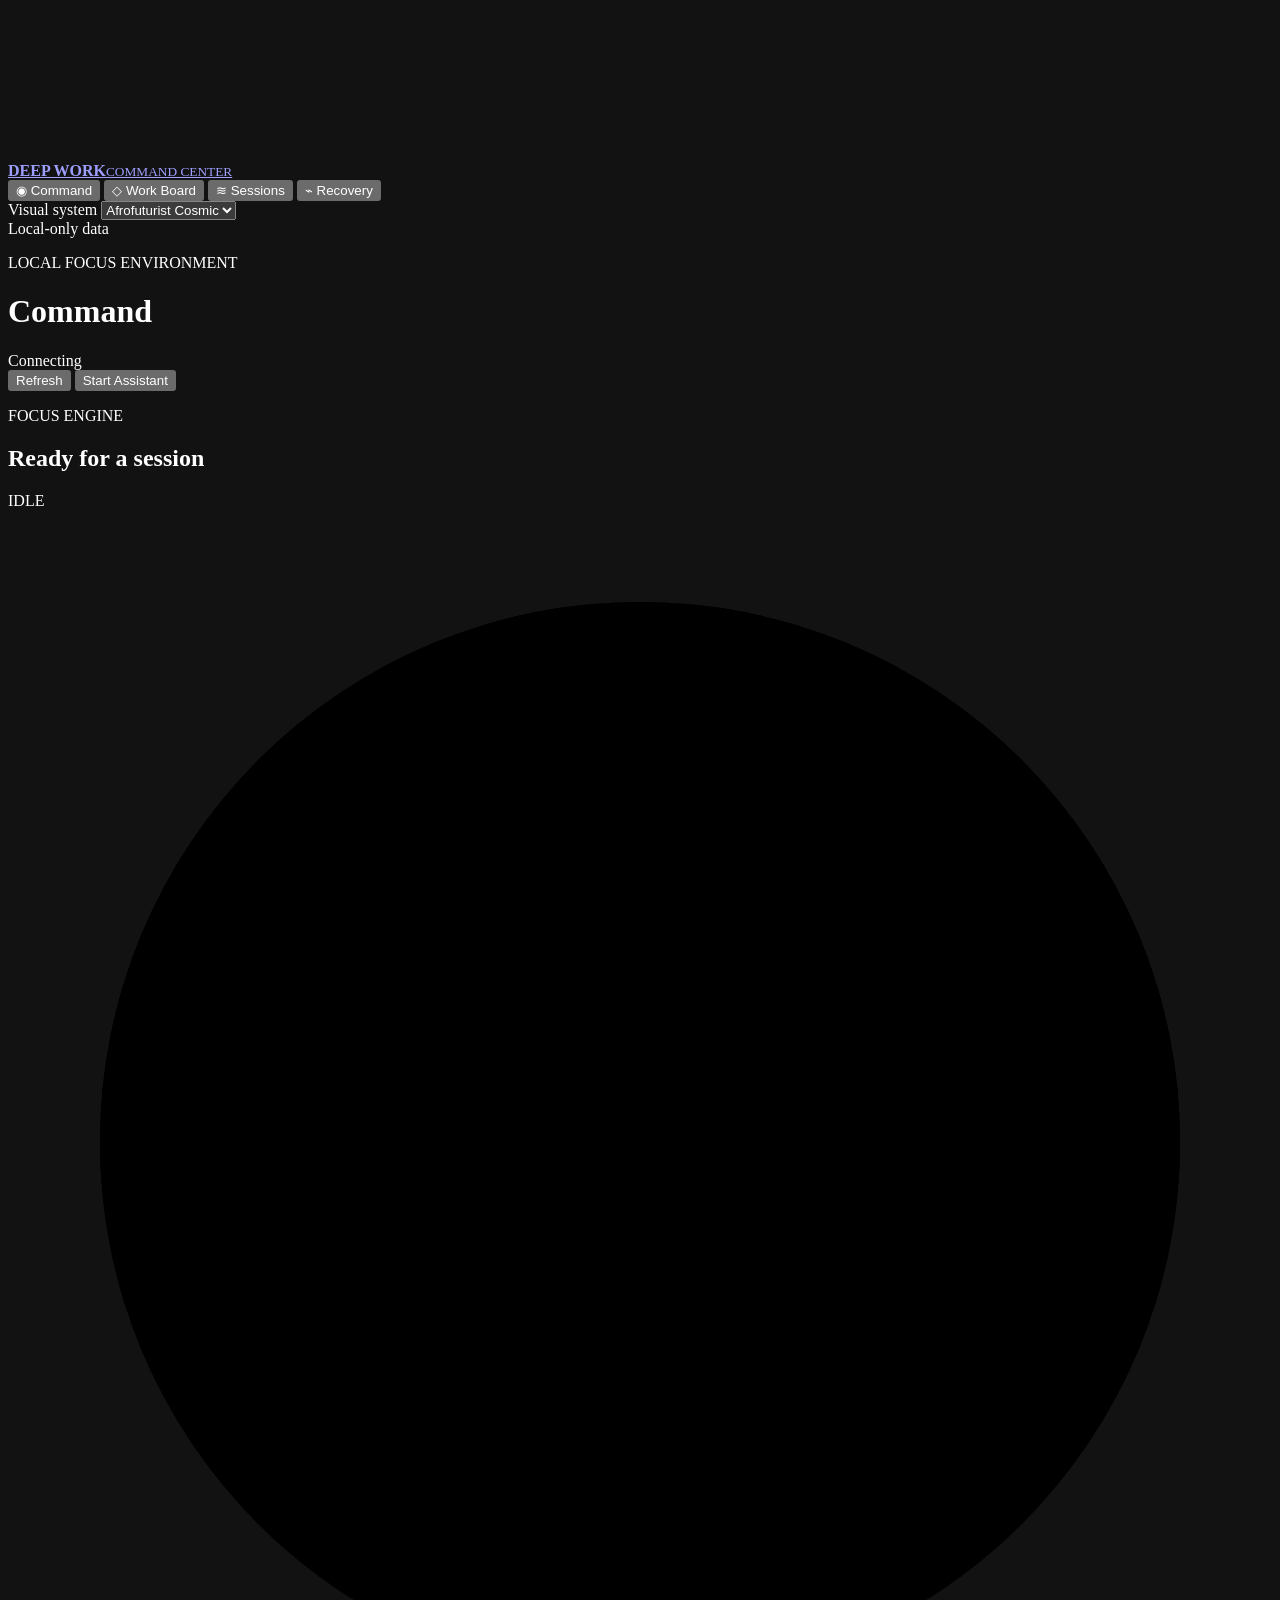
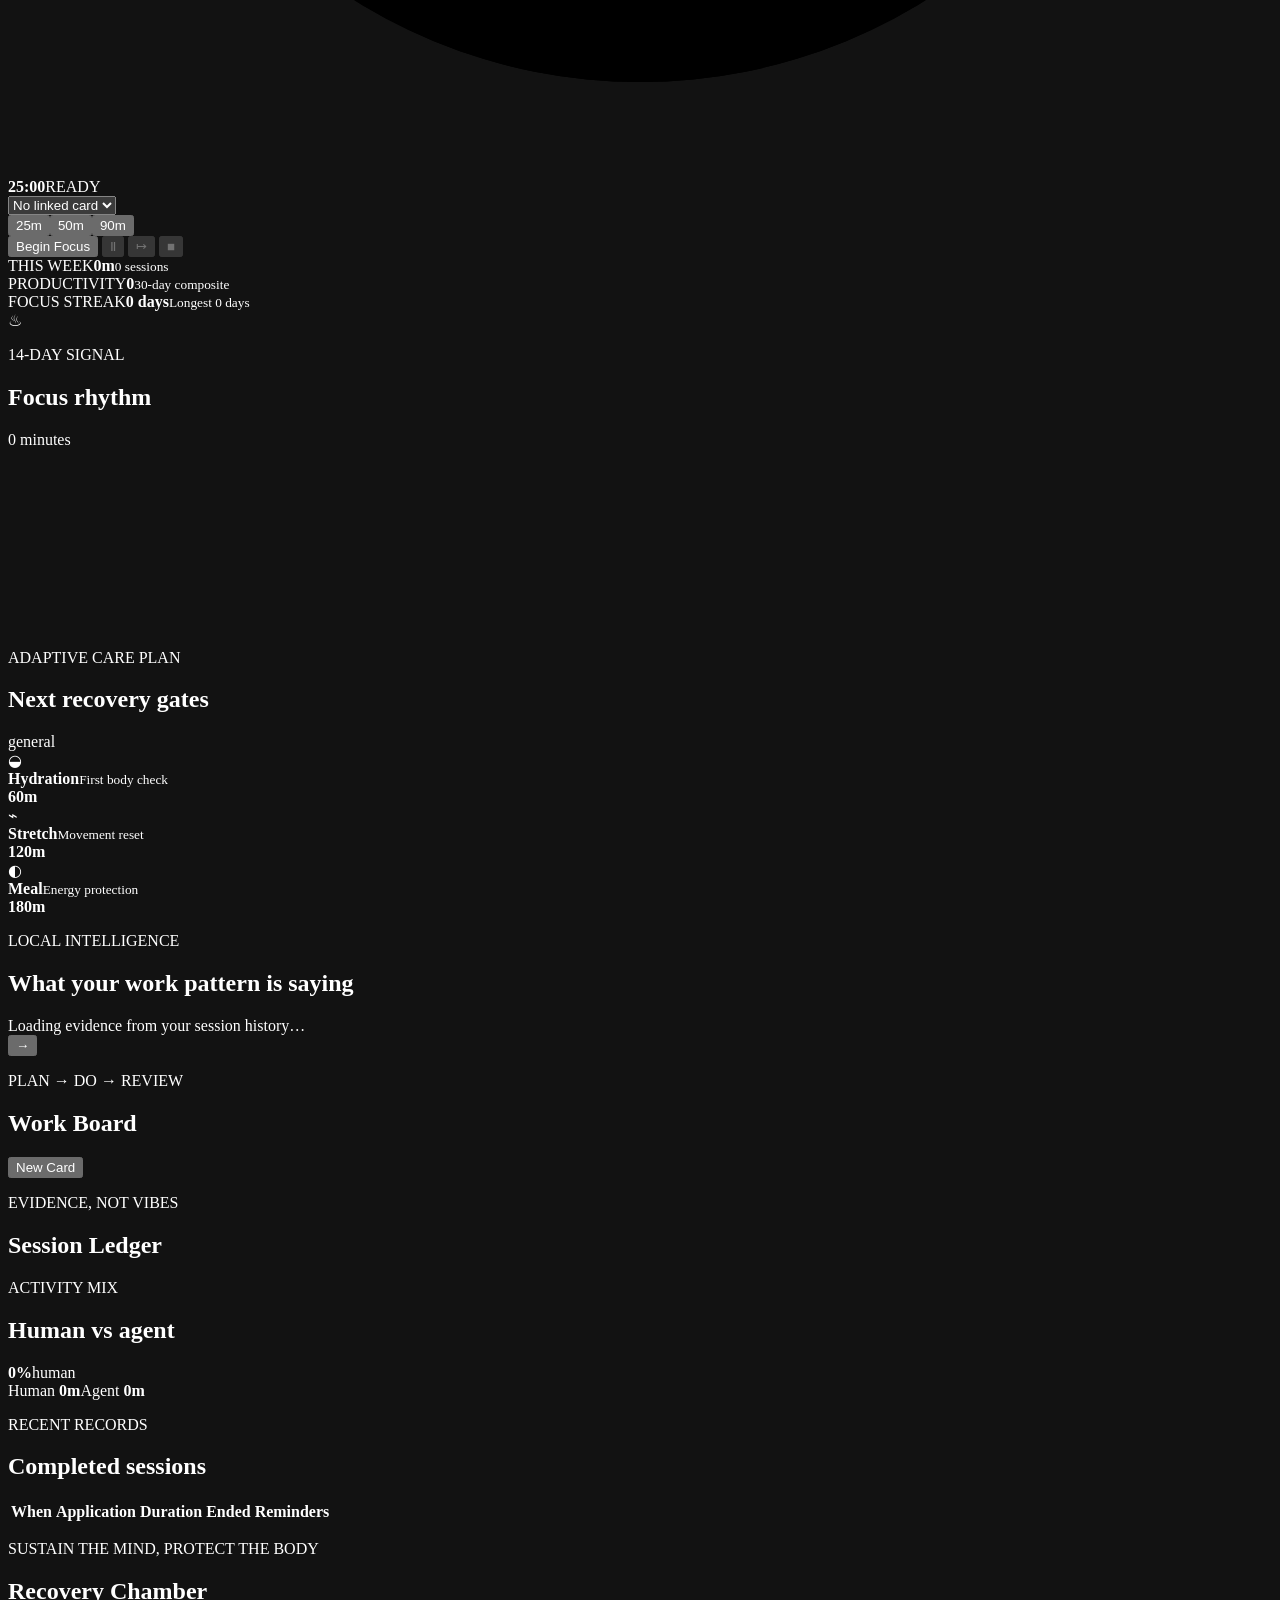
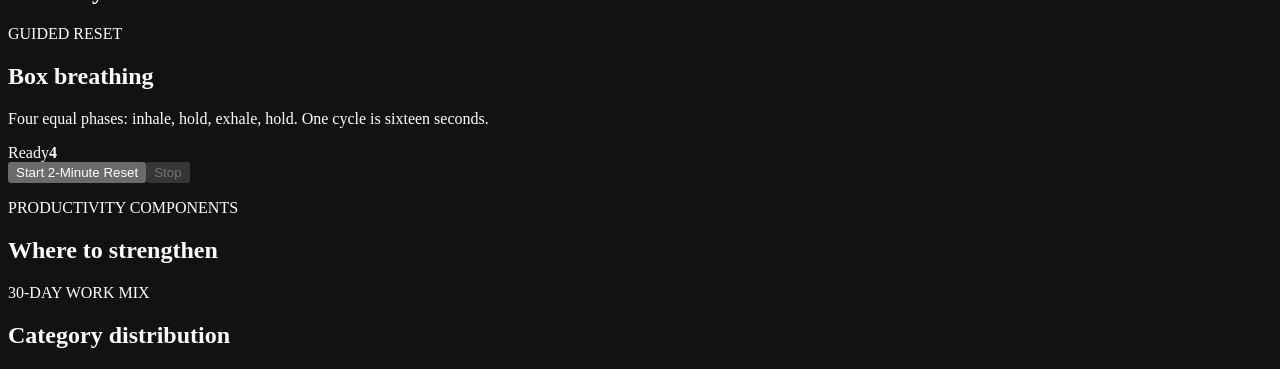
==== deep_work_assistant/ui/index.html @ 3921268c "feat(ui): add command center interface" ====
<!doctype html>
<html lang="en" data-theme="cosmic">
<head>
  <meta charset="utf-8">
  <meta name="viewport" content="width=device-width,initial-scale=1">
  <meta name="color-scheme" content="dark">
  <title>Deep Work // Focus Command Center</title>
  <link rel="stylesheet" href="/app.css">
</head>
<body>
  <canvas id="ambientCanvas" aria-hidden="true"></canvas>
  <div class="noise" aria-hidden="true"></div>
  <div class="app-shell">
    <aside class="sidebar glass-panel">
      <a class="brand" href="#command" aria-label="Deep Work Command Center home">
        <span class="brand-mark"><span></span><span></span><span></span></span>
        <span><strong>DEEP WORK</strong><small>COMMAND CENTER</small></span>
      </a>
      <nav>
        <button class="nav-item active" data-target="command"><span>◉</span> Command</button>
        <button class="nav-item" data-target="board"><span>◇</span> Work Board</button>
        <button class="nav-item" data-target="sessions"><span>≋</span> Sessions</button>
        <button class="nav-item" data-target="recovery"><span>⌁</span> Recovery</button>
      </nav>
      <div class="sidebar-bottom">
        <label class="theme-label" for="themeSelect">Visual system</label>
        <select id="themeSelect" aria-label="Visual system">
          <option value="cinematic">Cinematic Material</option>
          <option value="cosmic" selected>Afrofuturist Cosmic</option>
          <option value="liquid">Liquid Motion</option>
          <option value="core">AI Core</option>
        </select>
        <div class="local-badge"><span class="status-dot"></span> Local-only data</div>
      </div>
    </aside>

    <main>
      <header class="topbar">
        <div>
          <p class="eyebrow" id="dateLabel">LOCAL FOCUS ENVIRONMENT</p>
          <h1 id="pageTitle">Command</h1>
        </div>
        <div class="top-actions">
          <div class="connection-pill"><span class="status-dot" id="connectionDot"></span><span id="connectionText">Connecting</span></div>
          <button class="button secondary" id="refreshButton">Refresh</button>
          <button class="button primary" id="assistantButton">Start Assistant</button>
        </div>
      </header>

      <section class="page active" id="command">
        <div class="hero-grid">
          <article class="focus-console glass-panel glow-edge">
            <div class="panel-heading">
              <div><p class="eyebrow">FOCUS ENGINE</p><h2 id="focusStateLabel">Ready for a session</h2></div>
              <span class="live-tag" id="focusLiveTag">IDLE</span>
            </div>
            <div class="focus-orb-wrap">
              <div class="focus-orb" id="focusOrb">
                <svg viewBox="0 0 220 220" aria-hidden="true">
                  <circle class="orb-track" cx="110" cy="110" r="94"></circle>
                  <circle class="orb-progress" id="orbProgress" cx="110" cy="110" r="94"></circle>
                </svg>
                <div class="orb-core"><strong id="timerValue">25:00</strong><span id="timerPhase">READY</span></div>
              </div>
              <div class="orbit orbit-one"></div><div class="orbit orbit-two"></div>
            </div>
            <div class="focus-controls">
              <select id="focusCardSelect" aria-label="Link focus session to a work card"><option value="">No linked card</option></select>
              <div class="duration-pills" role="group" aria-label="Focus duration">
                <button class="duration-pill active" data-minutes="25">25m</button><button class="duration-pill" data-minutes="50">50m</button><button class="duration-pill" data-minutes="90">90m</button>
              </div>
              <div class="control-row">
                <button class="button primary wide" id="startFocusButton">Begin Focus</button>
                <button class="icon-button" id="pauseFocusButton" title="Pause or resume" disabled>Ⅱ</button>
                <button class="icon-button" id="nextFocusButton" title="Move to next phase" disabled>↦</button>
                <button class="icon-button danger" id="stopFocusButton" title="Stop session" disabled>■</button>
              </div>
            </div>
          </article>

          <div class="metric-stack">
            <article class="metric-card glass-panel"><span>THIS WEEK</span><strong id="weekFocus">0m</strong><small id="weekSessions">0 sessions</small><div class="metric-line"><i id="weekFocusLine"></i></div></article>
            <article class="metric-card glass-panel"><span>PRODUCTIVITY</span><strong id="productivityScore">0</strong><small>30-day composite</small><div class="score-components" id="scoreComponents"></div></article>
            <article class="metric-card glass-panel"><span>FOCUS STREAK</span><strong id="streakValue">0 days</strong><small id="streakDetail">Longest 0 days</small><div class="streak-flame" aria-hidden="true">♨</div></article>
          </div>
        </div>

        <div class="dashboard-grid">
          <article class="glass-panel chart-panel"><div class="panel-heading"><div><p class="eyebrow">14-DAY SIGNAL</p><h2>Focus rhythm</h2></div><span id="trendTotal">0 minutes</span></div><canvas id="trendChart" height="180" aria-label="Fourteen day focus trend chart"></canvas></article>
          <article class="glass-panel plan-panel"><div class="panel-heading"><div><p class="eyebrow">ADAPTIVE CARE PLAN</p><h2>Next recovery gates</h2></div><span id="profileCategory">general</span></div><div class="plan-list"><div class="plan-item"><span class="plan-icon">◒</span><div><strong>Hydration</strong><small>First body check</small></div><b id="hydrationPlan">60m</b></div><div class="plan-item"><span class="plan-icon">⌁</span><div><strong>Stretch</strong><small>Movement reset</small></div><b id="stretchPlan">120m</b></div><div class="plan-item"><span class="plan-icon">◐</span><div><strong>Meal</strong><small>Energy protection</small></div><b id="eatPlan">180m</b></div></div></article>
        </div>

        <article class="glass-panel insight-strip"><div><p class="eyebrow">LOCAL INTELLIGENCE</p><h2>What your work pattern is saying</h2></div><div id="insightText">Loading evidence from your session history…</div><button class="icon-button" id="nextInsightButton" title="Next insight">→</button></article>
      </section>

      <section class="page" id="board"><div class="section-heading"><div><p class="eyebrow">PLAN → DO → REVIEW</p><h2>Work Board</h2></div><button class="button primary" id="newCardButton">New Card</button></div><div class="board-summary" id="boardSummary"></div><div class="kanban" id="kanbanBoard" aria-live="polite"></div></section>

      <section class="page" id="sessions"><div class="section-heading"><div><p class="eyebrow">EVIDENCE, NOT VIBES</p><h2>Session Ledger</h2></div><span class="data-path" id="historyPath"></span></div><div class="session-grid"><article class="glass-panel activity-mix-panel"><div class="panel-heading"><div><p class="eyebrow">ACTIVITY MIX</p><h2>Human vs agent</h2></div></div><div class="mix-ring" id="mixRing"><div><strong id="humanRatio">0%</strong><span>human</span></div></div><div class="mix-legend"><span><i class="human"></i>Human <b id="humanTime">0m</b></span><span><i class="agent"></i>Agent <b id="agentTime">0m</b></span></div></article><article class="glass-panel session-table-panel"><div class="panel-heading"><div><p class="eyebrow">RECENT RECORDS</p><h2>Completed sessions</h2></div></div><div class="table-wrap"><table><thead><tr><th>When</th><th>Application</th><th>Duration</th><th>Ended</th><th>Reminders</th></tr></thead><tbody id="sessionRows"></tbody></table></div></article></div></section>

      <section class="page" id="recovery"><div class="section-heading"><div><p class="eyebrow">SUSTAIN THE MIND, PROTECT THE BODY</p><h2>Recovery Chamber</h2></div></div><div class="recovery-grid"><article class="breath-card glass-panel glow-edge"><div><p class="eyebrow">GUIDED RESET</p><h2>Box breathing</h2><p>Four equal phases: inhale, hold, exhale, hold. One cycle is sixteen seconds.</p></div><div class="breath-visual" id="breathVisual"><span id="breathPhase">Ready</span><strong id="breathCount">4</strong></div><div class="control-row"><button class="button primary wide" id="breathButton">Start 2-Minute Reset</button><button class="button secondary" id="breathStopButton" disabled>Stop</button></div></article><article class="glass-panel recommendation-panel"><div class="panel-heading"><div><p class="eyebrow">PRODUCTIVITY COMPONENTS</p><h2>Where to strengthen</h2></div></div><div id="recommendations" class="recommendations"></div></article><article class="glass-panel category-panel"><div class="panel-heading"><div><p class="eyebrow">30-DAY WORK MIX</p><h2>Category distribution</h2></div></div><div id="categoryBars" class="category-bars"></div></article></div></section>
    </main>
  </div>

  <dialog id="cardDialog"><form method="dialog" id="cardForm"><div class="dialog-heading"><div><p class="eyebrow">WORK ITEM</p><h2 id="cardDialogTitle">New card</h2></div><button class="icon-button" value="cancel" aria-label="Close">×</button></div><input type="hidden" id="cardId"><label>Title<input id="cardTitle" required maxlength="140"></label><label>Description<textarea id="cardDescription" rows="4" maxlength="1200"></textarea></label><div class="form-grid"><label>Column<select id="cardColumn"><option value="backlog">Backlog</option><option value="ready">Ready</option><option value="in_progress">In Progress</option><option value="review">Review</option><option value="done">Done</option></select></label><label>Priority<select id="cardPriority"><option value="0">Normal</option><option value="1">High</option><option value="2">Urgent</option></select></label></div><label>Tags<input id="cardTags" placeholder="research, client, backend"></label><div class="form-grid"><label>Linked app pattern<input id="cardApp" placeholder="code.exe"></label><label>Window title pattern<input id="cardWindow" placeholder="deep-work-assistant"></label></div><div class="dialog-actions"><button type="button" class="button danger ghost" id="deleteCardButton" hidden>Delete</button><span></span><button value="cancel" class="button secondary">Cancel</button><button type="submit" class="button primary">Save Card</button></div></form></dialog>
  <div id="toastRegion" class="toast-region" aria-live="polite"></div><script src="/app.js"></script>
</body></html>
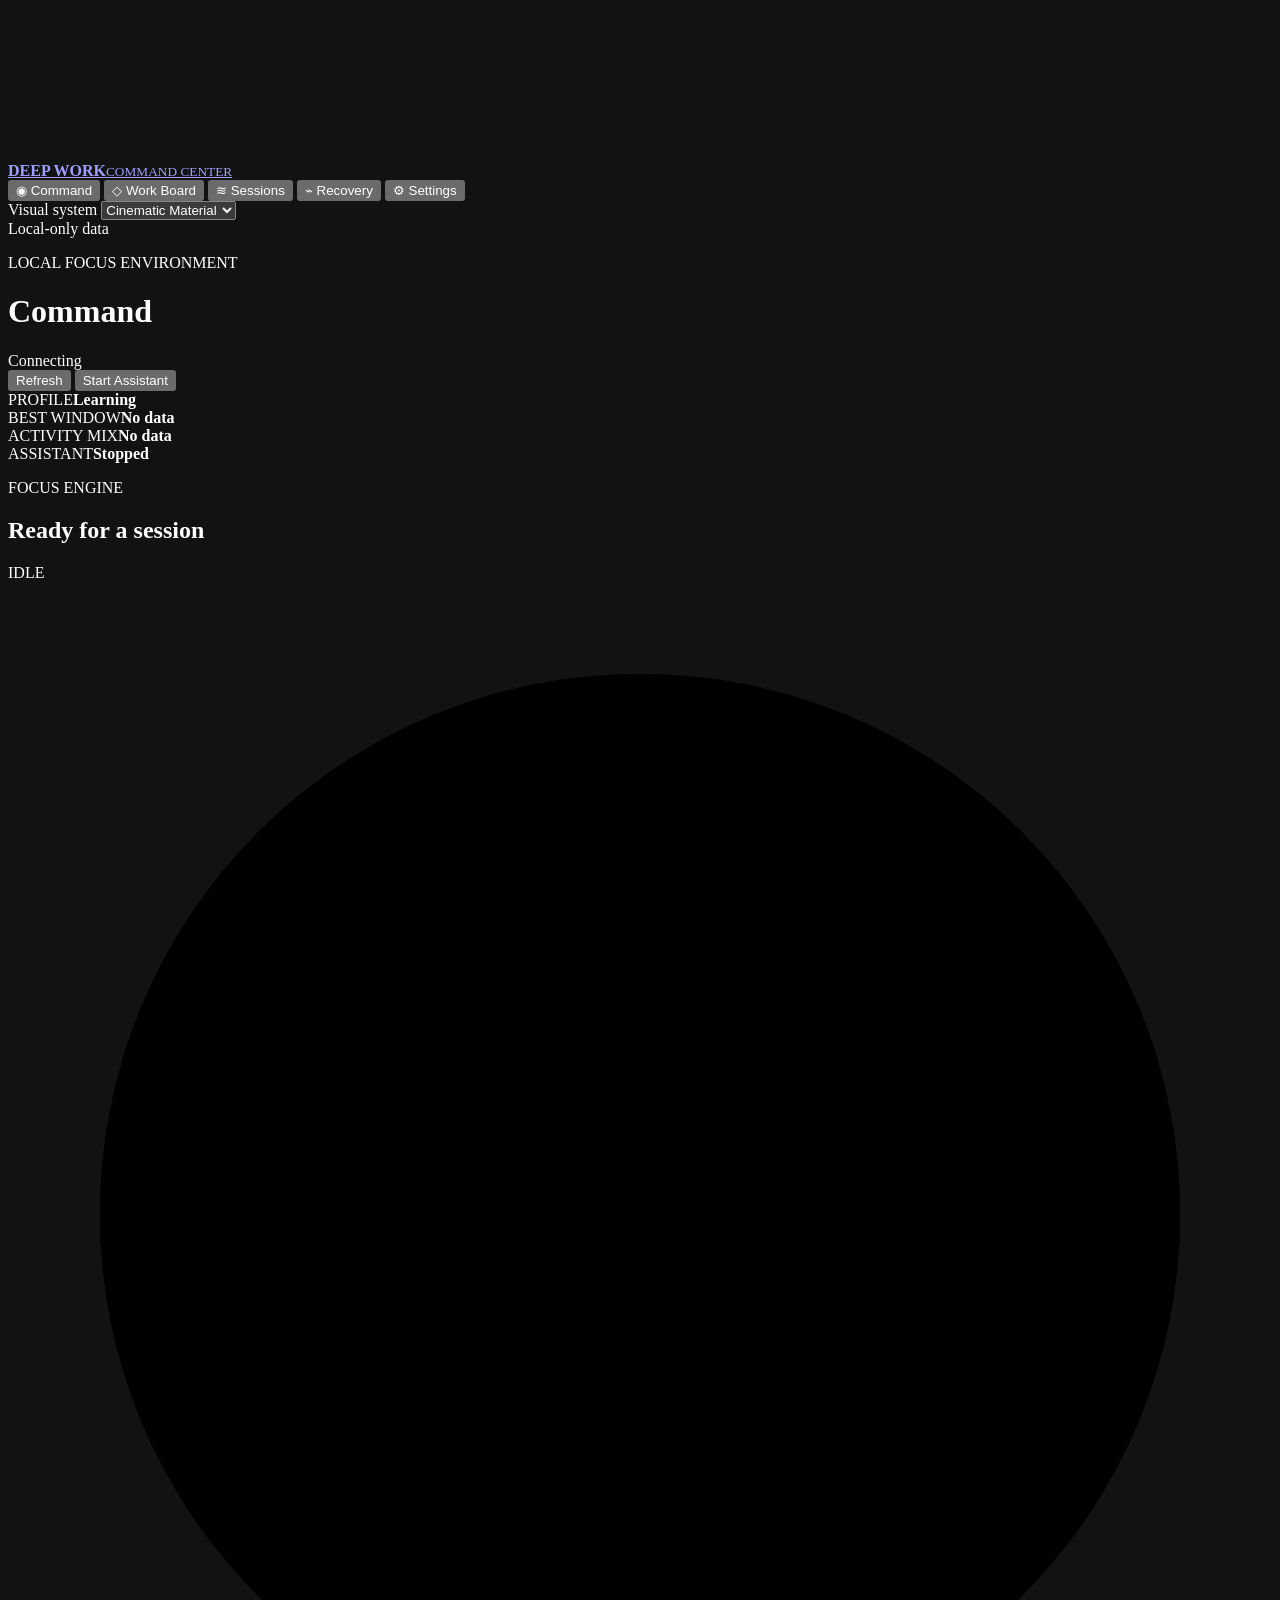
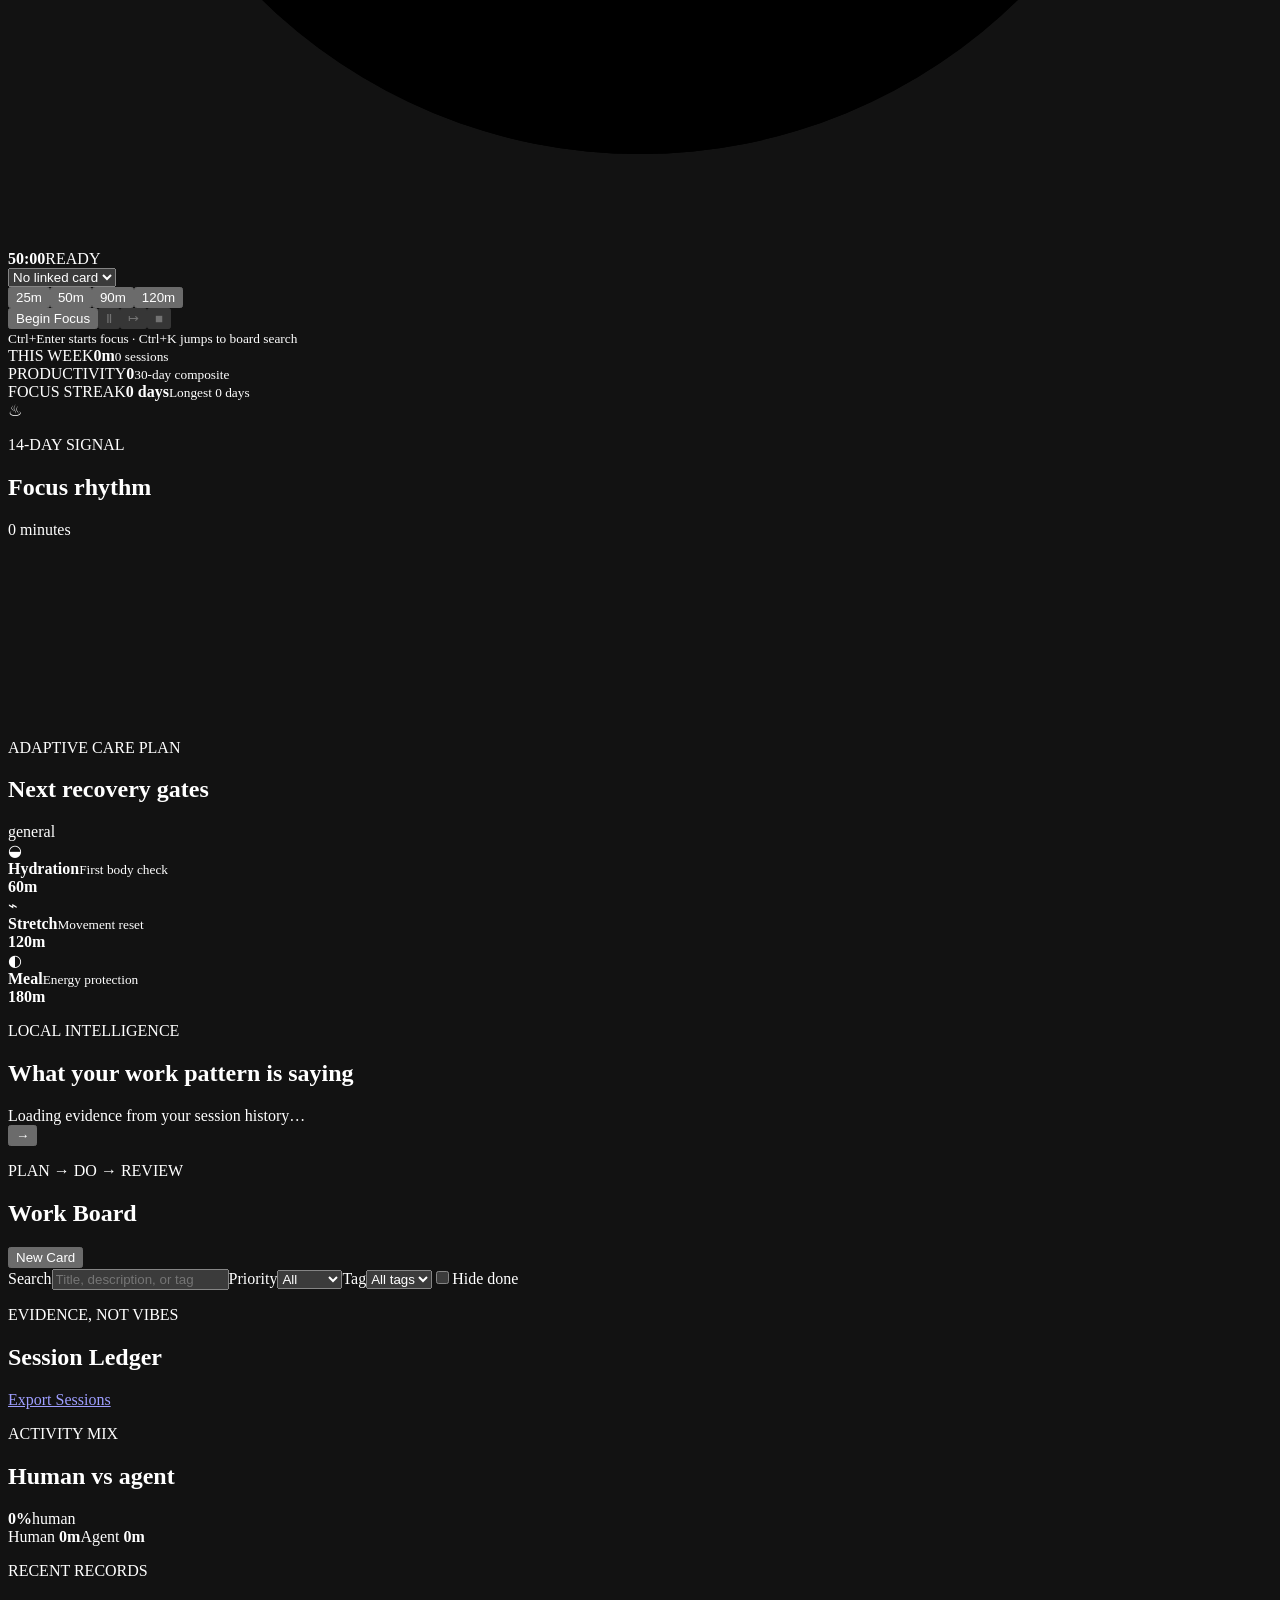
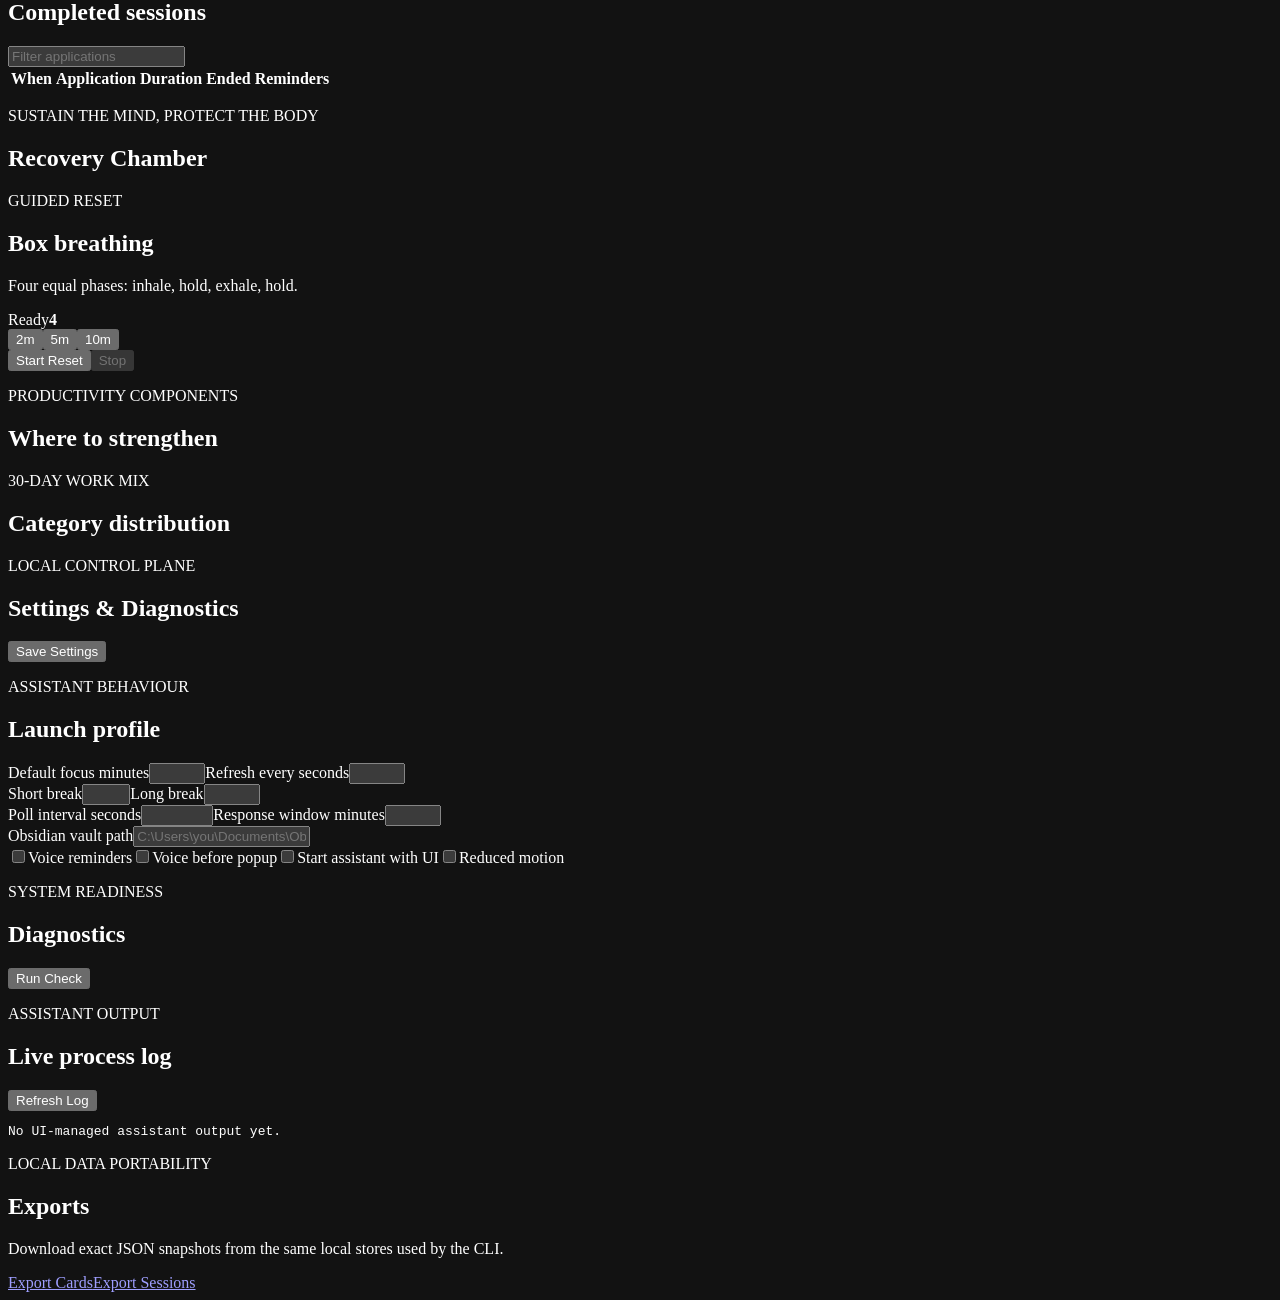
==== commit 97770a48: "feat(ui): add settings diagnostics filters and session detail screens" ====
--- a/deep_work_assistant/ui/index.html
+++ b/deep_work_assistant/ui/index.html
@@ -1,11 +1,12 @@
 <!doctype html>
-<html lang="en" data-theme="cosmic">
+<html lang="en" data-theme="cosmic" data-motion="full">
 <head>
   <meta charset="utf-8">
   <meta name="viewport" content="width=device-width,initial-scale=1">
   <meta name="color-scheme" content="dark">
   <title>Deep Work // Focus Command Center</title>
   <link rel="stylesheet" href="/app.css">
+  <link rel="stylesheet" href="/app.v2.css">
 </head>
 <body>
   <canvas id="ambientCanvas" aria-hidden="true"></canvas>
@@ -21,12 +22,13 @@
         <button class="nav-item" data-target="board"><span>◇</span> Work Board</button>
         <button class="nav-item" data-target="sessions"><span>≋</span> Sessions</button>
         <button class="nav-item" data-target="recovery"><span>⌁</span> Recovery</button>
+        <button class="nav-item" data-target="settings"><span>⚙</span> Settings</button>
       </nav>
       <div class="sidebar-bottom">
         <label class="theme-label" for="themeSelect">Visual system</label>
         <select id="themeSelect" aria-label="Visual system">
           <option value="cinematic">Cinematic Material</option>
-          <option value="cosmic" selected>Afrofuturist Cosmic</option>
+          <option value="cosmic">Afrofuturist Cosmic</option>
           <option value="liquid">Liquid Motion</option>
           <option value="core">AI Core</option>
         </select>
@@ -36,10 +38,7 @@
 
     <main>
       <header class="topbar">
-        <div>
-          <p class="eyebrow" id="dateLabel">LOCAL FOCUS ENVIRONMENT</p>
-          <h1 id="pageTitle">Command</h1>
-        </div>
+        <div><p class="eyebrow" id="dateLabel">LOCAL FOCUS ENVIRONMENT</p><h1 id="pageTitle">Command</h1></div>
         <div class="top-actions">
           <div class="connection-pill"><span class="status-dot" id="connectionDot"></span><span id="connectionText">Connecting</span></div>
           <button class="button secondary" id="refreshButton">Refresh</button>
@@ -47,60 +46,73 @@
         </div>
       </header>
 
+      <section class="system-strip glass-panel" aria-label="System status">
+        <div><span>PROFILE</span><strong id="systemProfile">Learning</strong></div>
+        <div><span>BEST WINDOW</span><strong id="bestWindow">No data</strong></div>
+        <div><span>ACTIVITY MIX</span><strong id="systemMix">No data</strong></div>
+        <div><span>ASSISTANT</span><strong id="systemAssistant">Stopped</strong></div>
+      </section>
+
       <section class="page active" id="command">
         <div class="hero-grid">
           <article class="focus-console glass-panel glow-edge">
-            <div class="panel-heading">
-              <div><p class="eyebrow">FOCUS ENGINE</p><h2 id="focusStateLabel">Ready for a session</h2></div>
-              <span class="live-tag" id="focusLiveTag">IDLE</span>
-            </div>
+            <div class="panel-heading"><div><p class="eyebrow">FOCUS ENGINE</p><h2 id="focusStateLabel">Ready for a session</h2></div><span class="live-tag" id="focusLiveTag">IDLE</span></div>
             <div class="focus-orb-wrap">
-              <div class="focus-orb" id="focusOrb">
-                <svg viewBox="0 0 220 220" aria-hidden="true">
-                  <circle class="orb-track" cx="110" cy="110" r="94"></circle>
-                  <circle class="orb-progress" id="orbProgress" cx="110" cy="110" r="94"></circle>
-                </svg>
-                <div class="orb-core"><strong id="timerValue">25:00</strong><span id="timerPhase">READY</span></div>
-              </div>
+              <div class="focus-orb" id="focusOrb"><svg viewBox="0 0 220 220" aria-hidden="true"><circle class="orb-track" cx="110" cy="110" r="94"></circle><circle class="orb-progress" id="orbProgress" cx="110" cy="110" r="94"></circle></svg><div class="orb-core"><strong id="timerValue">50:00</strong><span id="timerPhase">READY</span></div></div>
               <div class="orbit orbit-one"></div><div class="orbit orbit-two"></div>
             </div>
             <div class="focus-controls">
               <select id="focusCardSelect" aria-label="Link focus session to a work card"><option value="">No linked card</option></select>
-              <div class="duration-pills" role="group" aria-label="Focus duration">
-                <button class="duration-pill active" data-minutes="25">25m</button><button class="duration-pill" data-minutes="50">50m</button><button class="duration-pill" data-minutes="90">90m</button>
-              </div>
-              <div class="control-row">
-                <button class="button primary wide" id="startFocusButton">Begin Focus</button>
-                <button class="icon-button" id="pauseFocusButton" title="Pause or resume" disabled>Ⅱ</button>
-                <button class="icon-button" id="nextFocusButton" title="Move to next phase" disabled>↦</button>
-                <button class="icon-button danger" id="stopFocusButton" title="Stop session" disabled>■</button>
-              </div>
+              <div class="duration-pills" role="group" aria-label="Focus duration"><button class="duration-pill" data-minutes="25">25m</button><button class="duration-pill active" data-minutes="50">50m</button><button class="duration-pill" data-minutes="90">90m</button><button class="duration-pill" data-minutes="120">120m</button></div>
+              <div class="control-row"><button class="button primary wide" id="startFocusButton">Begin Focus</button><button class="icon-button" id="pauseFocusButton" title="Pause or resume" disabled>Ⅱ</button><button class="icon-button" id="nextFocusButton" title="Move to next phase" disabled>↦</button><button class="icon-button danger" id="stopFocusButton" title="Stop session" disabled>■</button></div>
+              <small class="shortcut-note">Ctrl+Enter starts focus · Ctrl+K jumps to board search</small>
             </div>
           </article>
-
           <div class="metric-stack">
             <article class="metric-card glass-panel"><span>THIS WEEK</span><strong id="weekFocus">0m</strong><small id="weekSessions">0 sessions</small><div class="metric-line"><i id="weekFocusLine"></i></div></article>
             <article class="metric-card glass-panel"><span>PRODUCTIVITY</span><strong id="productivityScore">0</strong><small>30-day composite</small><div class="score-components" id="scoreComponents"></div></article>
             <article class="metric-card glass-panel"><span>FOCUS STREAK</span><strong id="streakValue">0 days</strong><small id="streakDetail">Longest 0 days</small><div class="streak-flame" aria-hidden="true">♨</div></article>
           </div>
         </div>
-
         <div class="dashboard-grid">
           <article class="glass-panel chart-panel"><div class="panel-heading"><div><p class="eyebrow">14-DAY SIGNAL</p><h2>Focus rhythm</h2></div><span id="trendTotal">0 minutes</span></div><canvas id="trendChart" height="180" aria-label="Fourteen day focus trend chart"></canvas></article>
           <article class="glass-panel plan-panel"><div class="panel-heading"><div><p class="eyebrow">ADAPTIVE CARE PLAN</p><h2>Next recovery gates</h2></div><span id="profileCategory">general</span></div><div class="plan-list"><div class="plan-item"><span class="plan-icon">◒</span><div><strong>Hydration</strong><small>First body check</small></div><b id="hydrationPlan">60m</b></div><div class="plan-item"><span class="plan-icon">⌁</span><div><strong>Stretch</strong><small>Movement reset</small></div><b id="stretchPlan">120m</b></div><div class="plan-item"><span class="plan-icon">◐</span><div><strong>Meal</strong><small>Energy protection</small></div><b id="eatPlan">180m</b></div></div></article>
         </div>
-
         <article class="glass-panel insight-strip"><div><p class="eyebrow">LOCAL INTELLIGENCE</p><h2>What your work pattern is saying</h2></div><div id="insightText">Loading evidence from your session history…</div><button class="icon-button" id="nextInsightButton" title="Next insight">→</button></article>
       </section>
 
-      <section class="page" id="board"><div class="section-heading"><div><p class="eyebrow">PLAN → DO → REVIEW</p><h2>Work Board</h2></div><button class="button primary" id="newCardButton">New Card</button></div><div class="board-summary" id="boardSummary"></div><div class="kanban" id="kanbanBoard" aria-live="polite"></div></section>
+      <section class="page" id="board">
+        <div class="section-heading"><div><p class="eyebrow">PLAN → DO → REVIEW</p><h2>Work Board</h2></div><button class="button primary" id="newCardButton">New Card</button></div>
+        <div class="board-toolbar glass-panel"><label class="search-field"><span>Search</span><input id="boardSearch" placeholder="Title, description, or tag"></label><label><span>Priority</span><select id="priorityFilter"><option value="all">All</option><option value="2">Urgent</option><option value="1">High</option><option value="0">Normal</option></select></label><label><span>Tag</span><select id="tagFilter"><option value="all">All tags</option></select></label><label class="check-field"><input type="checkbox" id="hideDoneToggle"><span>Hide done</span></label></div>
+        <div class="board-summary" id="boardSummary"></div><div class="kanban" id="kanbanBoard" aria-live="polite"></div>
+      </section>
 
-      <section class="page" id="sessions"><div class="section-heading"><div><p class="eyebrow">EVIDENCE, NOT VIBES</p><h2>Session Ledger</h2></div><span class="data-path" id="historyPath"></span></div><div class="session-grid"><article class="glass-panel activity-mix-panel"><div class="panel-heading"><div><p class="eyebrow">ACTIVITY MIX</p><h2>Human vs agent</h2></div></div><div class="mix-ring" id="mixRing"><div><strong id="humanRatio">0%</strong><span>human</span></div></div><div class="mix-legend"><span><i class="human"></i>Human <b id="humanTime">0m</b></span><span><i class="agent"></i>Agent <b id="agentTime">0m</b></span></div></article><article class="glass-panel session-table-panel"><div class="panel-heading"><div><p class="eyebrow">RECENT RECORDS</p><h2>Completed sessions</h2></div></div><div class="table-wrap"><table><thead><tr><th>When</th><th>Application</th><th>Duration</th><th>Ended</th><th>Reminders</th></tr></thead><tbody id="sessionRows"></tbody></table></div></article></div></section>
+      <section class="page" id="sessions">
+        <div class="section-heading"><div><p class="eyebrow">EVIDENCE, NOT VIBES</p><h2>Session Ledger</h2></div><div class="section-actions"><a class="button secondary" href="/api/export/sessions">Export Sessions</a><span class="data-path" id="historyPath"></span></div></div>
+        <div class="session-summary-row" id="sessionSummary"></div>
+        <div class="session-grid"><article class="glass-panel activity-mix-panel"><div class="panel-heading"><div><p class="eyebrow">ACTIVITY MIX</p><h2>Human vs agent</h2></div></div><div class="mix-ring" id="mixRing"><div><strong id="humanRatio">0%</strong><span>human</span></div></div><div class="mix-legend"><span><i class="human"></i>Human <b id="humanTime">0m</b></span><span><i class="agent"></i>Agent <b id="agentTime">0m</b></span></div></article><article class="glass-panel session-table-panel"><div class="panel-heading"><div><p class="eyebrow">RECENT RECORDS</p><h2>Completed sessions</h2></div><input id="sessionSearch" class="compact-search" placeholder="Filter applications"></div><div class="table-wrap"><table><thead><tr><th>When</th><th>Application</th><th>Duration</th><th>Ended</th><th>Reminders</th></tr></thead><tbody id="sessionRows"></tbody></table></div></article></div>
+      </section>
 
-      <section class="page" id="recovery"><div class="section-heading"><div><p class="eyebrow">SUSTAIN THE MIND, PROTECT THE BODY</p><h2>Recovery Chamber</h2></div></div><div class="recovery-grid"><article class="breath-card glass-panel glow-edge"><div><p class="eyebrow">GUIDED RESET</p><h2>Box breathing</h2><p>Four equal phases: inhale, hold, exhale, hold. One cycle is sixteen seconds.</p></div><div class="breath-visual" id="breathVisual"><span id="breathPhase">Ready</span><strong id="breathCount">4</strong></div><div class="control-row"><button class="button primary wide" id="breathButton">Start 2-Minute Reset</button><button class="button secondary" id="breathStopButton" disabled>Stop</button></div></article><article class="glass-panel recommendation-panel"><div class="panel-heading"><div><p class="eyebrow">PRODUCTIVITY COMPONENTS</p><h2>Where to strengthen</h2></div></div><div id="recommendations" class="recommendations"></div></article><article class="glass-panel category-panel"><div class="panel-heading"><div><p class="eyebrow">30-DAY WORK MIX</p><h2>Category distribution</h2></div></div><div id="categoryBars" class="category-bars"></div></article></div></section>
+      <section class="page" id="recovery">
+        <div class="section-heading"><div><p class="eyebrow">SUSTAIN THE MIND, PROTECT THE BODY</p><h2>Recovery Chamber</h2></div></div>
+        <div class="recovery-grid"><article class="breath-card glass-panel glow-edge"><div><p class="eyebrow">GUIDED RESET</p><h2>Box breathing</h2><p>Four equal phases: inhale, hold, exhale, hold.</p></div><div class="breath-visual" id="breathVisual"><span id="breathPhase">Ready</span><strong id="breathCount">4</strong></div><div class="duration-pills recovery-presets"><button class="duration-pill active" data-breath-minutes="2">2m</button><button class="duration-pill" data-breath-minutes="5">5m</button><button class="duration-pill" data-breath-minutes="10">10m</button></div><div class="control-row"><button class="button primary wide" id="breathButton">Start Reset</button><button class="button secondary" id="breathStopButton" disabled>Stop</button></div></article><article class="glass-panel recommendation-panel"><div class="panel-heading"><div><p class="eyebrow">PRODUCTIVITY COMPONENTS</p><h2>Where to strengthen</h2></div></div><div id="recommendations" class="recommendations"></div></article><article class="glass-panel category-panel"><div class="panel-heading"><div><p class="eyebrow">30-DAY WORK MIX</p><h2>Category distribution</h2></div></div><div id="categoryBars" class="category-bars"></div></article></div>
+      </section>
+
+      <section class="page" id="settings">
+        <div class="section-heading"><div><p class="eyebrow">LOCAL CONTROL PLANE</p><h2>Settings & Diagnostics</h2></div><button class="button primary" id="saveSettingsButton">Save Settings</button></div>
+        <div class="settings-grid">
+          <form class="glass-panel settings-panel" id="settingsForm"><div class="panel-heading"><div><p class="eyebrow">ASSISTANT BEHAVIOUR</p><h2>Launch profile</h2></div></div><div class="form-grid"><label>Default focus minutes<input type="number" id="settingFocus" min="5" max="240"></label><label>Refresh every seconds<input type="number" id="settingRefresh" min="5" max="300"></label></div><div class="form-grid"><label>Short break<input type="number" id="settingShortBreak" min="1" max="60"></label><label>Long break<input type="number" id="settingLongBreak" min="1" max="120"></label></div><div class="form-grid"><label>Poll interval seconds<input type="number" id="settingPoll" min="1" max="300" step="0.5"></label><label>Response window minutes<input type="number" id="settingResponse" min="1" max="180"></label></div><label>Obsidian vault path<input id="settingObsidian" placeholder="C:\Users\you\Documents\Obsidian Vault"></label><div class="toggle-grid"><label class="switch-row"><input type="checkbox" id="settingVoice"><span>Voice reminders</span></label><label class="switch-row"><input type="checkbox" id="settingPreannounce"><span>Voice before popup</span></label><label class="switch-row"><input type="checkbox" id="settingAutoStart"><span>Start assistant with UI</span></label><label class="switch-row"><input type="checkbox" id="settingReducedMotion"><span>Reduced motion</span></label></div></form>
+          <article class="glass-panel diagnostics-panel"><div class="panel-heading"><div><p class="eyebrow">SYSTEM READINESS</p><h2>Diagnostics</h2></div><button class="button secondary" id="refreshDiagnosticsButton">Run Check</button></div><div id="diagnosticsGrid" class="diagnostics-grid"></div></article>
+          <article class="glass-panel logs-panel"><div class="panel-heading"><div><p class="eyebrow">ASSISTANT OUTPUT</p><h2>Live process log</h2></div><button class="button secondary" id="refreshLogsButton">Refresh Log</button></div><pre id="assistantLog">No UI-managed assistant output yet.</pre></article>
+          <article class="glass-panel export-panel"><div><p class="eyebrow">LOCAL DATA PORTABILITY</p><h2>Exports</h2><p>Download exact JSON snapshots from the same local stores used by the CLI.</p></div><div class="control-row"><a class="button secondary" href="/api/export/cards">Export Cards</a><a class="button secondary" href="/api/export/sessions">Export Sessions</a></div></article>
+        </div>
+      </section>
     </main>
   </div>
 
-  <dialog id="cardDialog"><form method="dialog" id="cardForm"><div class="dialog-heading"><div><p class="eyebrow">WORK ITEM</p><h2 id="cardDialogTitle">New card</h2></div><button class="icon-button" value="cancel" aria-label="Close">×</button></div><input type="hidden" id="cardId"><label>Title<input id="cardTitle" required maxlength="140"></label><label>Description<textarea id="cardDescription" rows="4" maxlength="1200"></textarea></label><div class="form-grid"><label>Column<select id="cardColumn"><option value="backlog">Backlog</option><option value="ready">Ready</option><option value="in_progress">In Progress</option><option value="review">Review</option><option value="done">Done</option></select></label><label>Priority<select id="cardPriority"><option value="0">Normal</option><option value="1">High</option><option value="2">Urgent</option></select></label></div><label>Tags<input id="cardTags" placeholder="research, client, backend"></label><div class="form-grid"><label>Linked app pattern<input id="cardApp" placeholder="code.exe"></label><label>Window title pattern<input id="cardWindow" placeholder="deep-work-assistant"></label></div><div class="dialog-actions"><button type="button" class="button danger ghost" id="deleteCardButton" hidden>Delete</button><span></span><button value="cancel" class="button secondary">Cancel</button><button type="submit" class="button primary">Save Card</button></div></form></dialog>
-  <div id="toastRegion" class="toast-region" aria-live="polite"></div><script src="/app.js"></script>
-</body></html>+  <dialog id="cardDialog"><form method="dialog" id="cardForm"><div class="dialog-heading"><div><p class="eyebrow">WORK ITEM</p><h2 id="cardDialogTitle">New card</h2></div><button class="icon-button" value="cancel" aria-label="Close">×</button></div><input type="hidden" id="cardId"><label>Title<input id="cardTitle" required maxlength="140"></label><label>Description<textarea id="cardDescription" rows="4" maxlength="1200"></textarea></label><div class="form-grid"><label>Column<select id="cardColumn"><option value="backlog">Backlog</option><option value="ready">Ready</option><option value="in_progress">In Progress</option><option value="review">Review</option><option value="done">Done</option></select></label><label>Priority<select id="cardPriority"><option value="0">Normal</option><option value="1">High</option><option value="2">Urgent</option></select></label></div><label>Tags<input id="cardTags" placeholder="research, client, backend"></label><div class="form-grid"><label>Linked app pattern<input id="cardApp" placeholder="code.exe"></label><label>Window title pattern<input id="cardWindow" placeholder="deep-work-assistant"></label></div><label>Log additional minutes<input id="cardLogMinutes" type="number" min="0" max="1440" value="0"></label><div class="dialog-actions"><button type="button" class="button danger ghost" id="deleteCardButton" hidden>Delete</button><span></span><button value="cancel" class="button secondary">Cancel</button><button type="submit" class="button primary">Save Card</button></div></form></dialog>
+  <dialog id="sessionDialog"><div class="dialog-heading"><div><p class="eyebrow">SESSION RECORD</p><h2 id="sessionDialogTitle">Session details</h2></div><button class="icon-button" id="closeSessionDialog" aria-label="Close">×</button></div><div id="sessionDetail" class="session-detail"></div></dialog>
+  <div id="toastRegion" class="toast-region" aria-live="polite"></div>
+  <script src="/app.v2.js"></script>
+</body>
+</html>
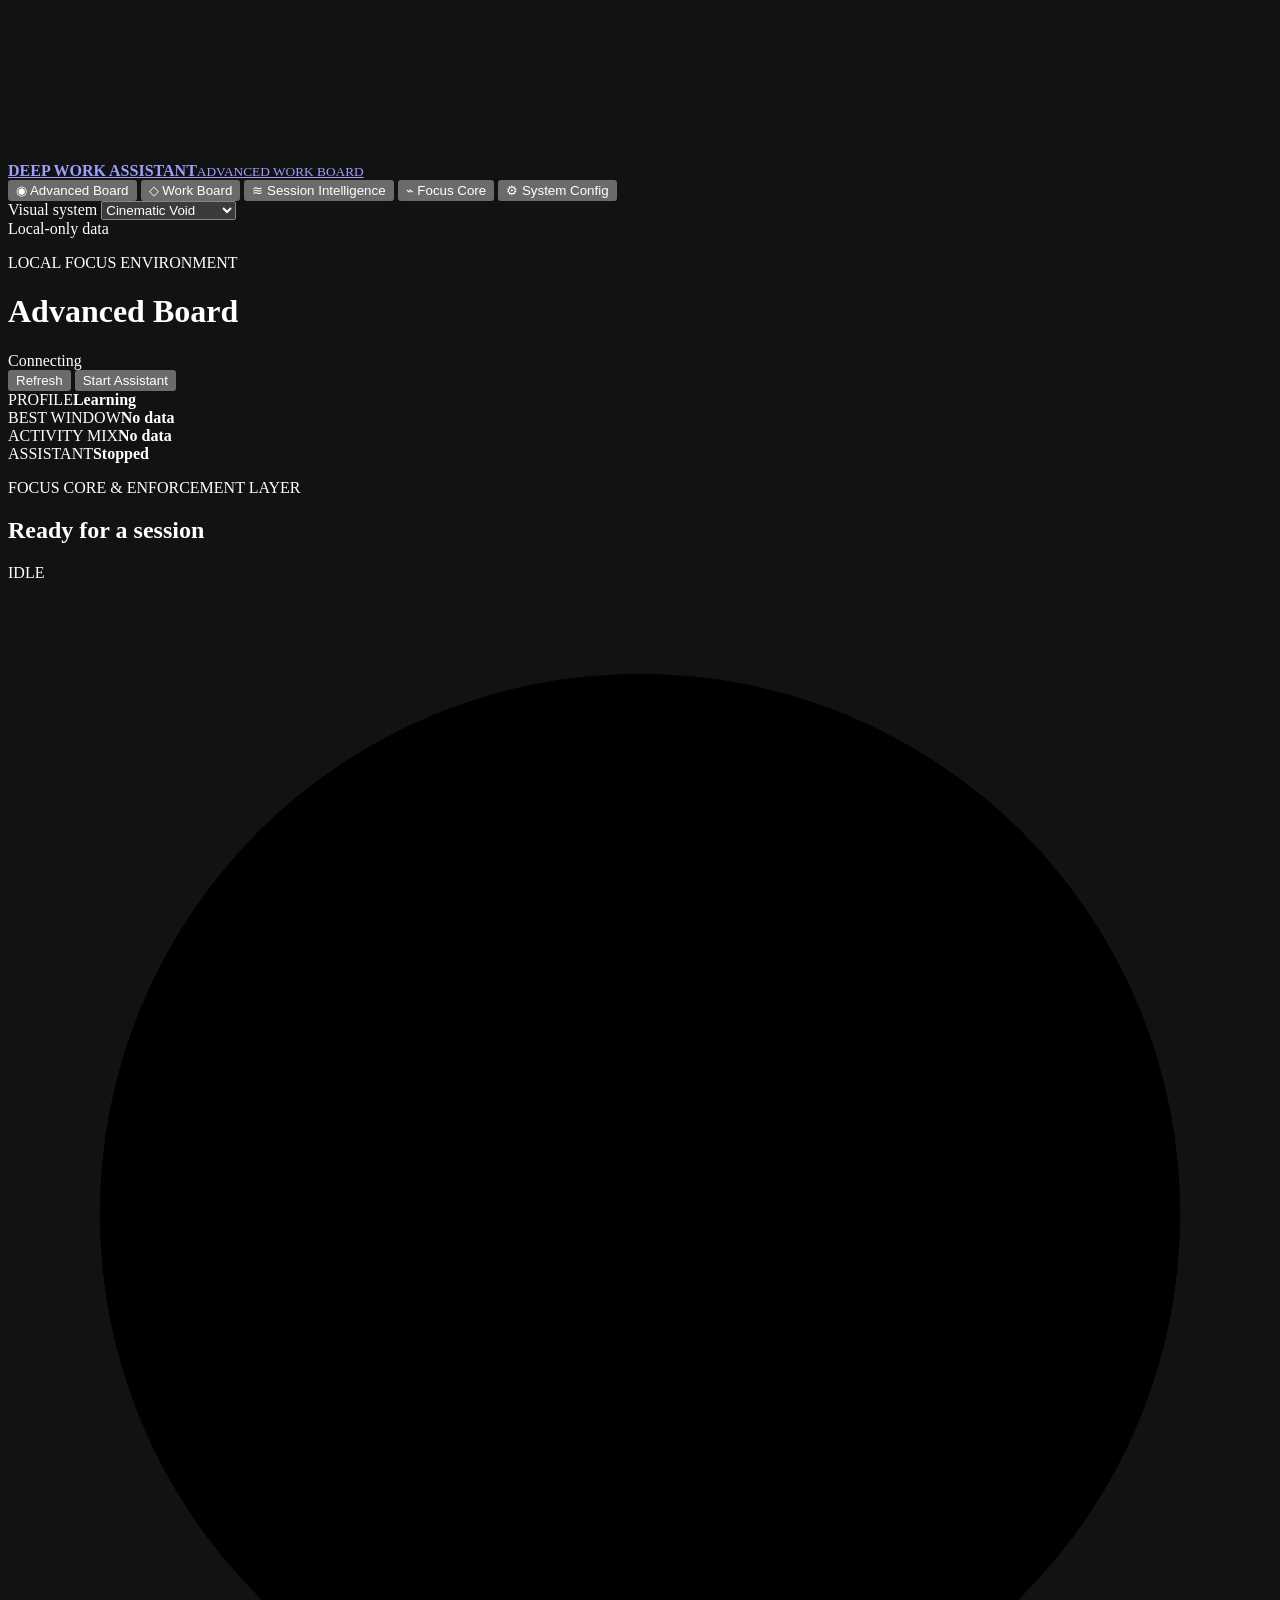
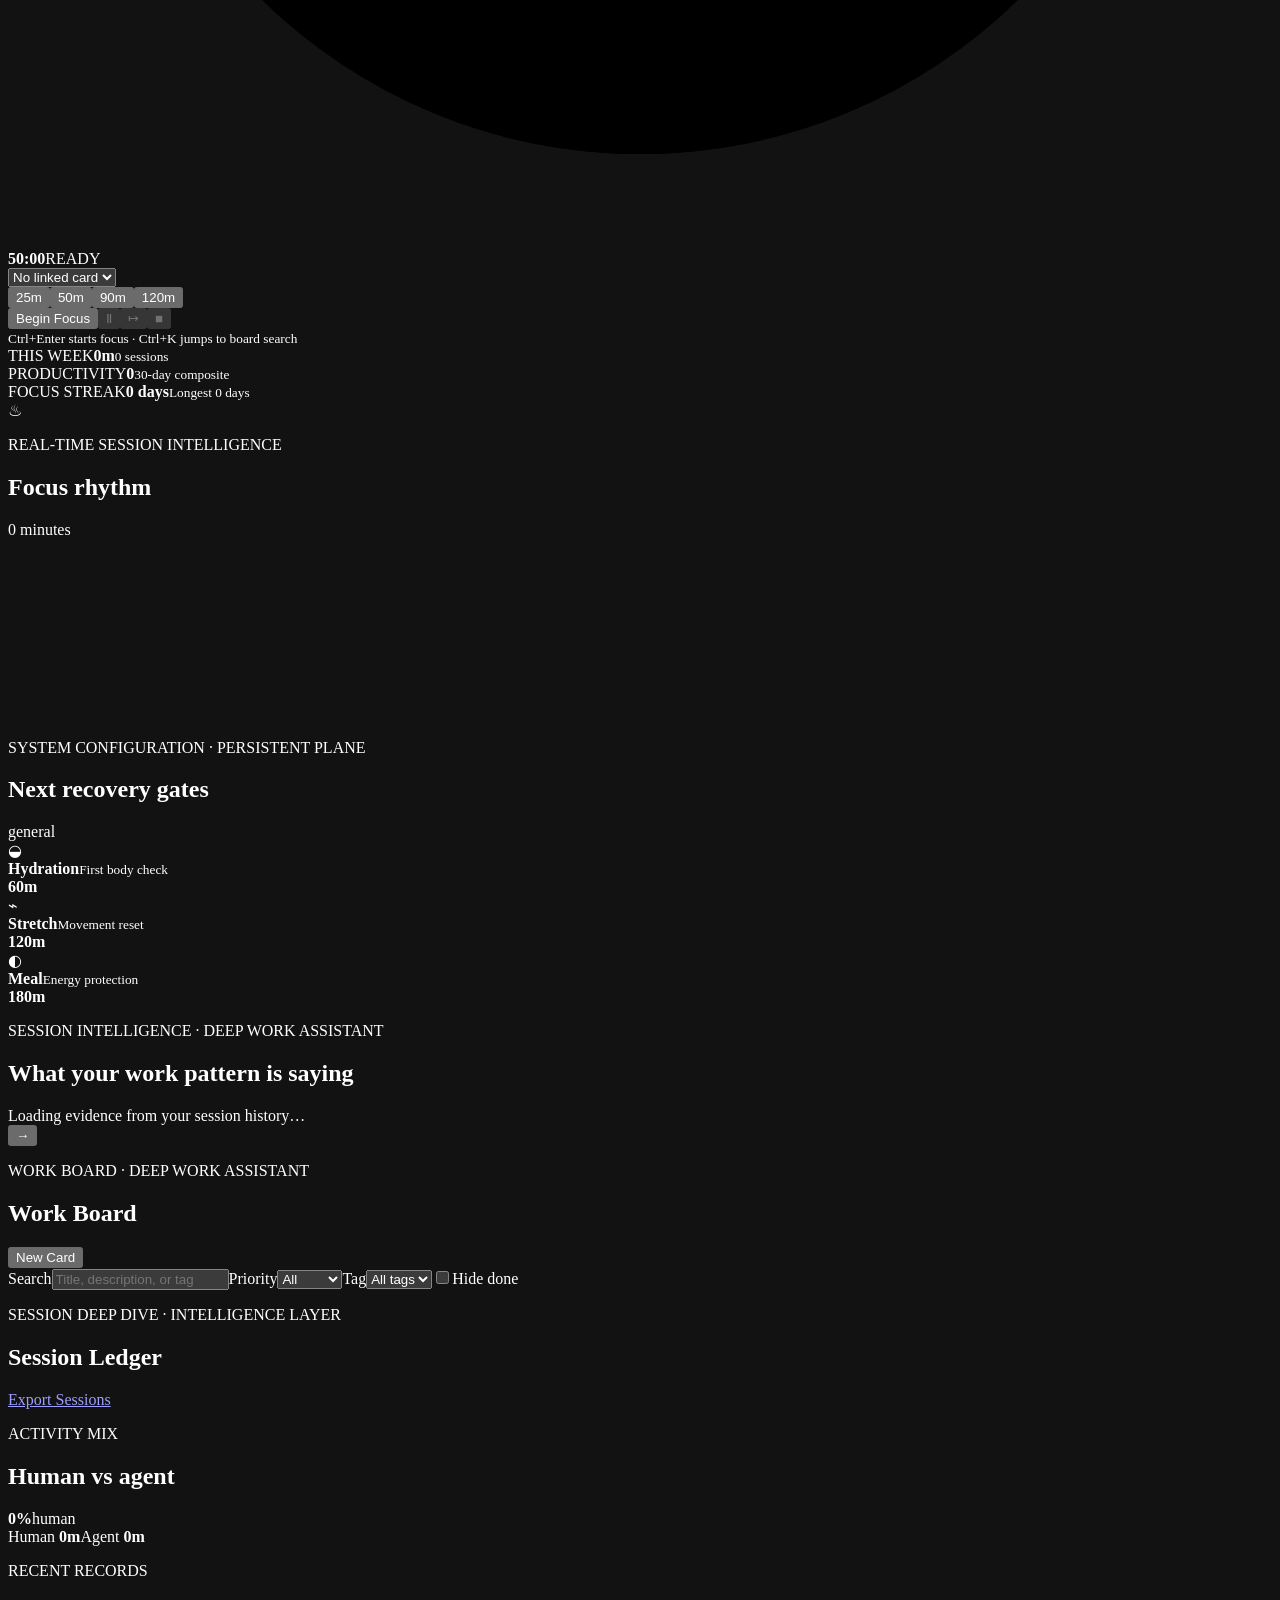
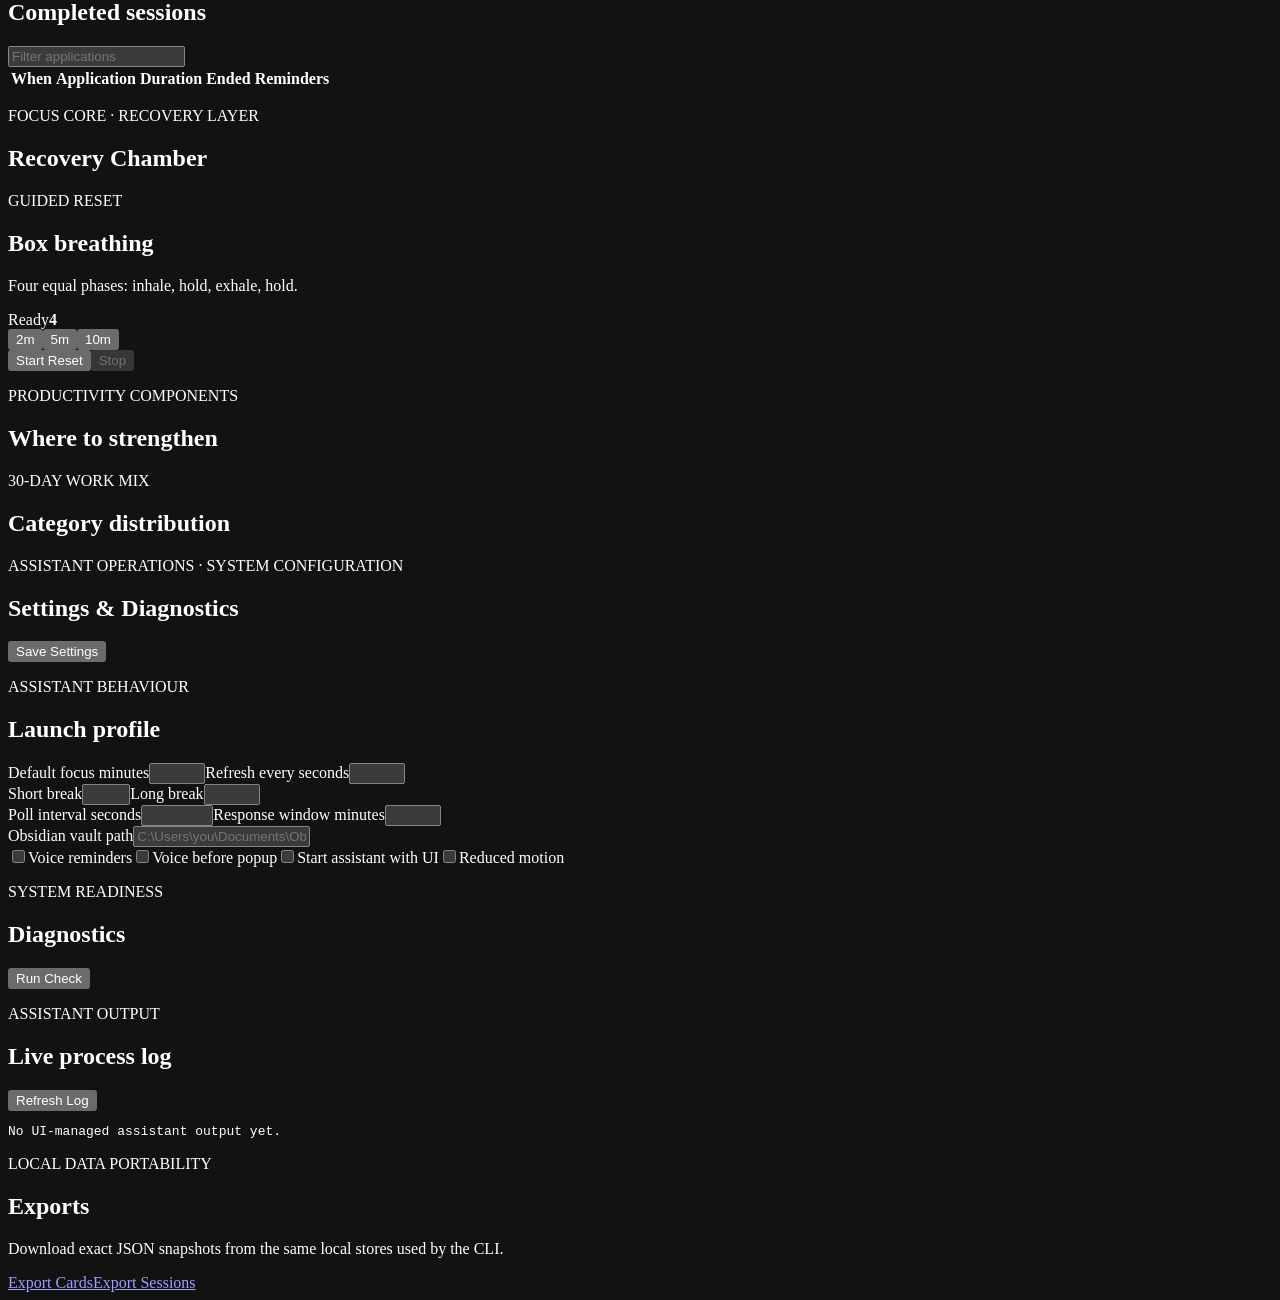
==== commit 79f25a7e: "fix: refine command board UI and analytics windows" ====
--- a/deep_work_assistant/ui/index.html
+++ b/deep_work_assistant/ui/index.html
@@ -4,7 +4,7 @@
   <meta charset="utf-8">
   <meta name="viewport" content="width=device-width,initial-scale=1">
   <meta name="color-scheme" content="dark">
-  <title>Deep Work // Focus Command Center</title>
+  <title>Deep Work Assistant // Advanced Work Board</title>
   <link rel="stylesheet" href="/app.css">
   <link rel="stylesheet" href="/app.v2.css">
 </head>
@@ -13,21 +13,21 @@
   <div class="noise" aria-hidden="true"></div>
   <div class="app-shell">
     <aside class="sidebar glass-panel">
-      <a class="brand" href="#command" aria-label="Deep Work Command Center home">
+      <a class="brand" href="#command" aria-label="Deep Work Assistant home">
         <span class="brand-mark"><span></span><span></span><span></span></span>
-        <span><strong>DEEP WORK</strong><small>COMMAND CENTER</small></span>
+        <span><strong>DEEP WORK ASSISTANT</strong><small>ADVANCED WORK BOARD</small></span>
       </a>
       <nav>
-        <button class="nav-item active" data-target="command"><span>◉</span> Command</button>
+        <button class="nav-item active" data-target="command"><span>◉</span> Advanced Board</button>
         <button class="nav-item" data-target="board"><span>◇</span> Work Board</button>
-        <button class="nav-item" data-target="sessions"><span>≋</span> Sessions</button>
-        <button class="nav-item" data-target="recovery"><span>⌁</span> Recovery</button>
-        <button class="nav-item" data-target="settings"><span>⚙</span> Settings</button>
+        <button class="nav-item" data-target="sessions"><span>≋</span> Session Intelligence</button>
+        <button class="nav-item" data-target="recovery"><span>⌁</span> Focus Core</button>
+        <button class="nav-item" data-target="settings"><span>⚙</span> System Config</button>
       </nav>
       <div class="sidebar-bottom">
         <label class="theme-label" for="themeSelect">Visual system</label>
         <select id="themeSelect" aria-label="Visual system">
-          <option value="cinematic">Cinematic Material</option>
+          <option value="cinematic">Cinematic Void</option>
           <option value="cosmic">Afrofuturist Cosmic</option>
           <option value="liquid">Liquid Motion</option>
           <option value="core">AI Core</option>
@@ -38,7 +38,7 @@
 
     <main>
       <header class="topbar">
-        <div><p class="eyebrow" id="dateLabel">LOCAL FOCUS ENVIRONMENT</p><h1 id="pageTitle">Command</h1></div>
+        <div><p class="eyebrow" id="dateLabel">LOCAL FOCUS ENVIRONMENT</p><h1 id="pageTitle">Advanced Board</h1></div>
         <div class="top-actions">
           <div class="connection-pill"><span class="status-dot" id="connectionDot"></span><span id="connectionText">Connecting</span></div>
           <button class="button secondary" id="refreshButton">Refresh</button>
@@ -56,7 +56,7 @@
       <section class="page active" id="command">
         <div class="hero-grid">
           <article class="focus-console glass-panel glow-edge">
-            <div class="panel-heading"><div><p class="eyebrow">FOCUS ENGINE</p><h2 id="focusStateLabel">Ready for a session</h2></div><span class="live-tag" id="focusLiveTag">IDLE</span></div>
+            <div class="panel-heading"><div><p class="eyebrow">FOCUS CORE &amp; ENFORCEMENT LAYER</p><h2 id="focusStateLabel">Ready for a session</h2></div><span class="live-tag" id="focusLiveTag">IDLE</span></div>
             <div class="focus-orb-wrap">
               <div class="focus-orb" id="focusOrb"><svg viewBox="0 0 220 220" aria-hidden="true"><circle class="orb-track" cx="110" cy="110" r="94"></circle><circle class="orb-progress" id="orbProgress" cx="110" cy="110" r="94"></circle></svg><div class="orb-core"><strong id="timerValue">50:00</strong><span id="timerPhase">READY</span></div></div>
               <div class="orbit orbit-one"></div><div class="orbit orbit-two"></div>
@@ -75,31 +75,31 @@
           </div>
         </div>
         <div class="dashboard-grid">
-          <article class="glass-panel chart-panel"><div class="panel-heading"><div><p class="eyebrow">14-DAY SIGNAL</p><h2>Focus rhythm</h2></div><span id="trendTotal">0 minutes</span></div><canvas id="trendChart" height="180" aria-label="Fourteen day focus trend chart"></canvas></article>
-          <article class="glass-panel plan-panel"><div class="panel-heading"><div><p class="eyebrow">ADAPTIVE CARE PLAN</p><h2>Next recovery gates</h2></div><span id="profileCategory">general</span></div><div class="plan-list"><div class="plan-item"><span class="plan-icon">◒</span><div><strong>Hydration</strong><small>First body check</small></div><b id="hydrationPlan">60m</b></div><div class="plan-item"><span class="plan-icon">⌁</span><div><strong>Stretch</strong><small>Movement reset</small></div><b id="stretchPlan">120m</b></div><div class="plan-item"><span class="plan-icon">◐</span><div><strong>Meal</strong><small>Energy protection</small></div><b id="eatPlan">180m</b></div></div></article>
+          <article class="glass-panel chart-panel"><div class="panel-heading"><div><p class="eyebrow">REAL-TIME SESSION INTELLIGENCE</p><h2>Focus rhythm</h2></div><span id="trendTotal">0 minutes</span></div><canvas id="trendChart" height="180" aria-label="Fourteen day focus trend chart"></canvas></article>
+          <article class="glass-panel plan-panel"><div class="panel-heading"><div><p class="eyebrow">SYSTEM CONFIGURATION · PERSISTENT PLANE</p><h2>Next recovery gates</h2></div><span id="profileCategory">general</span></div><div class="plan-list"><div class="plan-item"><span class="plan-icon">◒</span><div><strong>Hydration</strong><small>First body check</small></div><b id="hydrationPlan">60m</b></div><div class="plan-item"><span class="plan-icon">⌁</span><div><strong>Stretch</strong><small>Movement reset</small></div><b id="stretchPlan">120m</b></div><div class="plan-item"><span class="plan-icon">◐</span><div><strong>Meal</strong><small>Energy protection</small></div><b id="eatPlan">180m</b></div></div></article>
         </div>
-        <article class="glass-panel insight-strip"><div><p class="eyebrow">LOCAL INTELLIGENCE</p><h2>What your work pattern is saying</h2></div><div id="insightText">Loading evidence from your session history…</div><button class="icon-button" id="nextInsightButton" title="Next insight">→</button></article>
+        <article class="glass-panel insight-strip"><div><p class="eyebrow">SESSION INTELLIGENCE · DEEP WORK ASSISTANT</p><h2>What your work pattern is saying</h2></div><div id="insightText">Loading evidence from your session history…</div><button class="icon-button" id="nextInsightButton" title="Next insight">→</button></article>
       </section>
 
       <section class="page" id="board">
-        <div class="section-heading"><div><p class="eyebrow">PLAN → DO → REVIEW</p><h2>Work Board</h2></div><button class="button primary" id="newCardButton">New Card</button></div>
+        <div class="section-heading"><div><p class="eyebrow">WORK BOARD · DEEP WORK ASSISTANT</p><h2>Work Board</h2></div><button class="button primary" id="newCardButton">New Card</button></div>
         <div class="board-toolbar glass-panel"><label class="search-field"><span>Search</span><input id="boardSearch" placeholder="Title, description, or tag"></label><label><span>Priority</span><select id="priorityFilter"><option value="all">All</option><option value="2">Urgent</option><option value="1">High</option><option value="0">Normal</option></select></label><label><span>Tag</span><select id="tagFilter"><option value="all">All tags</option></select></label><label class="check-field"><input type="checkbox" id="hideDoneToggle"><span>Hide done</span></label></div>
         <div class="board-summary" id="boardSummary"></div><div class="kanban" id="kanbanBoard" aria-live="polite"></div>
       </section>
 
       <section class="page" id="sessions">
-        <div class="section-heading"><div><p class="eyebrow">EVIDENCE, NOT VIBES</p><h2>Session Ledger</h2></div><div class="section-actions"><a class="button secondary" href="/api/export/sessions">Export Sessions</a><span class="data-path" id="historyPath"></span></div></div>
+        <div class="section-heading"><div><p class="eyebrow">SESSION DEEP DIVE · INTELLIGENCE LAYER</p><h2>Session Ledger</h2></div><div class="section-actions"><a class="button secondary" href="/api/export/sessions">Export Sessions</a><span class="data-path" id="historyPath"></span></div></div>
         <div class="session-summary-row" id="sessionSummary"></div>
         <div class="session-grid"><article class="glass-panel activity-mix-panel"><div class="panel-heading"><div><p class="eyebrow">ACTIVITY MIX</p><h2>Human vs agent</h2></div></div><div class="mix-ring" id="mixRing"><div><strong id="humanRatio">0%</strong><span>human</span></div></div><div class="mix-legend"><span><i class="human"></i>Human <b id="humanTime">0m</b></span><span><i class="agent"></i>Agent <b id="agentTime">0m</b></span></div></article><article class="glass-panel session-table-panel"><div class="panel-heading"><div><p class="eyebrow">RECENT RECORDS</p><h2>Completed sessions</h2></div><input id="sessionSearch" class="compact-search" placeholder="Filter applications"></div><div class="table-wrap"><table><thead><tr><th>When</th><th>Application</th><th>Duration</th><th>Ended</th><th>Reminders</th></tr></thead><tbody id="sessionRows"></tbody></table></div></article></div>
       </section>
 
       <section class="page" id="recovery">
-        <div class="section-heading"><div><p class="eyebrow">SUSTAIN THE MIND, PROTECT THE BODY</p><h2>Recovery Chamber</h2></div></div>
+        <div class="section-heading"><div><p class="eyebrow">FOCUS CORE · RECOVERY LAYER</p><h2>Recovery Chamber</h2></div></div>
         <div class="recovery-grid"><article class="breath-card glass-panel glow-edge"><div><p class="eyebrow">GUIDED RESET</p><h2>Box breathing</h2><p>Four equal phases: inhale, hold, exhale, hold.</p></div><div class="breath-visual" id="breathVisual"><span id="breathPhase">Ready</span><strong id="breathCount">4</strong></div><div class="duration-pills recovery-presets"><button class="duration-pill active" data-breath-minutes="2">2m</button><button class="duration-pill" data-breath-minutes="5">5m</button><button class="duration-pill" data-breath-minutes="10">10m</button></div><div class="control-row"><button class="button primary wide" id="breathButton">Start Reset</button><button class="button secondary" id="breathStopButton" disabled>Stop</button></div></article><article class="glass-panel recommendation-panel"><div class="panel-heading"><div><p class="eyebrow">PRODUCTIVITY COMPONENTS</p><h2>Where to strengthen</h2></div></div><div id="recommendations" class="recommendations"></div></article><article class="glass-panel category-panel"><div class="panel-heading"><div><p class="eyebrow">30-DAY WORK MIX</p><h2>Category distribution</h2></div></div><div id="categoryBars" class="category-bars"></div></article></div>
       </section>
 
       <section class="page" id="settings">
-        <div class="section-heading"><div><p class="eyebrow">LOCAL CONTROL PLANE</p><h2>Settings & Diagnostics</h2></div><button class="button primary" id="saveSettingsButton">Save Settings</button></div>
+        <div class="section-heading"><div><p class="eyebrow">ASSISTANT OPERATIONS · SYSTEM CONFIGURATION</p><h2>Settings & Diagnostics</h2></div><button class="button primary" id="saveSettingsButton">Save Settings</button></div>
         <div class="settings-grid">
           <form class="glass-panel settings-panel" id="settingsForm"><div class="panel-heading"><div><p class="eyebrow">ASSISTANT BEHAVIOUR</p><h2>Launch profile</h2></div></div><div class="form-grid"><label>Default focus minutes<input type="number" id="settingFocus" min="5" max="240"></label><label>Refresh every seconds<input type="number" id="settingRefresh" min="5" max="300"></label></div><div class="form-grid"><label>Short break<input type="number" id="settingShortBreak" min="1" max="60"></label><label>Long break<input type="number" id="settingLongBreak" min="1" max="120"></label></div><div class="form-grid"><label>Poll interval seconds<input type="number" id="settingPoll" min="1" max="300" step="0.5"></label><label>Response window minutes<input type="number" id="settingResponse" min="1" max="180"></label></div><label>Obsidian vault path<input id="settingObsidian" placeholder="C:\Users\you\Documents\Obsidian Vault"></label><div class="toggle-grid"><label class="switch-row"><input type="checkbox" id="settingVoice"><span>Voice reminders</span></label><label class="switch-row"><input type="checkbox" id="settingPreannounce"><span>Voice before popup</span></label><label class="switch-row"><input type="checkbox" id="settingAutoStart"><span>Start assistant with UI</span></label><label class="switch-row"><input type="checkbox" id="settingReducedMotion"><span>Reduced motion</span></label></div></form>
           <article class="glass-panel diagnostics-panel"><div class="panel-heading"><div><p class="eyebrow">SYSTEM READINESS</p><h2>Diagnostics</h2></div><button class="button secondary" id="refreshDiagnosticsButton">Run Check</button></div><div id="diagnosticsGrid" class="diagnostics-grid"></div></article>
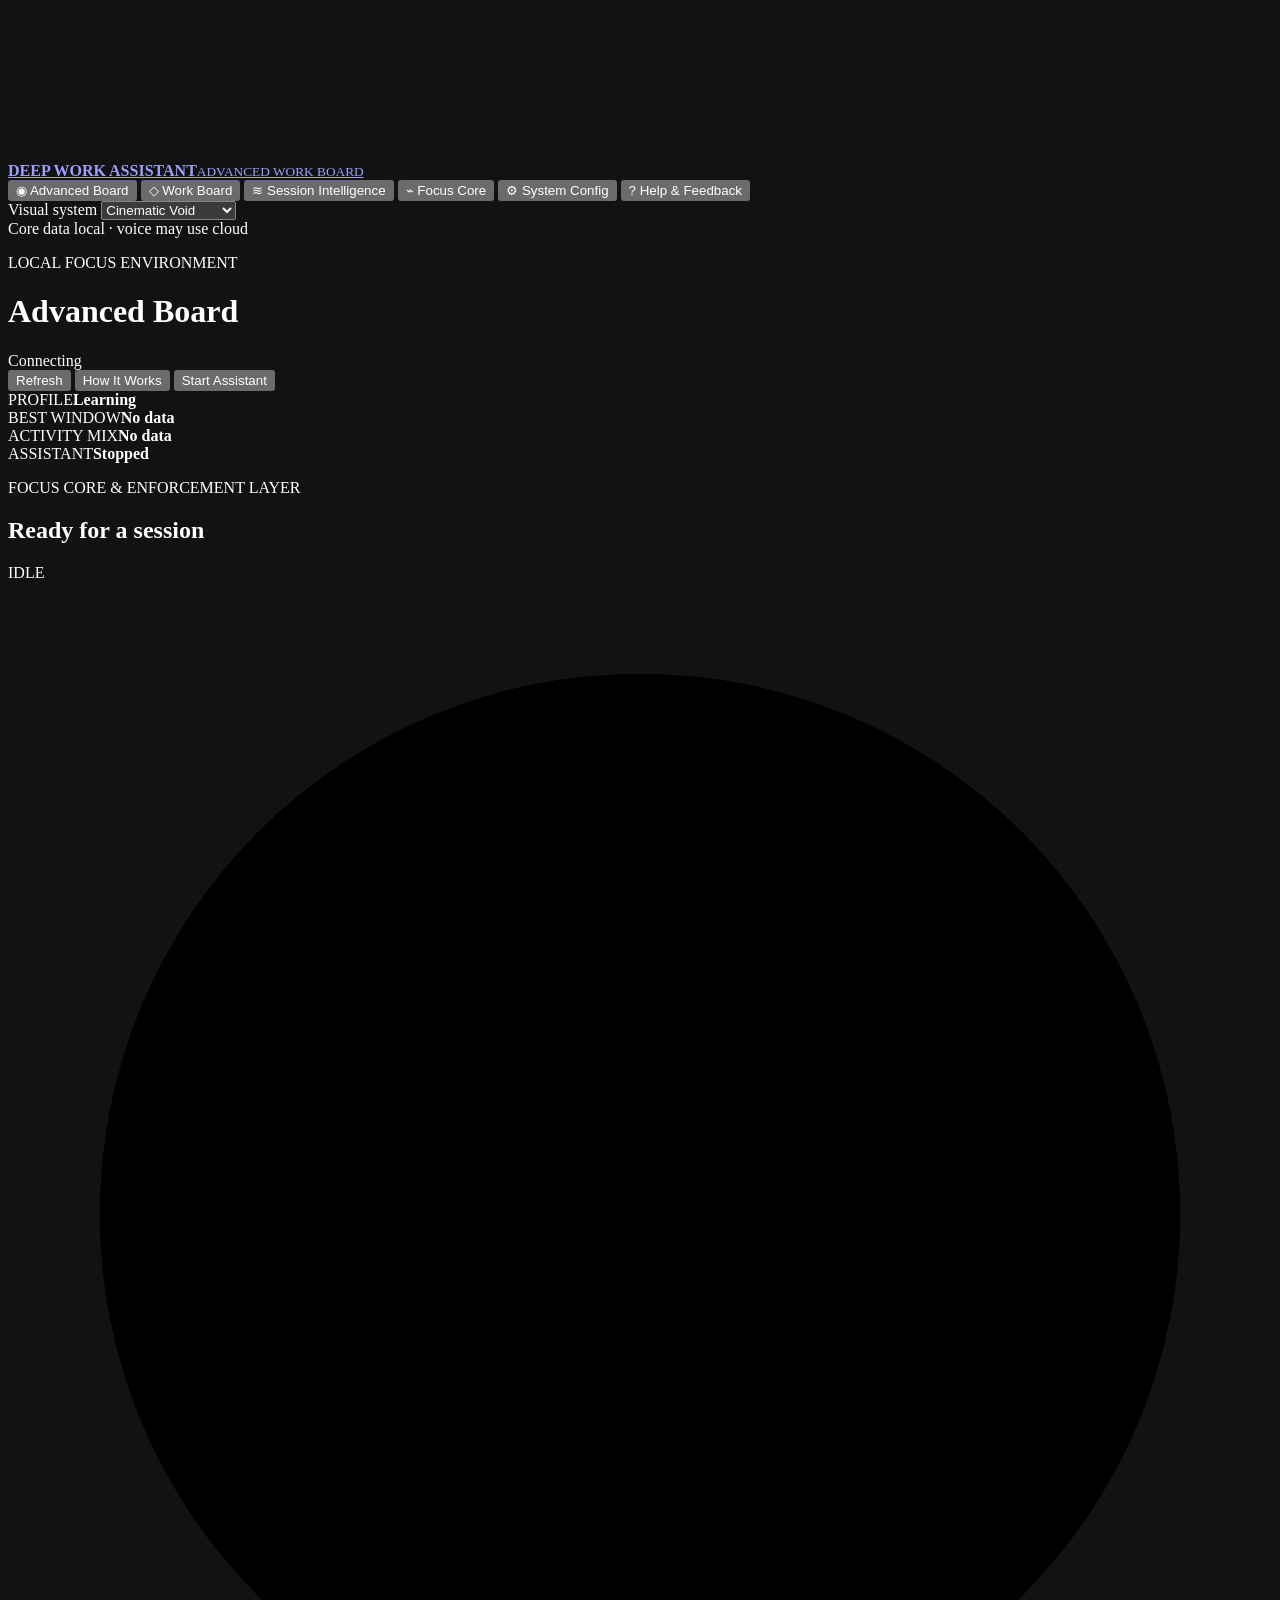
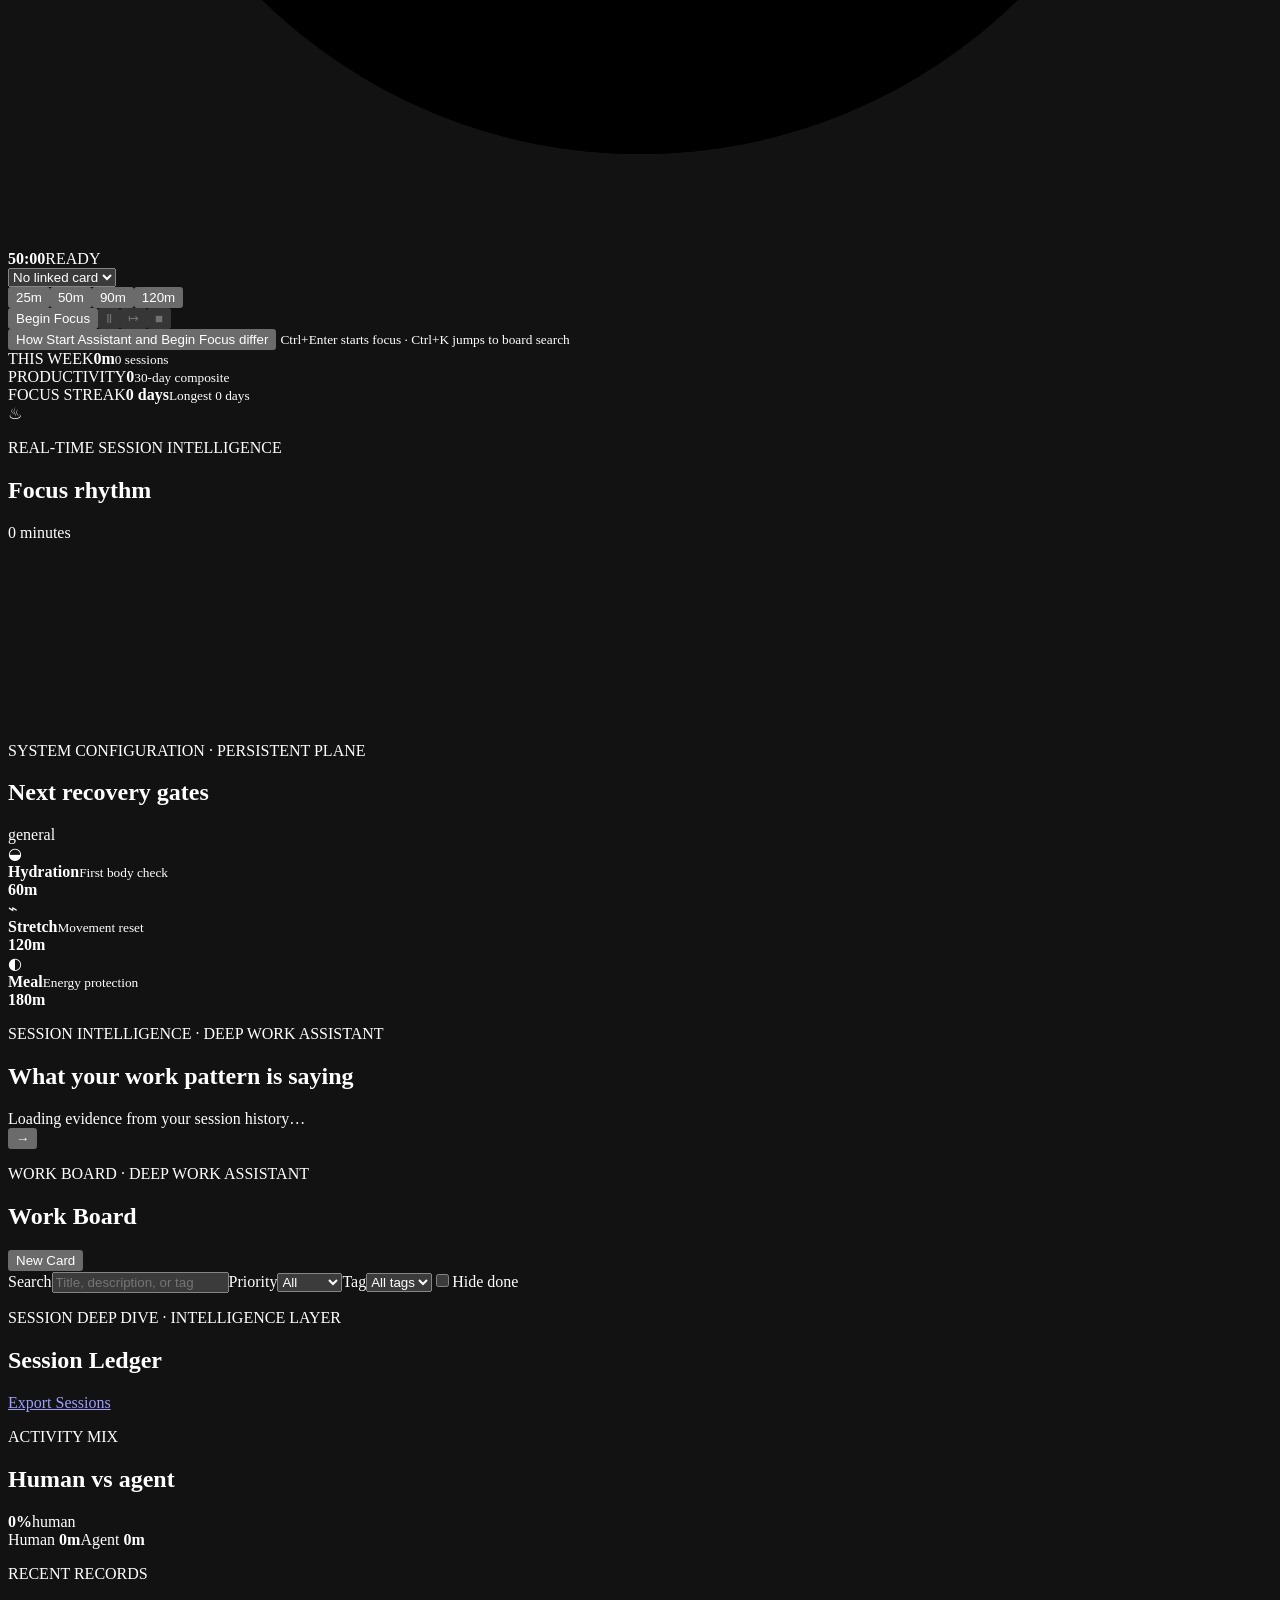
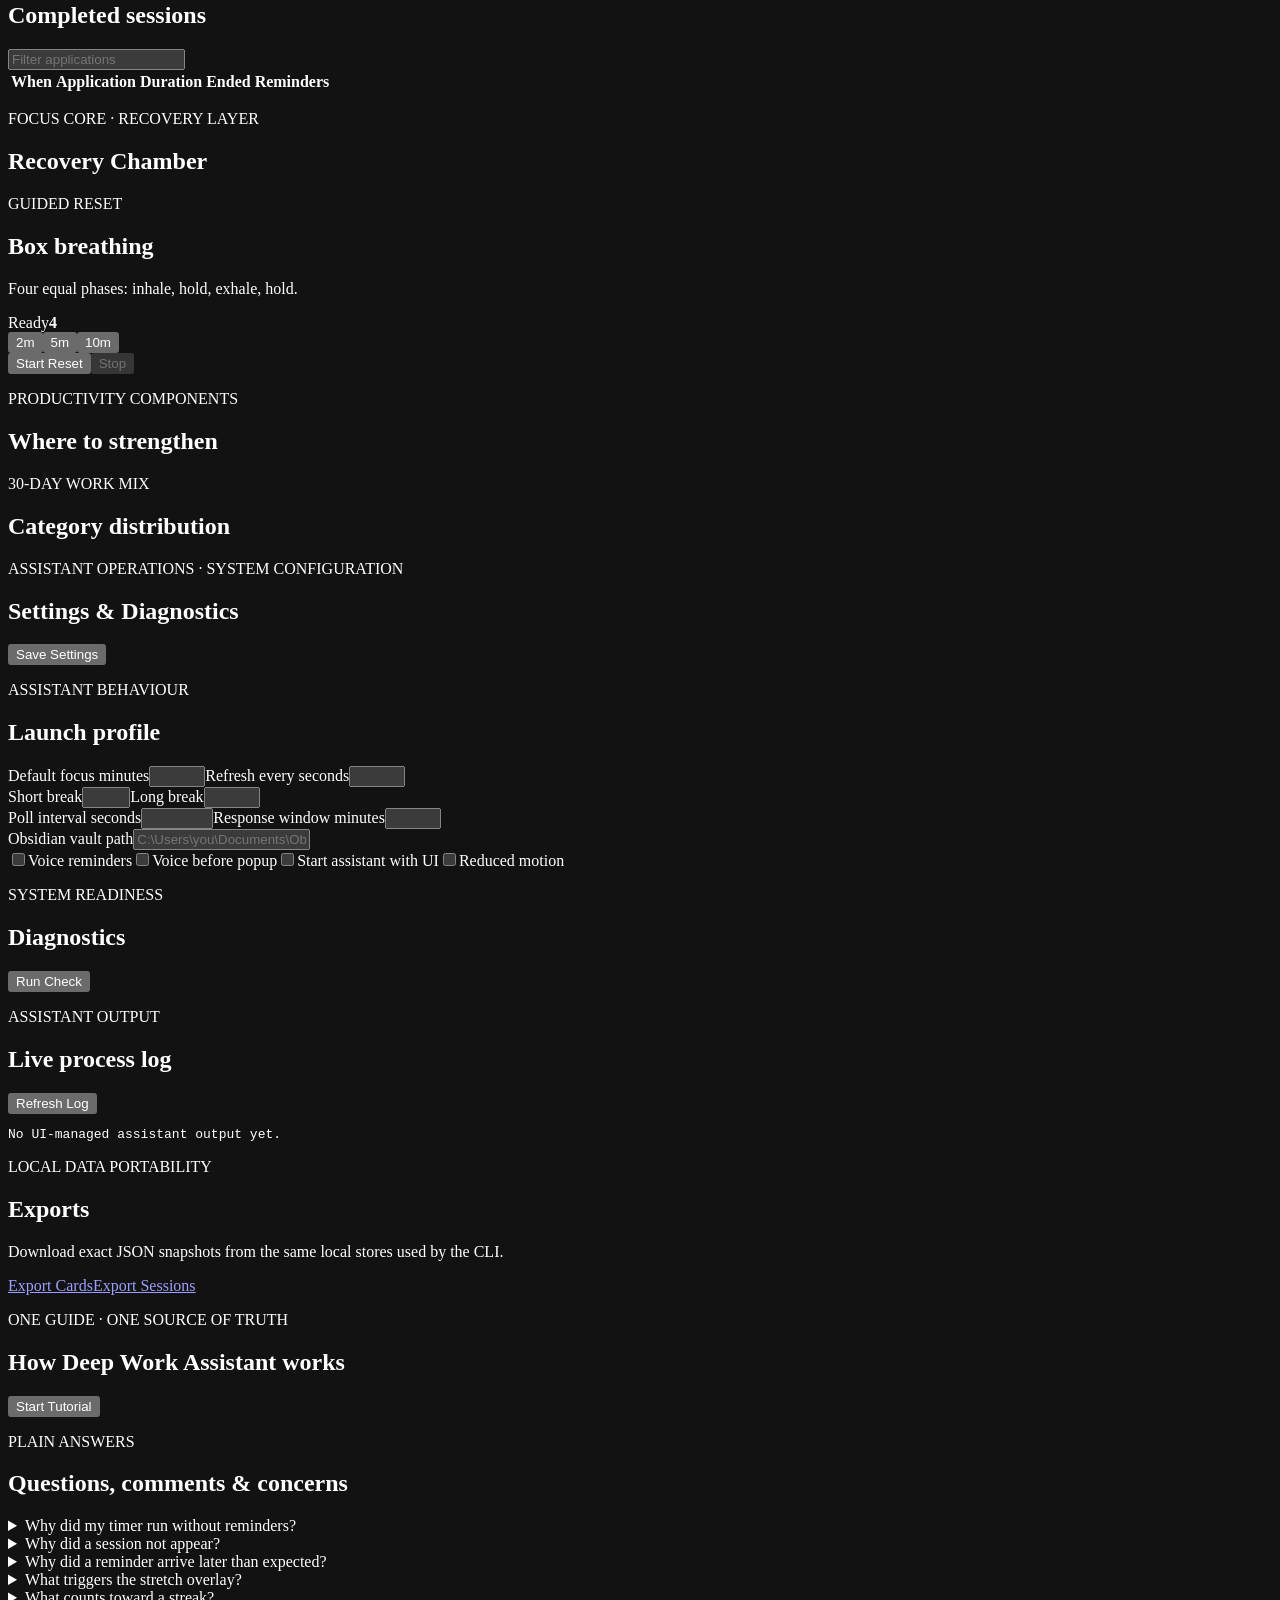
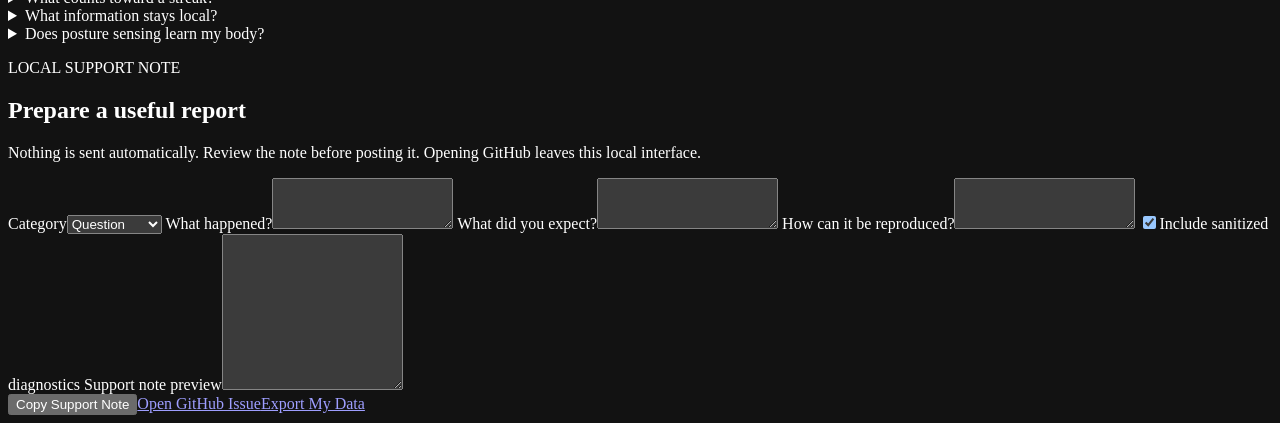
==== commit dc2ad32d: "feat: establish integration-first-run milestone" ====
--- a/deep_work_assistant/ui/index.html
+++ b/deep_work_assistant/ui/index.html
@@ -23,6 +23,7 @@
         <button class="nav-item" data-target="sessions"><span>≋</span> Session Intelligence</button>
         <button class="nav-item" data-target="recovery"><span>⌁</span> Focus Core</button>
         <button class="nav-item" data-target="settings"><span>⚙</span> System Config</button>
+        <button class="nav-item" data-target="help"><span>?</span> Help &amp; Feedback</button>
       </nav>
       <div class="sidebar-bottom">
         <label class="theme-label" for="themeSelect">Visual system</label>
@@ -32,7 +33,7 @@
           <option value="liquid">Liquid Motion</option>
           <option value="core">AI Core</option>
         </select>
-        <div class="local-badge"><span class="status-dot"></span> Local-only data</div>
+        <div class="local-badge"><span class="status-dot"></span> Core data local · voice may use cloud</div>
       </div>
     </aside>
 
@@ -42,6 +43,7 @@
         <div class="top-actions">
           <div class="connection-pill"><span class="status-dot" id="connectionDot"></span><span id="connectionText">Connecting</span></div>
           <button class="button secondary" id="refreshButton">Refresh</button>
+          <button class="button secondary" id="helpButton">How It Works</button>
           <button class="button primary" id="assistantButton">Start Assistant</button>
         </div>
       </header>
@@ -64,7 +66,8 @@
             <div class="focus-controls">
               <select id="focusCardSelect" aria-label="Link focus session to a work card"><option value="">No linked card</option></select>
               <div class="duration-pills" role="group" aria-label="Focus duration"><button class="duration-pill" data-minutes="25">25m</button><button class="duration-pill active" data-minutes="50">50m</button><button class="duration-pill" data-minutes="90">90m</button><button class="duration-pill" data-minutes="120">120m</button></div>
-              <div class="control-row"><button class="button primary wide" id="startFocusButton">Begin Focus</button><button class="icon-button" id="pauseFocusButton" title="Pause or resume" disabled>Ⅱ</button><button class="icon-button" id="nextFocusButton" title="Move to next phase" disabled>↦</button><button class="icon-button danger" id="stopFocusButton" title="Stop session" disabled>■</button></div>
+              <div class="control-row"><button class="button primary wide" id="startFocusButton">Begin Focus</button><button class="icon-button" id="pauseFocusButton" title="Pause or resume" aria-label="Pause or resume focus timer" disabled>Ⅱ</button><button class="icon-button" id="nextFocusButton" title="Move to next phase" aria-label="Move focus timer to the next phase" disabled>↦</button><button class="icon-button danger" id="stopFocusButton" title="Stop session" aria-label="Stop focus timer" disabled>■</button></div>
+              <button class="link-button" id="focusHelpButton" type="button">How Start Assistant and Begin Focus differ</button>
               <small class="shortcut-note">Ctrl+Enter starts focus · Ctrl+K jumps to board search</small>
             </div>
           </article>
@@ -107,11 +110,39 @@
           <article class="glass-panel export-panel"><div><p class="eyebrow">LOCAL DATA PORTABILITY</p><h2>Exports</h2><p>Download exact JSON snapshots from the same local stores used by the CLI.</p></div><div class="control-row"><a class="button secondary" href="/api/export/cards">Export Cards</a><a class="button secondary" href="/api/export/sessions">Export Sessions</a></div></article>
         </div>
       </section>
+
+      <section class="page" id="help">
+        <div class="section-heading"><div><p class="eyebrow">ONE GUIDE · ONE SOURCE OF TRUTH</p><h2>How Deep Work Assistant works</h2></div><button class="button primary" id="reopenTutorialButton">Start Tutorial</button></div>
+        <div id="tutorialGuide" class="tutorial-guide" aria-label="Deep Work Assistant tutorial"></div>
+        <div class="help-grid">
+          <article class="glass-panel faq-panel"><div class="panel-heading"><div><p class="eyebrow">PLAIN ANSWERS</p><h2>Questions, comments &amp; concerns</h2></div></div>
+            <div class="faq-list">
+              <details><summary>Why did my timer run without reminders?</summary><p><strong>Begin Focus</strong> is the manual timer. Recovery reminders come from <strong>Start Assistant</strong>, which runs the Windows activity detector. They are separate today and the interface says so.</p></details>
+              <details><summary>Why did a session not appear?</summary><p>Automatic sessions need stable, human-active Windows use and are saved when the assistant detects a break or shuts down cleanly. Agent-dominated work is labeled separately.</p></details>
+              <details><summary>Why did a reminder arrive later than expected?</summary><p>Recovery clocks advance only during human-active work. Idle and agent-active time pause them.</p></details>
+              <details><summary>What triggers the stretch overlay?</summary><p>Two accepted, consecutive stretch skips trigger a 60-second fullscreen overlay on the primary monitor. A response that does not match an active reminder no longer changes the skip count.</p></details>
+              <details><summary>What counts toward a streak?</summary><p>A completed automatic session needs at least ten minutes of human-active time and must not be agent-dominated. A missed day resets the current streak display.</p></details>
+              <details><summary>What information stays local?</summary><p>Session history, board cards, reminder outcomes, settings, and optional vision metrics stay on this machine. Raw camera frames are discarded. Optional voice uses an online TTS service when enabled.</p></details>
+              <details><summary>Does posture sensing learn my body?</summary><p>No. Optional vision currently uses a generic, uncalibrated threshold after explicit command-line opt-in. Personal posture calibration is a later milestone.</p></details>
+            </div>
+          </article>
+          <form class="glass-panel support-panel" id="supportForm"><div><p class="eyebrow">LOCAL SUPPORT NOTE</p><h2>Prepare a useful report</h2><p>Nothing is sent automatically. Review the note before posting it. Opening GitHub leaves this local interface.</p></div>
+            <label>Category<select id="supportCategory"><option>Question</option><option>Comment</option><option>Concern</option><option>Bug</option><option>Accessibility</option><option>Privacy</option></select></label>
+            <label>What happened?<textarea id="supportHappened" rows="3" maxlength="2000"></textarea></label>
+            <label>What did you expect?<textarea id="supportExpected" rows="3" maxlength="2000"></textarea></label>
+            <label>How can it be reproduced?<textarea id="supportReproduce" rows="3" maxlength="2000"></textarea></label>
+            <label class="switch-row"><input type="checkbox" id="supportDiagnostics" checked><span>Include sanitized diagnostics</span></label>
+            <label>Support note preview<textarea id="supportPreview" rows="10" readonly></textarea></label>
+            <div class="control-row support-actions"><button class="button primary" id="copySupportButton" type="button">Copy Support Note</button><a class="button secondary" href="https://github.com/hermz580/deep-work-assistant/issues/new" target="_blank" rel="noopener noreferrer">Open GitHub Issue</a><a class="button secondary" href="/api/export/sessions">Export My Data</a></div>
+          </form>
+        </div>
+      </section>
     </main>
   </div>
 
   <dialog id="cardDialog"><form method="dialog" id="cardForm"><div class="dialog-heading"><div><p class="eyebrow">WORK ITEM</p><h2 id="cardDialogTitle">New card</h2></div><button class="icon-button" value="cancel" aria-label="Close">×</button></div><input type="hidden" id="cardId"><label>Title<input id="cardTitle" required maxlength="140"></label><label>Description<textarea id="cardDescription" rows="4" maxlength="1200"></textarea></label><div class="form-grid"><label>Column<select id="cardColumn"><option value="backlog">Backlog</option><option value="ready">Ready</option><option value="in_progress">In Progress</option><option value="review">Review</option><option value="done">Done</option></select></label><label>Priority<select id="cardPriority"><option value="0">Normal</option><option value="1">High</option><option value="2">Urgent</option></select></label></div><label>Tags<input id="cardTags" placeholder="research, client, backend"></label><div class="form-grid"><label>Linked app pattern<input id="cardApp" placeholder="code.exe"></label><label>Window title pattern<input id="cardWindow" placeholder="deep-work-assistant"></label></div><label>Log additional minutes<input id="cardLogMinutes" type="number" min="0" max="1440" value="0"></label><div class="dialog-actions"><button type="button" class="button danger ghost" id="deleteCardButton" hidden>Delete</button><span></span><button value="cancel" class="button secondary">Cancel</button><button type="submit" class="button primary">Save Card</button></div></form></dialog>
   <dialog id="sessionDialog"><div class="dialog-heading"><div><p class="eyebrow">SESSION RECORD</p><h2 id="sessionDialogTitle">Session details</h2></div><button class="icon-button" id="closeSessionDialog" aria-label="Close">×</button></div><div id="sessionDetail" class="session-detail"></div></dialog>
+  <dialog id="tutorialDialog" aria-labelledby="tutorialTitle" aria-describedby="tutorialBody"><div class="tutorial-dialog"><div class="dialog-heading"><div><p class="eyebrow" id="tutorialProgress" aria-live="polite">STEP 1 OF 6</p><h2 id="tutorialTitle" tabindex="-1">How Deep Work Assistant works</h2></div><button class="icon-button" id="closeTutorialButton" aria-label="Close tutorial">×</button></div><div id="tutorialBody" class="tutorial-body"></div><div class="dialog-actions tutorial-actions"><button class="button secondary" id="tutorialSkipButton" type="button">Skip for Now</button><button class="button secondary" id="tutorialBackButton" type="button">Back</button><button class="button primary" id="tutorialNextButton" type="button">Next</button></div></div></dialog>
   <div id="toastRegion" class="toast-region" aria-live="polite"></div>
   <script src="/app.v2.js"></script>
 </body>
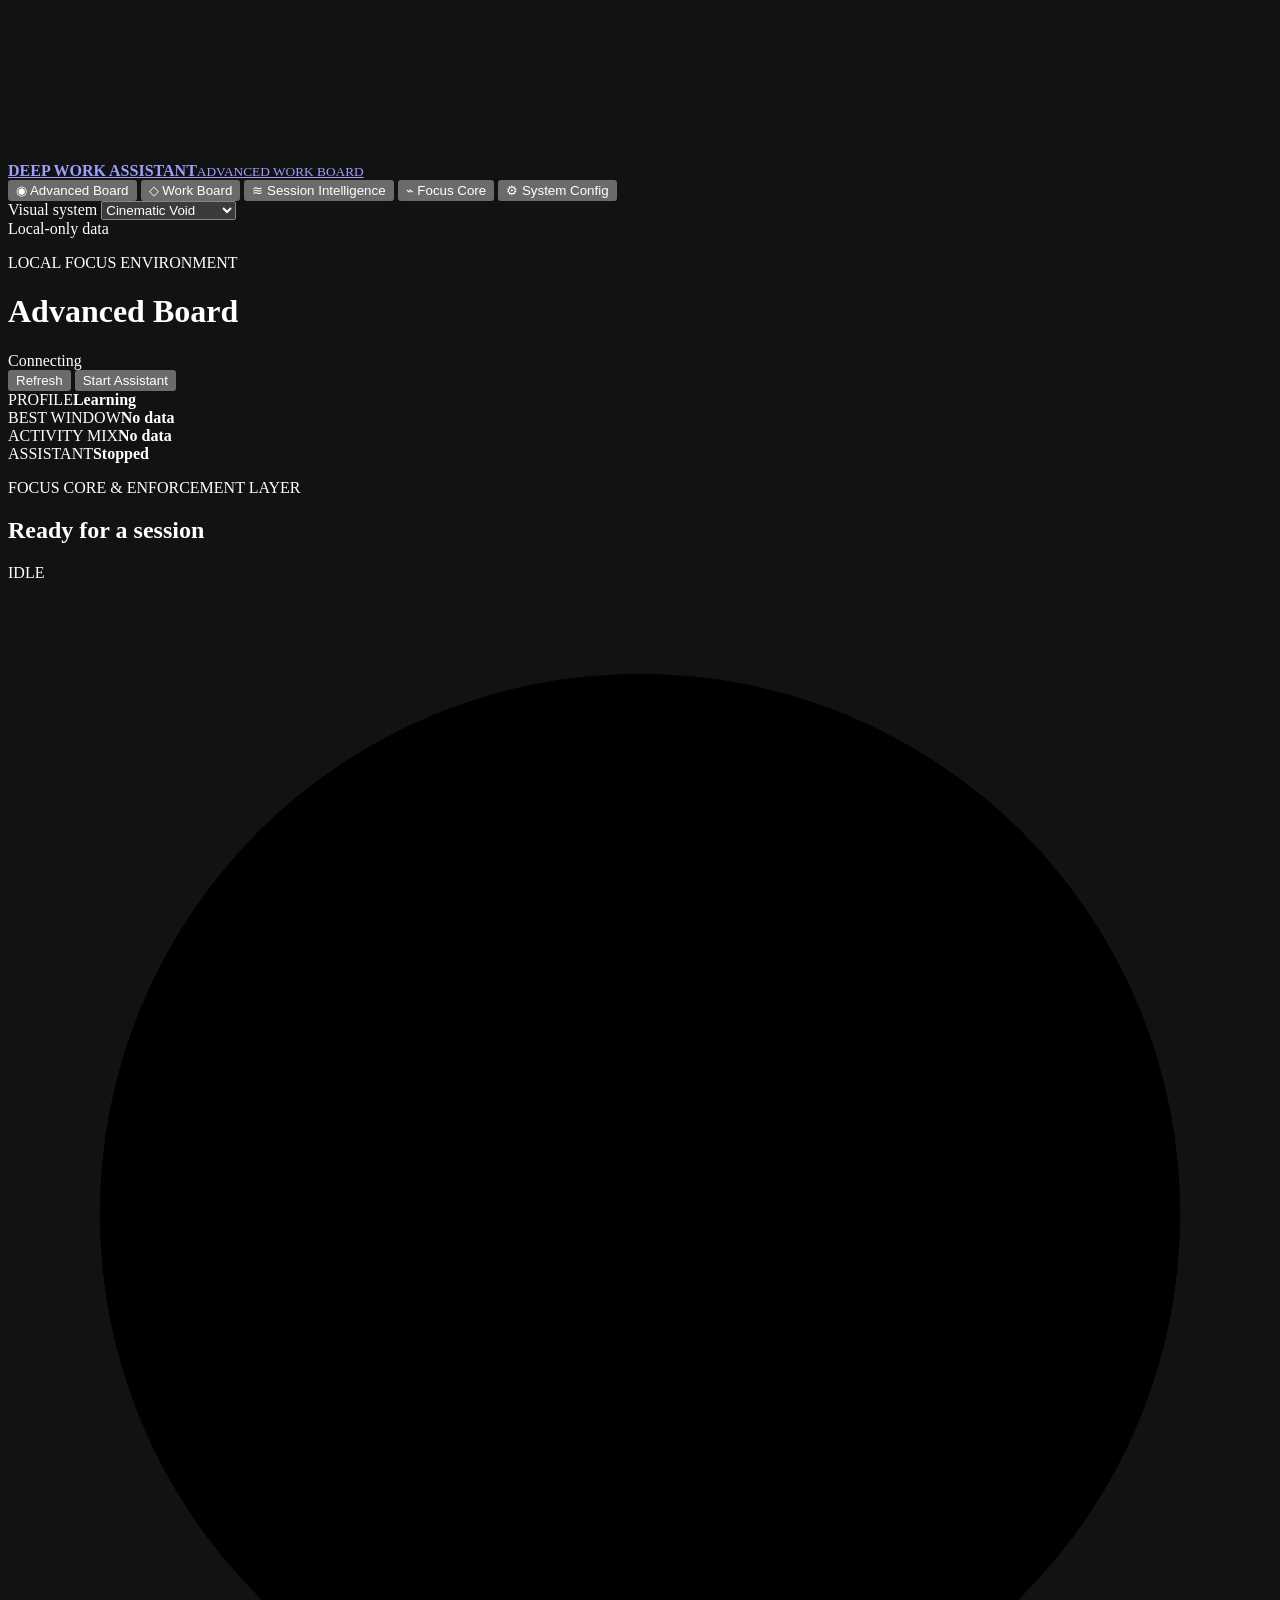
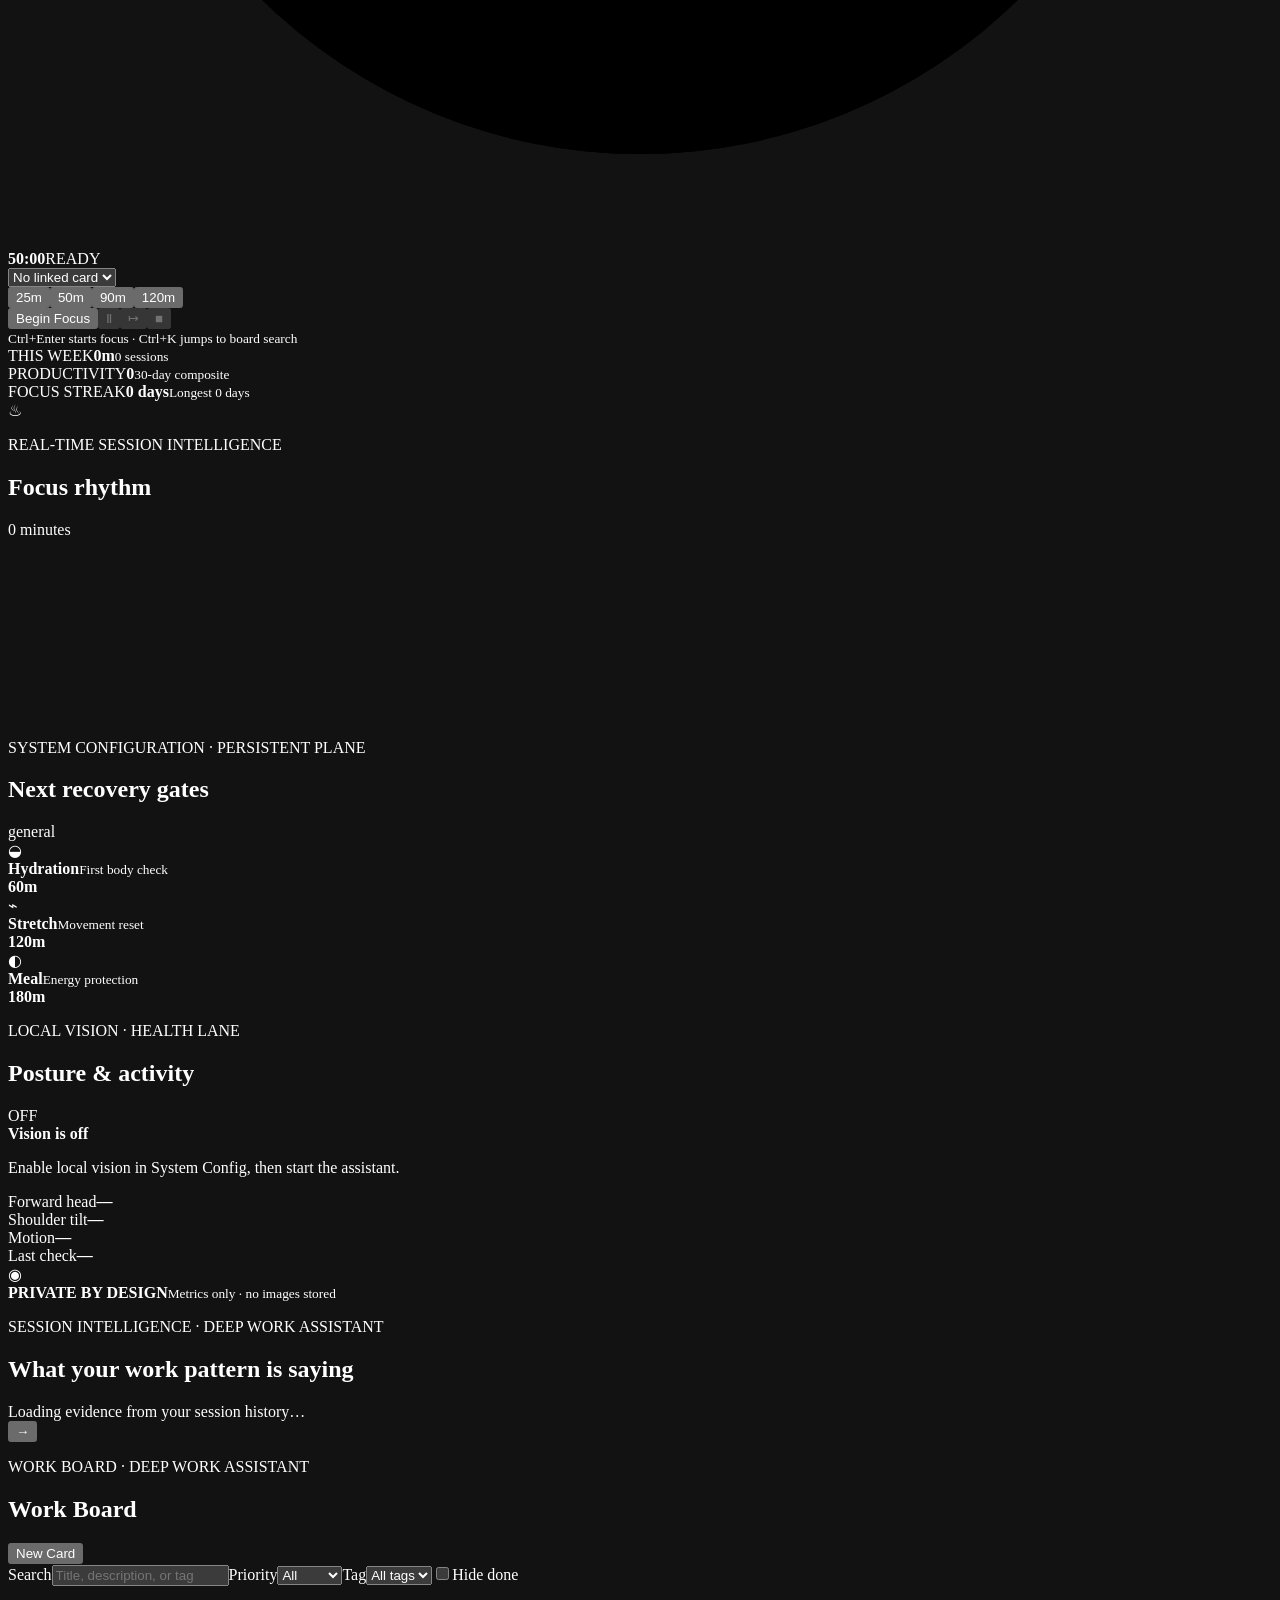
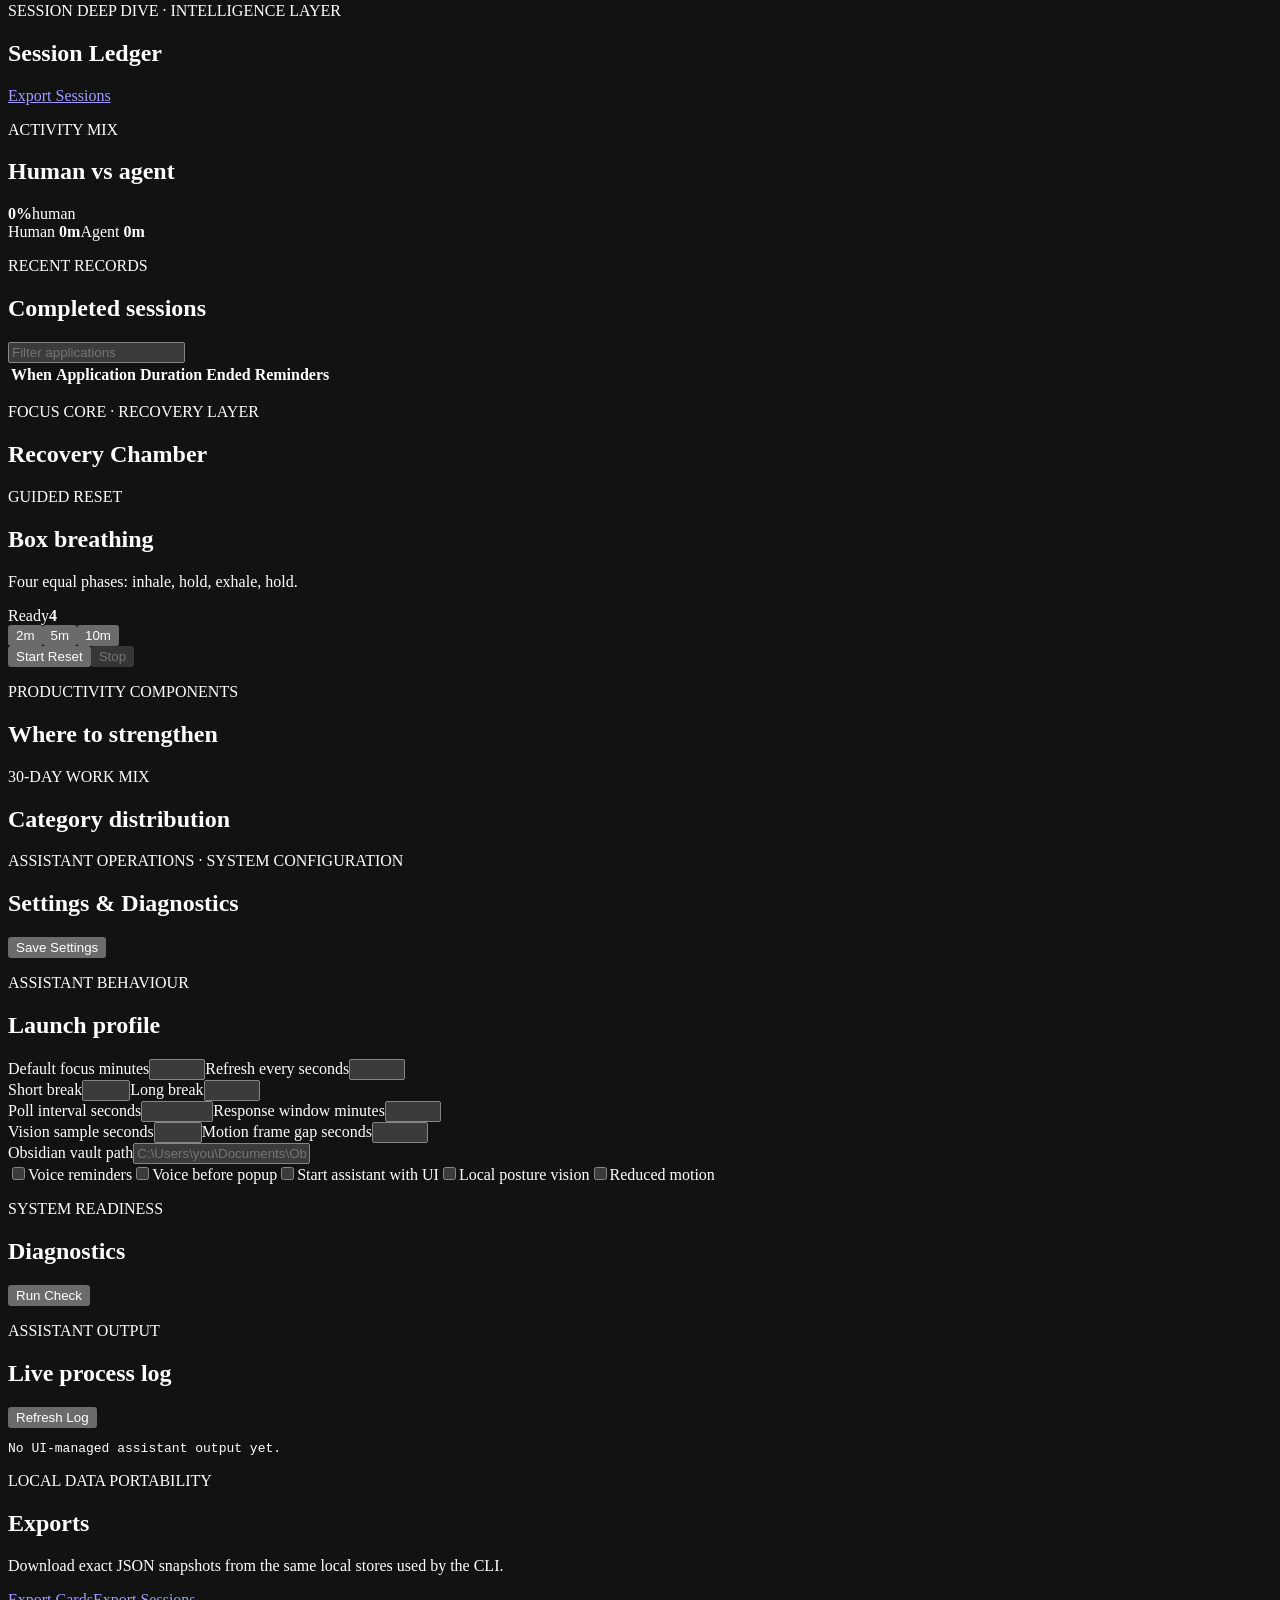
==== commit 845ac318: "feat(ui): add privacy-gated vision panel to Focus Command Center - /api/vision endpoint: allow-liste" ====
--- a/deep_work_assistant/ui/index.html
+++ b/deep_work_assistant/ui/index.html
@@ -23,7 +23,6 @@
         <button class="nav-item" data-target="sessions"><span>≋</span> Session Intelligence</button>
         <button class="nav-item" data-target="recovery"><span>⌁</span> Focus Core</button>
         <button class="nav-item" data-target="settings"><span>⚙</span> System Config</button>
-        <button class="nav-item" data-target="help"><span>?</span> Help &amp; Feedback</button>
       </nav>
       <div class="sidebar-bottom">
         <label class="theme-label" for="themeSelect">Visual system</label>
@@ -33,7 +32,7 @@
           <option value="liquid">Liquid Motion</option>
           <option value="core">AI Core</option>
         </select>
-        <div class="local-badge"><span class="status-dot"></span> Core data local · voice may use cloud</div>
+        <div class="local-badge"><span class="status-dot"></span> Local-only data</div>
       </div>
     </aside>
 
@@ -43,7 +42,6 @@
         <div class="top-actions">
           <div class="connection-pill"><span class="status-dot" id="connectionDot"></span><span id="connectionText">Connecting</span></div>
           <button class="button secondary" id="refreshButton">Refresh</button>
-          <button class="button secondary" id="helpButton">How It Works</button>
           <button class="button primary" id="assistantButton">Start Assistant</button>
         </div>
       </header>
@@ -66,8 +64,7 @@
             <div class="focus-controls">
               <select id="focusCardSelect" aria-label="Link focus session to a work card"><option value="">No linked card</option></select>
               <div class="duration-pills" role="group" aria-label="Focus duration"><button class="duration-pill" data-minutes="25">25m</button><button class="duration-pill active" data-minutes="50">50m</button><button class="duration-pill" data-minutes="90">90m</button><button class="duration-pill" data-minutes="120">120m</button></div>
-              <div class="control-row"><button class="button primary wide" id="startFocusButton">Begin Focus</button><button class="icon-button" id="pauseFocusButton" title="Pause or resume" aria-label="Pause or resume focus timer" disabled>Ⅱ</button><button class="icon-button" id="nextFocusButton" title="Move to next phase" aria-label="Move focus timer to the next phase" disabled>↦</button><button class="icon-button danger" id="stopFocusButton" title="Stop session" aria-label="Stop focus timer" disabled>■</button></div>
-              <button class="link-button" id="focusHelpButton" type="button">How Start Assistant and Begin Focus differ</button>
+              <div class="control-row"><button class="button primary wide" id="startFocusButton">Begin Focus</button><button class="icon-button" id="pauseFocusButton" title="Pause or resume" disabled>Ⅱ</button><button class="icon-button" id="nextFocusButton" title="Move to next phase" disabled>↦</button><button class="icon-button danger" id="stopFocusButton" title="Stop session" disabled>■</button></div>
               <small class="shortcut-note">Ctrl+Enter starts focus · Ctrl+K jumps to board search</small>
             </div>
           </article>
@@ -80,6 +77,7 @@
         <div class="dashboard-grid">
           <article class="glass-panel chart-panel"><div class="panel-heading"><div><p class="eyebrow">REAL-TIME SESSION INTELLIGENCE</p><h2>Focus rhythm</h2></div><span id="trendTotal">0 minutes</span></div><canvas id="trendChart" height="180" aria-label="Fourteen day focus trend chart"></canvas></article>
           <article class="glass-panel plan-panel"><div class="panel-heading"><div><p class="eyebrow">SYSTEM CONFIGURATION · PERSISTENT PLANE</p><h2>Next recovery gates</h2></div><span id="profileCategory">general</span></div><div class="plan-list"><div class="plan-item"><span class="plan-icon">◒</span><div><strong>Hydration</strong><small>First body check</small></div><b id="hydrationPlan">60m</b></div><div class="plan-item"><span class="plan-icon">⌁</span><div><strong>Stretch</strong><small>Movement reset</small></div><b id="stretchPlan">120m</b></div><div class="plan-item"><span class="plan-icon">◐</span><div><strong>Meal</strong><small>Energy protection</small></div><b id="eatPlan">180m</b></div></div></article>
+          <article class="glass-panel vision-panel" id="visionPanel"><div class="panel-heading"><div><p class="eyebrow">LOCAL VISION · HEALTH LANE</p><h2>Posture &amp; activity</h2></div><span class="live-tag" id="visionStatus">OFF</span></div><div class="vision-state"><div class="vision-figure" id="visionFigure" aria-hidden="true"><i class="vision-head"></i><i class="vision-body"></i><i class="vision-shoulders"></i></div><div><strong id="visionActivity">Vision is off</strong><p id="visionMessage">Enable local vision in System Config, then start the assistant.</p></div></div><div class="vision-metrics"><div><span>Forward head</span><strong id="visionHead">—</strong></div><div><span>Shoulder tilt</span><strong id="visionShoulder">—</strong></div><div><span>Motion</span><strong id="visionMotion">—</strong></div><div><span>Last check</span><strong id="visionTime">—</strong></div></div><div class="privacy-seal"><span>◉</span><div><strong>PRIVATE BY DESIGN</strong><small id="visionPrivacy">Metrics only · no images stored</small></div></div></article>
         </div>
         <article class="glass-panel insight-strip"><div><p class="eyebrow">SESSION INTELLIGENCE · DEEP WORK ASSISTANT</p><h2>What your work pattern is saying</h2></div><div id="insightText">Loading evidence from your session history…</div><button class="icon-button" id="nextInsightButton" title="Next insight">→</button></article>
       </section>
@@ -104,37 +102,10 @@
       <section class="page" id="settings">
         <div class="section-heading"><div><p class="eyebrow">ASSISTANT OPERATIONS · SYSTEM CONFIGURATION</p><h2>Settings & Diagnostics</h2></div><button class="button primary" id="saveSettingsButton">Save Settings</button></div>
         <div class="settings-grid">
-          <form class="glass-panel settings-panel" id="settingsForm"><div class="panel-heading"><div><p class="eyebrow">ASSISTANT BEHAVIOUR</p><h2>Launch profile</h2></div></div><div class="form-grid"><label>Default focus minutes<input type="number" id="settingFocus" min="5" max="240"></label><label>Refresh every seconds<input type="number" id="settingRefresh" min="5" max="300"></label></div><div class="form-grid"><label>Short break<input type="number" id="settingShortBreak" min="1" max="60"></label><label>Long break<input type="number" id="settingLongBreak" min="1" max="120"></label></div><div class="form-grid"><label>Poll interval seconds<input type="number" id="settingPoll" min="1" max="300" step="0.5"></label><label>Response window minutes<input type="number" id="settingResponse" min="1" max="180"></label></div><label>Obsidian vault path<input id="settingObsidian" placeholder="C:\Users\you\Documents\Obsidian Vault"></label><div class="toggle-grid"><label class="switch-row"><input type="checkbox" id="settingVoice"><span>Voice reminders</span></label><label class="switch-row"><input type="checkbox" id="settingPreannounce"><span>Voice before popup</span></label><label class="switch-row"><input type="checkbox" id="settingAutoStart"><span>Start assistant with UI</span></label><label class="switch-row"><input type="checkbox" id="settingReducedMotion"><span>Reduced motion</span></label></div></form>
+          <form class="glass-panel settings-panel" id="settingsForm"><div class="panel-heading"><div><p class="eyebrow">ASSISTANT BEHAVIOUR</p><h2>Launch profile</h2></div></div><div class="form-grid"><label>Default focus minutes<input type="number" id="settingFocus" min="5" max="240"></label><label>Refresh every seconds<input type="number" id="settingRefresh" min="5" max="300"></label></div><div class="form-grid"><label>Short break<input type="number" id="settingShortBreak" min="1" max="60"></label><label>Long break<input type="number" id="settingLongBreak" min="1" max="120"></label></div><div class="form-grid"><label>Poll interval seconds<input type="number" id="settingPoll" min="1" max="300" step="0.5"></label><label>Response window minutes<input type="number" id="settingResponse" min="1" max="180"></label></div><div class="form-grid"><label>Vision sample seconds<input type="number" id="settingVisionSample" min="30" max="60" step="1"></label><label>Motion frame gap seconds<input type="number" id="settingVisionFrame" min="0.1" max="5" step="0.1"></label></div><label>Obsidian vault path<input id="settingObsidian" placeholder="C:\Users\you\Documents\Obsidian Vault"></label><div class="toggle-grid"><label class="switch-row"><input type="checkbox" id="settingVoice"><span>Voice reminders</span></label><label class="switch-row"><input type="checkbox" id="settingPreannounce"><span>Voice before popup</span></label><label class="switch-row"><input type="checkbox" id="settingAutoStart"><span>Start assistant with UI</span></label><label class="switch-row"><input type="checkbox" id="settingVision"><span>Local posture vision</span></label><label class="switch-row"><input type="checkbox" id="settingReducedMotion"><span>Reduced motion</span></label></div></form>
           <article class="glass-panel diagnostics-panel"><div class="panel-heading"><div><p class="eyebrow">SYSTEM READINESS</p><h2>Diagnostics</h2></div><button class="button secondary" id="refreshDiagnosticsButton">Run Check</button></div><div id="diagnosticsGrid" class="diagnostics-grid"></div></article>
           <article class="glass-panel logs-panel"><div class="panel-heading"><div><p class="eyebrow">ASSISTANT OUTPUT</p><h2>Live process log</h2></div><button class="button secondary" id="refreshLogsButton">Refresh Log</button></div><pre id="assistantLog">No UI-managed assistant output yet.</pre></article>
           <article class="glass-panel export-panel"><div><p class="eyebrow">LOCAL DATA PORTABILITY</p><h2>Exports</h2><p>Download exact JSON snapshots from the same local stores used by the CLI.</p></div><div class="control-row"><a class="button secondary" href="/api/export/cards">Export Cards</a><a class="button secondary" href="/api/export/sessions">Export Sessions</a></div></article>
-        </div>
-      </section>
-
-      <section class="page" id="help">
-        <div class="section-heading"><div><p class="eyebrow">ONE GUIDE · ONE SOURCE OF TRUTH</p><h2>How Deep Work Assistant works</h2></div><button class="button primary" id="reopenTutorialButton">Start Tutorial</button></div>
-        <div id="tutorialGuide" class="tutorial-guide" aria-label="Deep Work Assistant tutorial"></div>
-        <div class="help-grid">
-          <article class="glass-panel faq-panel"><div class="panel-heading"><div><p class="eyebrow">PLAIN ANSWERS</p><h2>Questions, comments &amp; concerns</h2></div></div>
-            <div class="faq-list">
-              <details><summary>Why did my timer run without reminders?</summary><p><strong>Begin Focus</strong> is the manual timer. Recovery reminders come from <strong>Start Assistant</strong>, which runs the Windows activity detector. They are separate today and the interface says so.</p></details>
-              <details><summary>Why did a session not appear?</summary><p>Automatic sessions need stable, human-active Windows use and are saved when the assistant detects a break or shuts down cleanly. Agent-dominated work is labeled separately.</p></details>
-              <details><summary>Why did a reminder arrive later than expected?</summary><p>Recovery clocks advance only during human-active work. Idle and agent-active time pause them.</p></details>
-              <details><summary>What triggers the stretch overlay?</summary><p>Two accepted, consecutive stretch skips trigger a 60-second fullscreen overlay on the primary monitor. A response that does not match an active reminder no longer changes the skip count.</p></details>
-              <details><summary>What counts toward a streak?</summary><p>A completed automatic session needs at least ten minutes of human-active time and must not be agent-dominated. A missed day resets the current streak display.</p></details>
-              <details><summary>What information stays local?</summary><p>Session history, board cards, reminder outcomes, settings, and optional vision metrics stay on this machine. Raw camera frames are discarded. Optional voice uses an online TTS service when enabled.</p></details>
-              <details><summary>Does posture sensing learn my body?</summary><p>No. Optional vision currently uses a generic, uncalibrated threshold after explicit command-line opt-in. Personal posture calibration is a later milestone.</p></details>
-            </div>
-          </article>
-          <form class="glass-panel support-panel" id="supportForm"><div><p class="eyebrow">LOCAL SUPPORT NOTE</p><h2>Prepare a useful report</h2><p>Nothing is sent automatically. Review the note before posting it. Opening GitHub leaves this local interface.</p></div>
-            <label>Category<select id="supportCategory"><option>Question</option><option>Comment</option><option>Concern</option><option>Bug</option><option>Accessibility</option><option>Privacy</option></select></label>
-            <label>What happened?<textarea id="supportHappened" rows="3" maxlength="2000"></textarea></label>
-            <label>What did you expect?<textarea id="supportExpected" rows="3" maxlength="2000"></textarea></label>
-            <label>How can it be reproduced?<textarea id="supportReproduce" rows="3" maxlength="2000"></textarea></label>
-            <label class="switch-row"><input type="checkbox" id="supportDiagnostics" checked><span>Include sanitized diagnostics</span></label>
-            <label>Support note preview<textarea id="supportPreview" rows="10" readonly></textarea></label>
-            <div class="control-row support-actions"><button class="button primary" id="copySupportButton" type="button">Copy Support Note</button><a class="button secondary" href="https://github.com/hermz580/deep-work-assistant/issues/new" target="_blank" rel="noopener noreferrer">Open GitHub Issue</a><a class="button secondary" href="/api/export/sessions">Export My Data</a></div>
-          </form>
         </div>
       </section>
     </main>
@@ -142,7 +113,6 @@
 
   <dialog id="cardDialog"><form method="dialog" id="cardForm"><div class="dialog-heading"><div><p class="eyebrow">WORK ITEM</p><h2 id="cardDialogTitle">New card</h2></div><button class="icon-button" value="cancel" aria-label="Close">×</button></div><input type="hidden" id="cardId"><label>Title<input id="cardTitle" required maxlength="140"></label><label>Description<textarea id="cardDescription" rows="4" maxlength="1200"></textarea></label><div class="form-grid"><label>Column<select id="cardColumn"><option value="backlog">Backlog</option><option value="ready">Ready</option><option value="in_progress">In Progress</option><option value="review">Review</option><option value="done">Done</option></select></label><label>Priority<select id="cardPriority"><option value="0">Normal</option><option value="1">High</option><option value="2">Urgent</option></select></label></div><label>Tags<input id="cardTags" placeholder="research, client, backend"></label><div class="form-grid"><label>Linked app pattern<input id="cardApp" placeholder="code.exe"></label><label>Window title pattern<input id="cardWindow" placeholder="deep-work-assistant"></label></div><label>Log additional minutes<input id="cardLogMinutes" type="number" min="0" max="1440" value="0"></label><div class="dialog-actions"><button type="button" class="button danger ghost" id="deleteCardButton" hidden>Delete</button><span></span><button value="cancel" class="button secondary">Cancel</button><button type="submit" class="button primary">Save Card</button></div></form></dialog>
   <dialog id="sessionDialog"><div class="dialog-heading"><div><p class="eyebrow">SESSION RECORD</p><h2 id="sessionDialogTitle">Session details</h2></div><button class="icon-button" id="closeSessionDialog" aria-label="Close">×</button></div><div id="sessionDetail" class="session-detail"></div></dialog>
-  <dialog id="tutorialDialog" aria-labelledby="tutorialTitle" aria-describedby="tutorialBody"><div class="tutorial-dialog"><div class="dialog-heading"><div><p class="eyebrow" id="tutorialProgress" aria-live="polite">STEP 1 OF 6</p><h2 id="tutorialTitle" tabindex="-1">How Deep Work Assistant works</h2></div><button class="icon-button" id="closeTutorialButton" aria-label="Close tutorial">×</button></div><div id="tutorialBody" class="tutorial-body"></div><div class="dialog-actions tutorial-actions"><button class="button secondary" id="tutorialSkipButton" type="button">Skip for Now</button><button class="button secondary" id="tutorialBackButton" type="button">Back</button><button class="button primary" id="tutorialNextButton" type="button">Next</button></div></div></dialog>
   <div id="toastRegion" class="toast-region" aria-live="polite"></div>
   <script src="/app.v2.js"></script>
 </body>
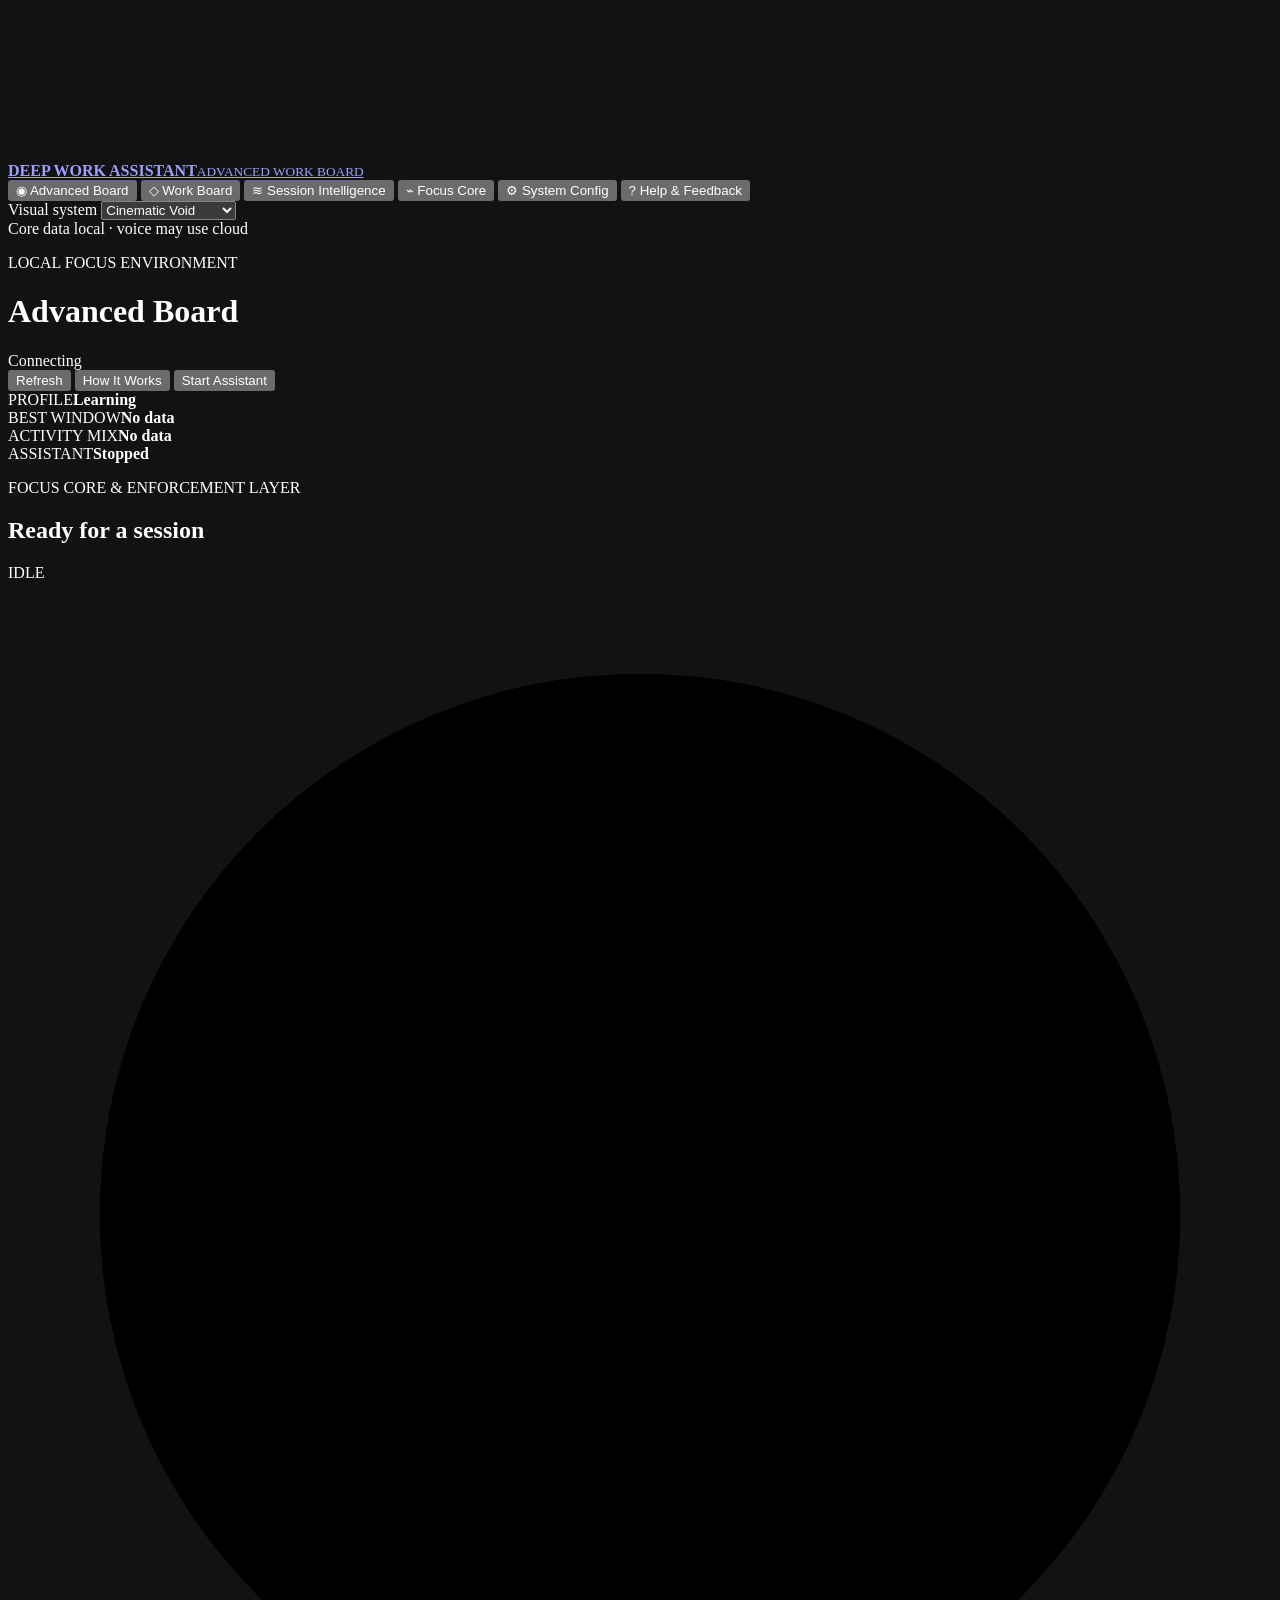
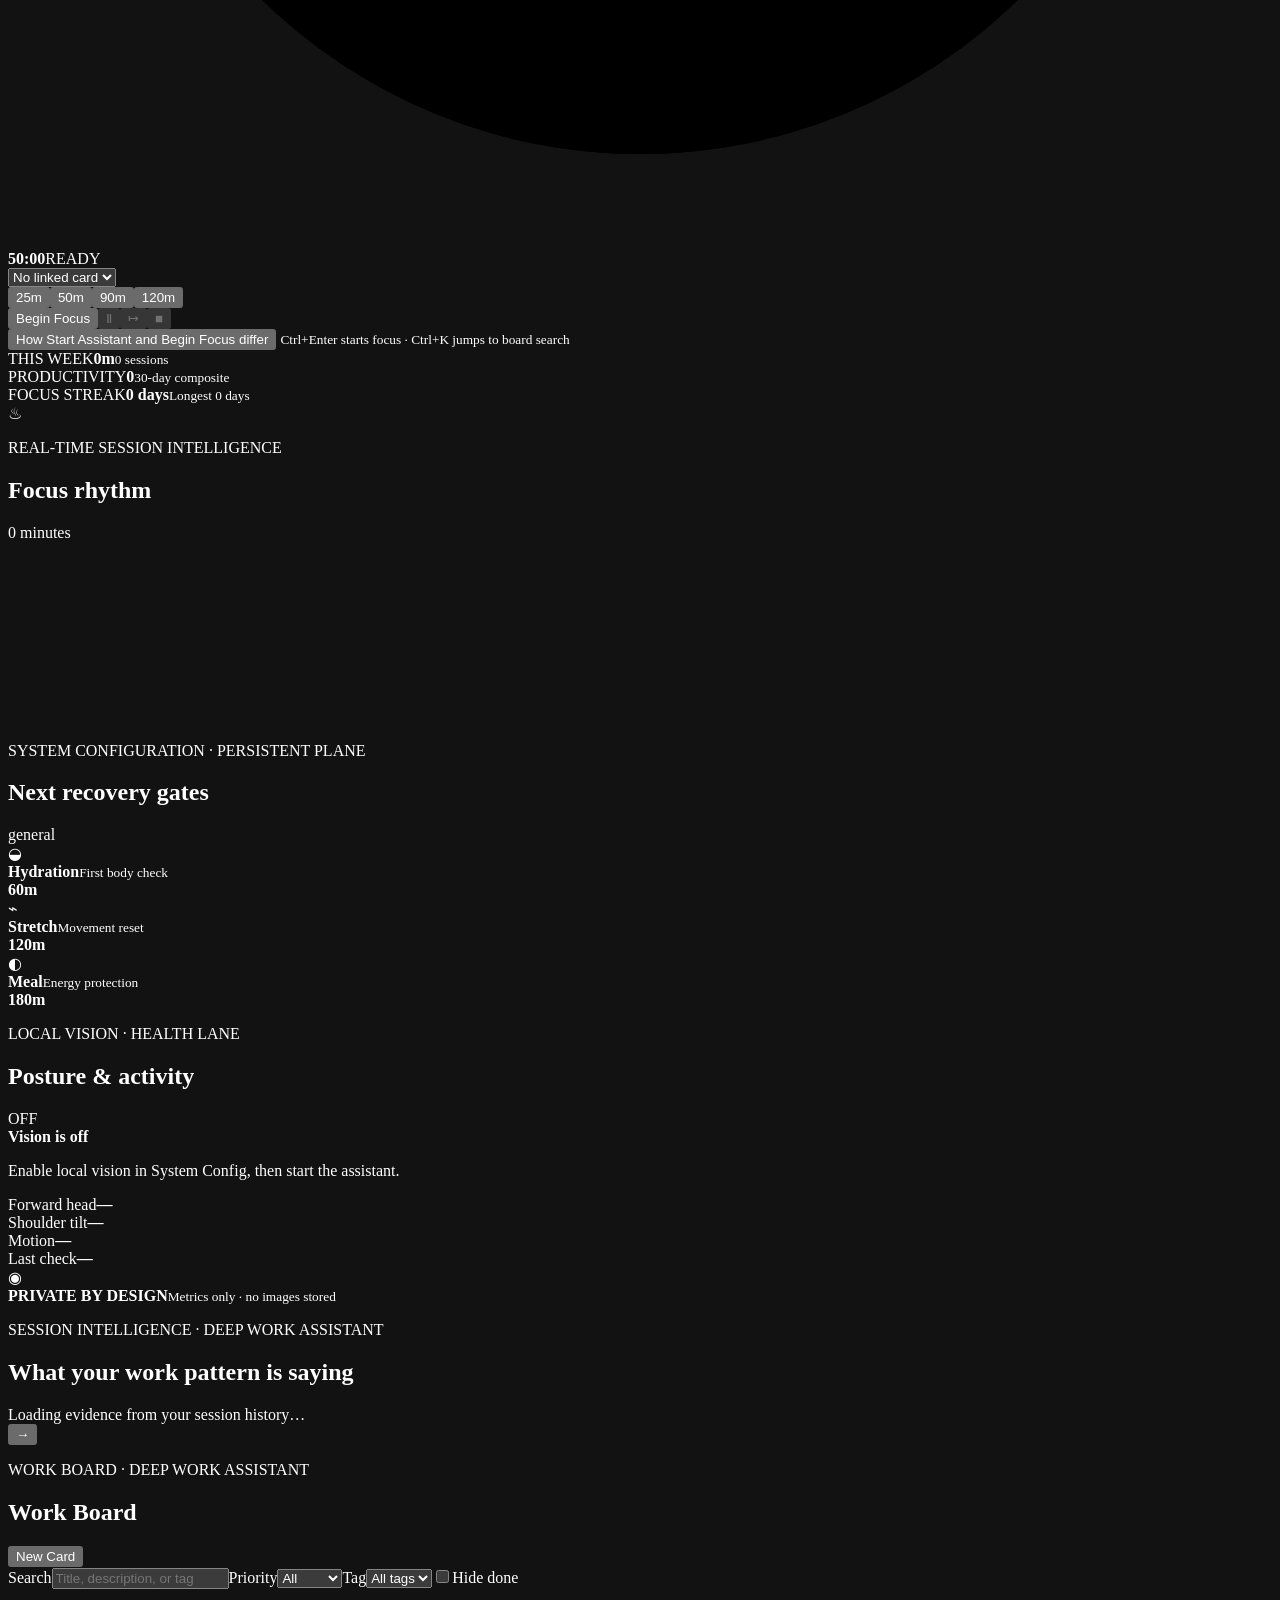
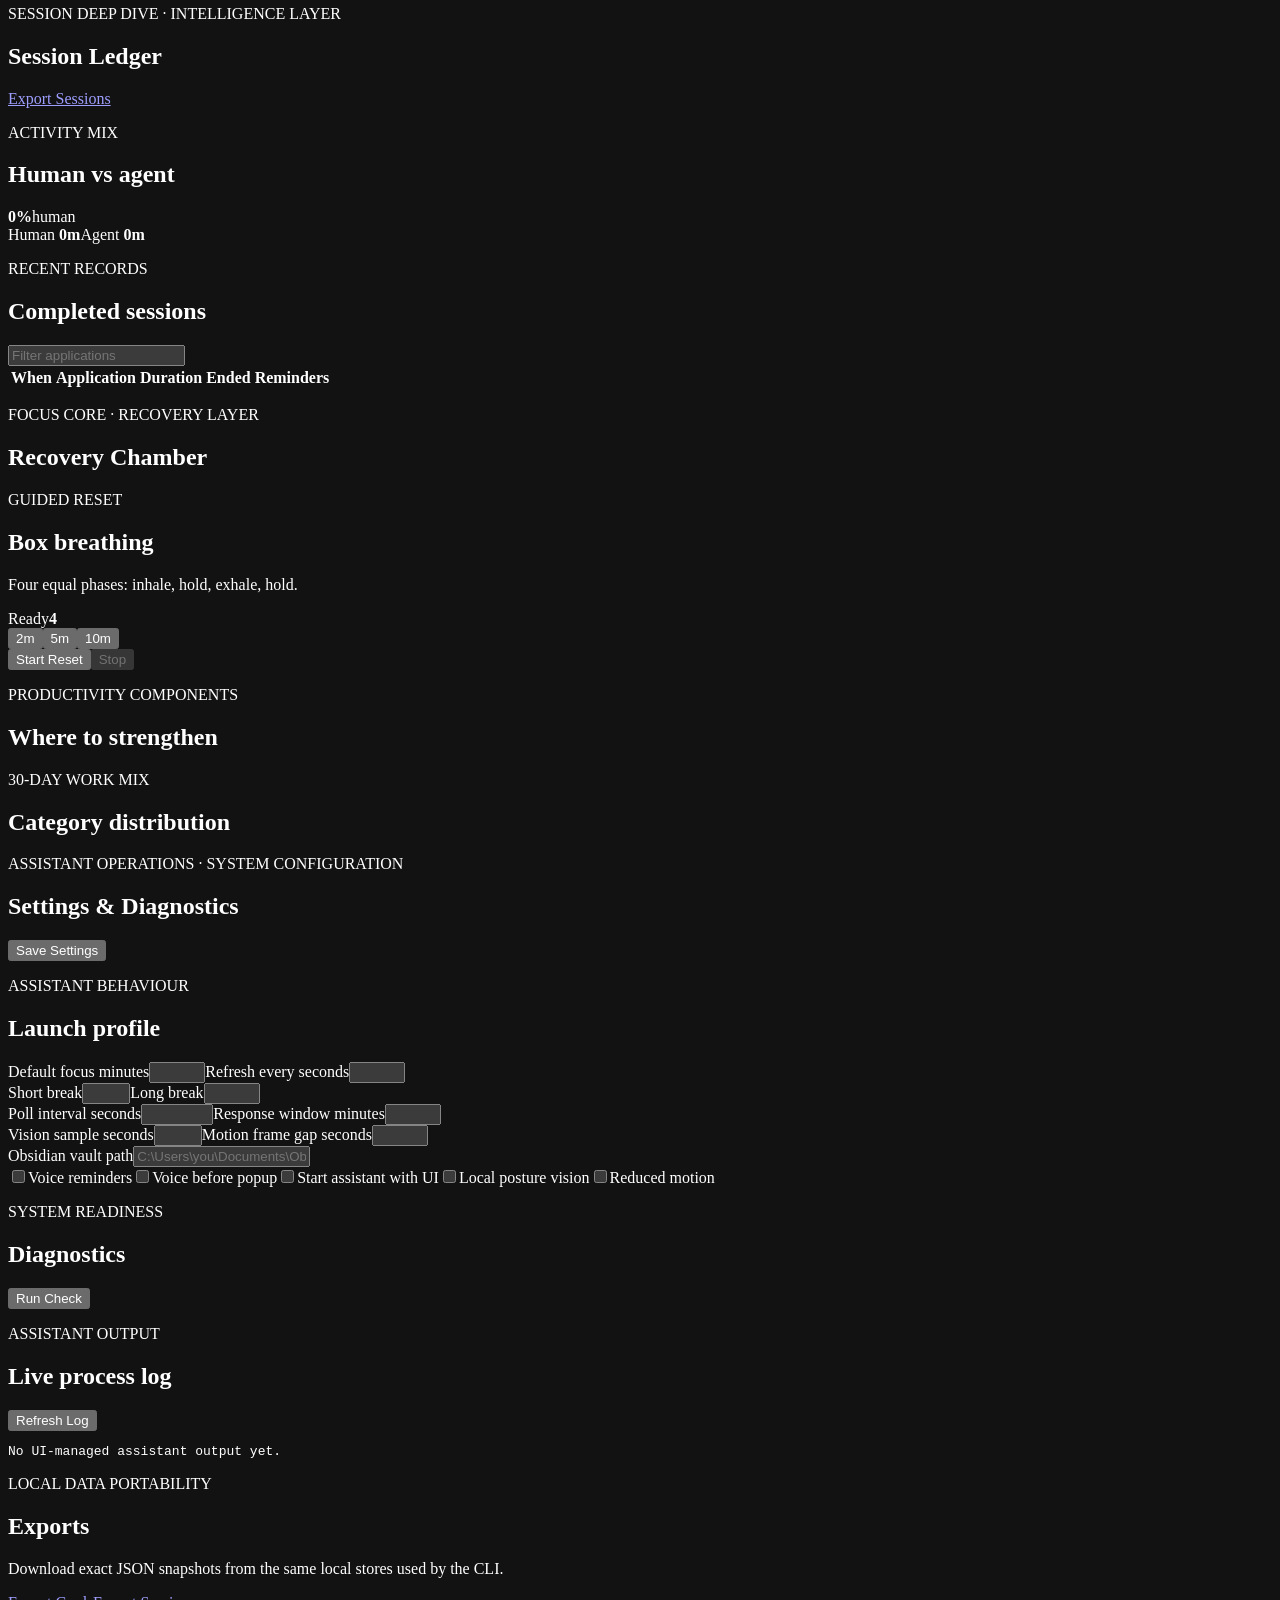
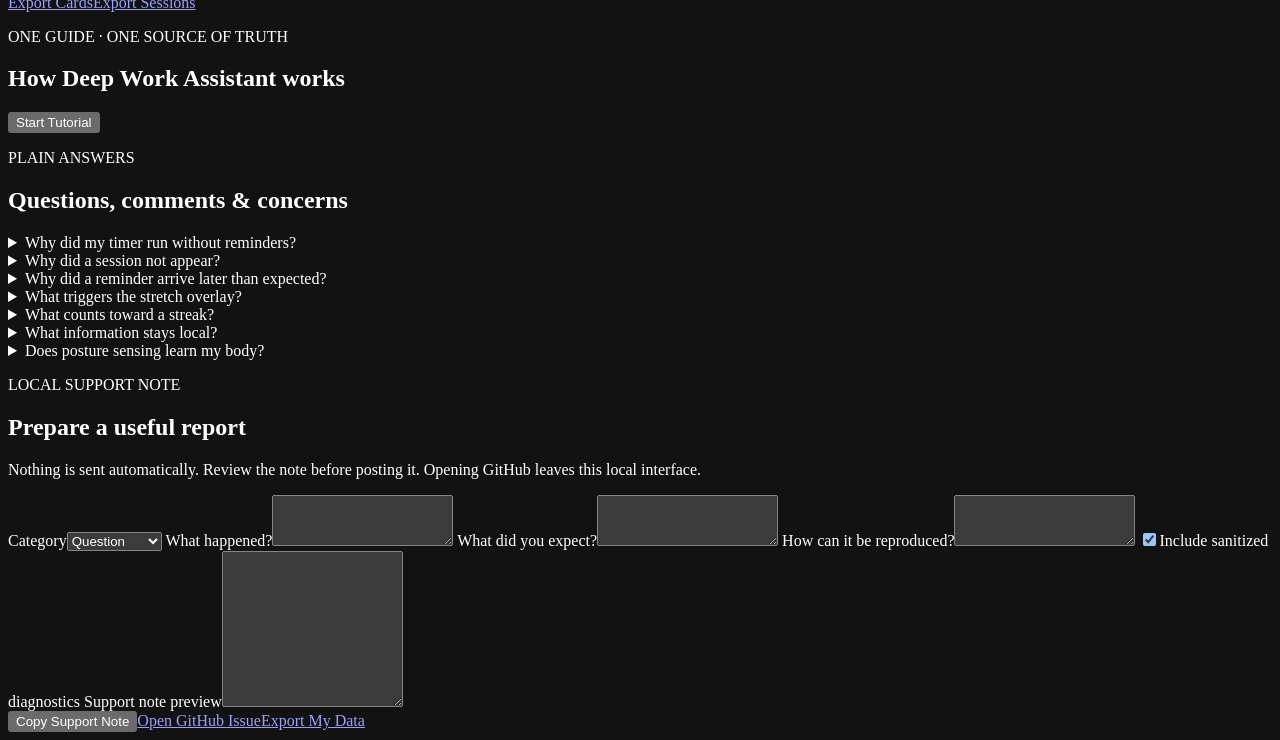
==== commit 9aba385e: "Merge remote-tracking branch 'origin/main' into feat/vision-phase-2 # Conflicts: #	FOCUS_COMMAND_CEN" ====
--- a/deep_work_assistant/ui/index.html
+++ b/deep_work_assistant/ui/index.html
@@ -23,6 +23,7 @@
         <button class="nav-item" data-target="sessions"><span>≋</span> Session Intelligence</button>
         <button class="nav-item" data-target="recovery"><span>⌁</span> Focus Core</button>
         <button class="nav-item" data-target="settings"><span>⚙</span> System Config</button>
+        <button class="nav-item" data-target="help"><span>?</span> Help &amp; Feedback</button>
       </nav>
       <div class="sidebar-bottom">
         <label class="theme-label" for="themeSelect">Visual system</label>
@@ -32,7 +33,7 @@
           <option value="liquid">Liquid Motion</option>
           <option value="core">AI Core</option>
         </select>
-        <div class="local-badge"><span class="status-dot"></span> Local-only data</div>
+        <div class="local-badge"><span class="status-dot"></span> Core data local · voice may use cloud</div>
       </div>
     </aside>
 
@@ -42,6 +43,7 @@
         <div class="top-actions">
           <div class="connection-pill"><span class="status-dot" id="connectionDot"></span><span id="connectionText">Connecting</span></div>
           <button class="button secondary" id="refreshButton">Refresh</button>
+          <button class="button secondary" id="helpButton">How It Works</button>
           <button class="button primary" id="assistantButton">Start Assistant</button>
         </div>
       </header>
@@ -64,7 +66,8 @@
             <div class="focus-controls">
               <select id="focusCardSelect" aria-label="Link focus session to a work card"><option value="">No linked card</option></select>
               <div class="duration-pills" role="group" aria-label="Focus duration"><button class="duration-pill" data-minutes="25">25m</button><button class="duration-pill active" data-minutes="50">50m</button><button class="duration-pill" data-minutes="90">90m</button><button class="duration-pill" data-minutes="120">120m</button></div>
-              <div class="control-row"><button class="button primary wide" id="startFocusButton">Begin Focus</button><button class="icon-button" id="pauseFocusButton" title="Pause or resume" disabled>Ⅱ</button><button class="icon-button" id="nextFocusButton" title="Move to next phase" disabled>↦</button><button class="icon-button danger" id="stopFocusButton" title="Stop session" disabled>■</button></div>
+              <div class="control-row"><button class="button primary wide" id="startFocusButton">Begin Focus</button><button class="icon-button" id="pauseFocusButton" title="Pause or resume" aria-label="Pause or resume focus timer" disabled>Ⅱ</button><button class="icon-button" id="nextFocusButton" title="Move to next phase" aria-label="Move focus timer to the next phase" disabled>↦</button><button class="icon-button danger" id="stopFocusButton" title="Stop session" aria-label="Stop focus timer" disabled>■</button></div>
+              <button class="link-button" id="focusHelpButton" type="button">How Start Assistant and Begin Focus differ</button>
               <small class="shortcut-note">Ctrl+Enter starts focus · Ctrl+K jumps to board search</small>
             </div>
           </article>
@@ -108,11 +111,39 @@
           <article class="glass-panel export-panel"><div><p class="eyebrow">LOCAL DATA PORTABILITY</p><h2>Exports</h2><p>Download exact JSON snapshots from the same local stores used by the CLI.</p></div><div class="control-row"><a class="button secondary" href="/api/export/cards">Export Cards</a><a class="button secondary" href="/api/export/sessions">Export Sessions</a></div></article>
         </div>
       </section>
+
+      <section class="page" id="help">
+        <div class="section-heading"><div><p class="eyebrow">ONE GUIDE · ONE SOURCE OF TRUTH</p><h2>How Deep Work Assistant works</h2></div><button class="button primary" id="reopenTutorialButton">Start Tutorial</button></div>
+        <div id="tutorialGuide" class="tutorial-guide" aria-label="Deep Work Assistant tutorial"></div>
+        <div class="help-grid">
+          <article class="glass-panel faq-panel"><div class="panel-heading"><div><p class="eyebrow">PLAIN ANSWERS</p><h2>Questions, comments &amp; concerns</h2></div></div>
+            <div class="faq-list">
+              <details><summary>Why did my timer run without reminders?</summary><p><strong>Begin Focus</strong> is the manual timer. Recovery reminders come from <strong>Start Assistant</strong>, which runs the Windows activity detector. They are separate today and the interface says so.</p></details>
+              <details><summary>Why did a session not appear?</summary><p>Automatic sessions need stable, human-active Windows use and are saved when the assistant detects a break or shuts down cleanly. Agent-dominated work is labeled separately.</p></details>
+              <details><summary>Why did a reminder arrive later than expected?</summary><p>Recovery clocks advance only during human-active work. Idle and agent-active time pause them.</p></details>
+              <details><summary>What triggers the stretch overlay?</summary><p>Two accepted, consecutive stretch skips trigger a 60-second fullscreen overlay on the primary monitor. A response that does not match an active reminder no longer changes the skip count.</p></details>
+              <details><summary>What counts toward a streak?</summary><p>A completed automatic session needs at least ten minutes of human-active time and must not be agent-dominated. A missed day resets the current streak display.</p></details>
+              <details><summary>What information stays local?</summary><p>Session history, board cards, reminder outcomes, settings, and optional vision metrics stay on this machine. Raw camera frames are discarded. Optional voice uses an online TTS service when enabled.</p></details>
+              <details><summary>Does posture sensing learn my body?</summary><p>No. Optional vision currently uses a generic, uncalibrated threshold after explicit command-line opt-in. Personal posture calibration is a later milestone.</p></details>
+            </div>
+          </article>
+          <form class="glass-panel support-panel" id="supportForm"><div><p class="eyebrow">LOCAL SUPPORT NOTE</p><h2>Prepare a useful report</h2><p>Nothing is sent automatically. Review the note before posting it. Opening GitHub leaves this local interface.</p></div>
+            <label>Category<select id="supportCategory"><option>Question</option><option>Comment</option><option>Concern</option><option>Bug</option><option>Accessibility</option><option>Privacy</option></select></label>
+            <label>What happened?<textarea id="supportHappened" rows="3" maxlength="2000"></textarea></label>
+            <label>What did you expect?<textarea id="supportExpected" rows="3" maxlength="2000"></textarea></label>
+            <label>How can it be reproduced?<textarea id="supportReproduce" rows="3" maxlength="2000"></textarea></label>
+            <label class="switch-row"><input type="checkbox" id="supportDiagnostics" checked><span>Include sanitized diagnostics</span></label>
+            <label>Support note preview<textarea id="supportPreview" rows="10" readonly></textarea></label>
+            <div class="control-row support-actions"><button class="button primary" id="copySupportButton" type="button">Copy Support Note</button><a class="button secondary" href="https://github.com/hermz580/deep-work-assistant/issues/new" target="_blank" rel="noopener noreferrer">Open GitHub Issue</a><a class="button secondary" href="/api/export/sessions">Export My Data</a></div>
+          </form>
+        </div>
+      </section>
     </main>
   </div>
 
   <dialog id="cardDialog"><form method="dialog" id="cardForm"><div class="dialog-heading"><div><p class="eyebrow">WORK ITEM</p><h2 id="cardDialogTitle">New card</h2></div><button class="icon-button" value="cancel" aria-label="Close">×</button></div><input type="hidden" id="cardId"><label>Title<input id="cardTitle" required maxlength="140"></label><label>Description<textarea id="cardDescription" rows="4" maxlength="1200"></textarea></label><div class="form-grid"><label>Column<select id="cardColumn"><option value="backlog">Backlog</option><option value="ready">Ready</option><option value="in_progress">In Progress</option><option value="review">Review</option><option value="done">Done</option></select></label><label>Priority<select id="cardPriority"><option value="0">Normal</option><option value="1">High</option><option value="2">Urgent</option></select></label></div><label>Tags<input id="cardTags" placeholder="research, client, backend"></label><div class="form-grid"><label>Linked app pattern<input id="cardApp" placeholder="code.exe"></label><label>Window title pattern<input id="cardWindow" placeholder="deep-work-assistant"></label></div><label>Log additional minutes<input id="cardLogMinutes" type="number" min="0" max="1440" value="0"></label><div class="dialog-actions"><button type="button" class="button danger ghost" id="deleteCardButton" hidden>Delete</button><span></span><button value="cancel" class="button secondary">Cancel</button><button type="submit" class="button primary">Save Card</button></div></form></dialog>
   <dialog id="sessionDialog"><div class="dialog-heading"><div><p class="eyebrow">SESSION RECORD</p><h2 id="sessionDialogTitle">Session details</h2></div><button class="icon-button" id="closeSessionDialog" aria-label="Close">×</button></div><div id="sessionDetail" class="session-detail"></div></dialog>
+  <dialog id="tutorialDialog" aria-labelledby="tutorialTitle" aria-describedby="tutorialBody"><div class="tutorial-dialog"><div class="dialog-heading"><div><p class="eyebrow" id="tutorialProgress" aria-live="polite">STEP 1 OF 6</p><h2 id="tutorialTitle" tabindex="-1">How Deep Work Assistant works</h2></div><button class="icon-button" id="closeTutorialButton" aria-label="Close tutorial">×</button></div><div id="tutorialBody" class="tutorial-body"></div><div class="dialog-actions tutorial-actions"><button class="button secondary" id="tutorialSkipButton" type="button">Skip for Now</button><button class="button secondary" id="tutorialBackButton" type="button">Back</button><button class="button primary" id="tutorialNextButton" type="button">Next</button></div></div></dialog>
   <div id="toastRegion" class="toast-region" aria-live="polite"></div>
   <script src="/app.v2.js"></script>
 </body>
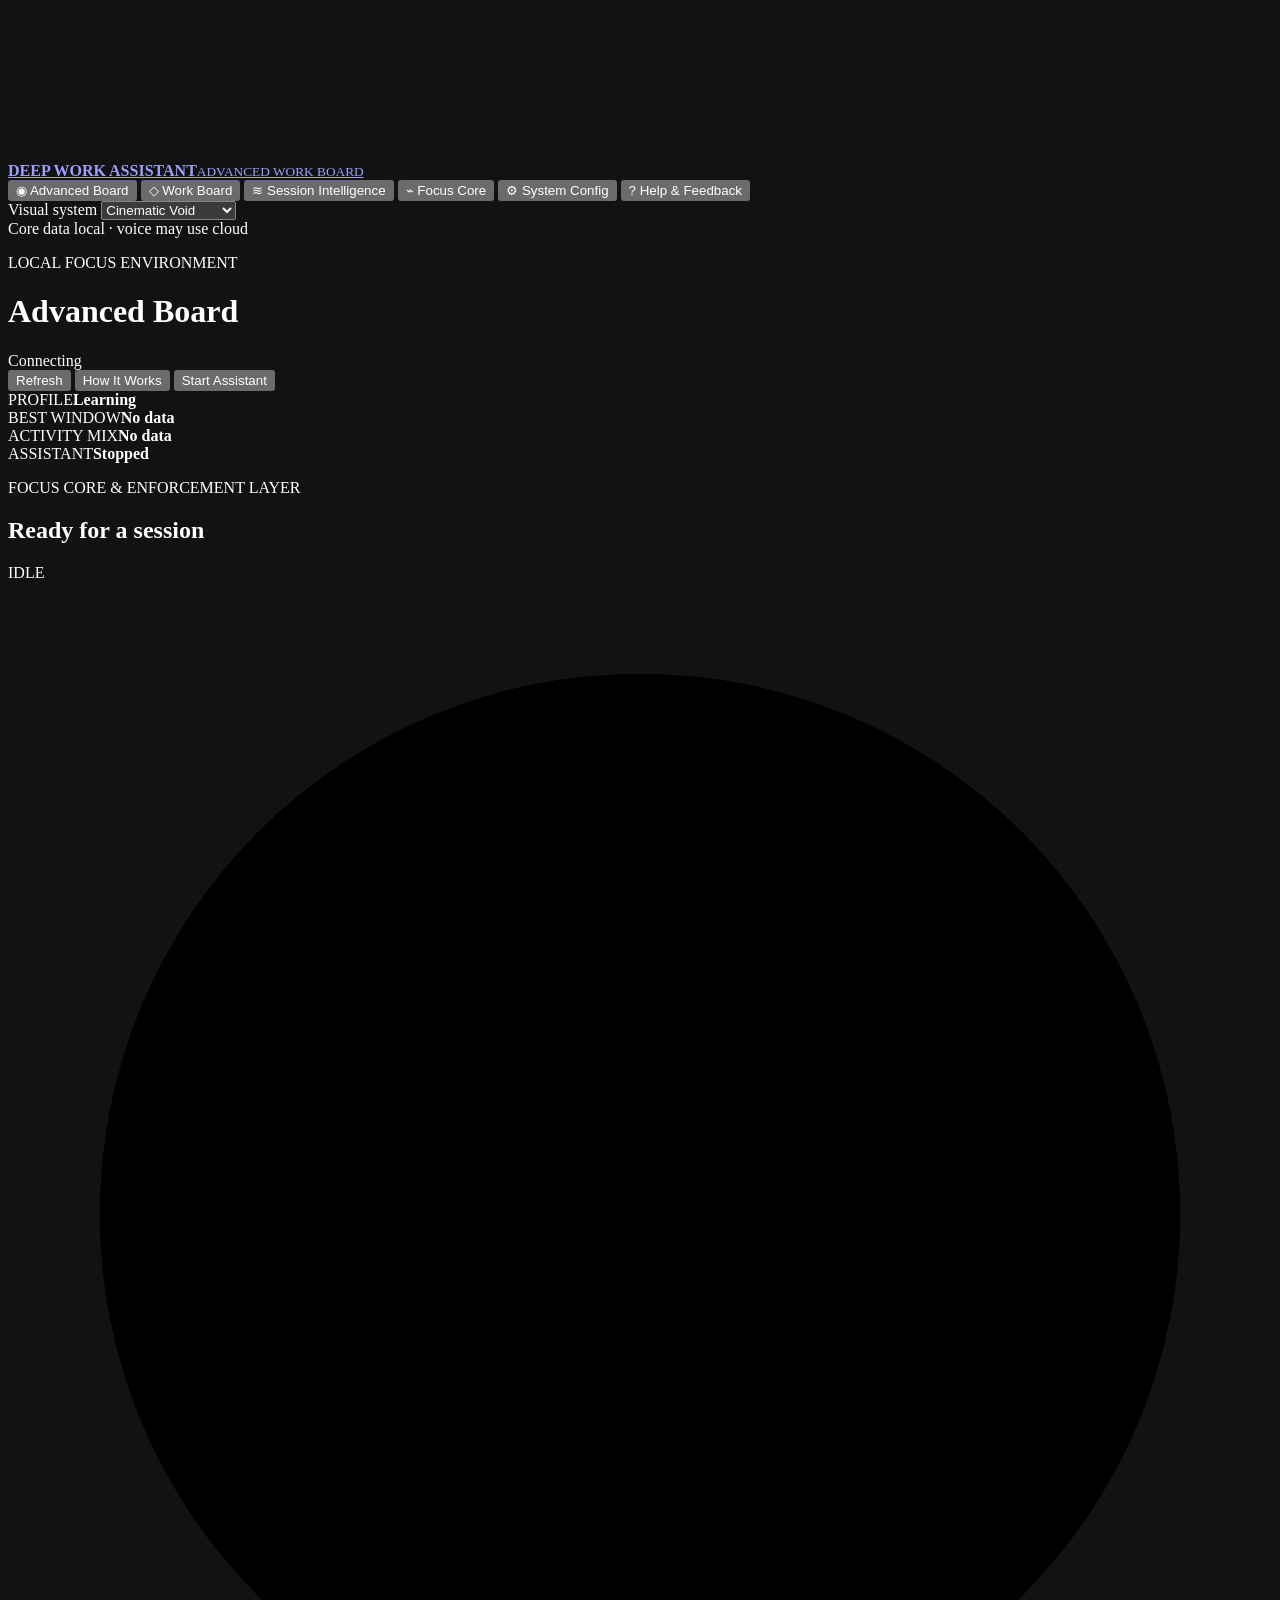
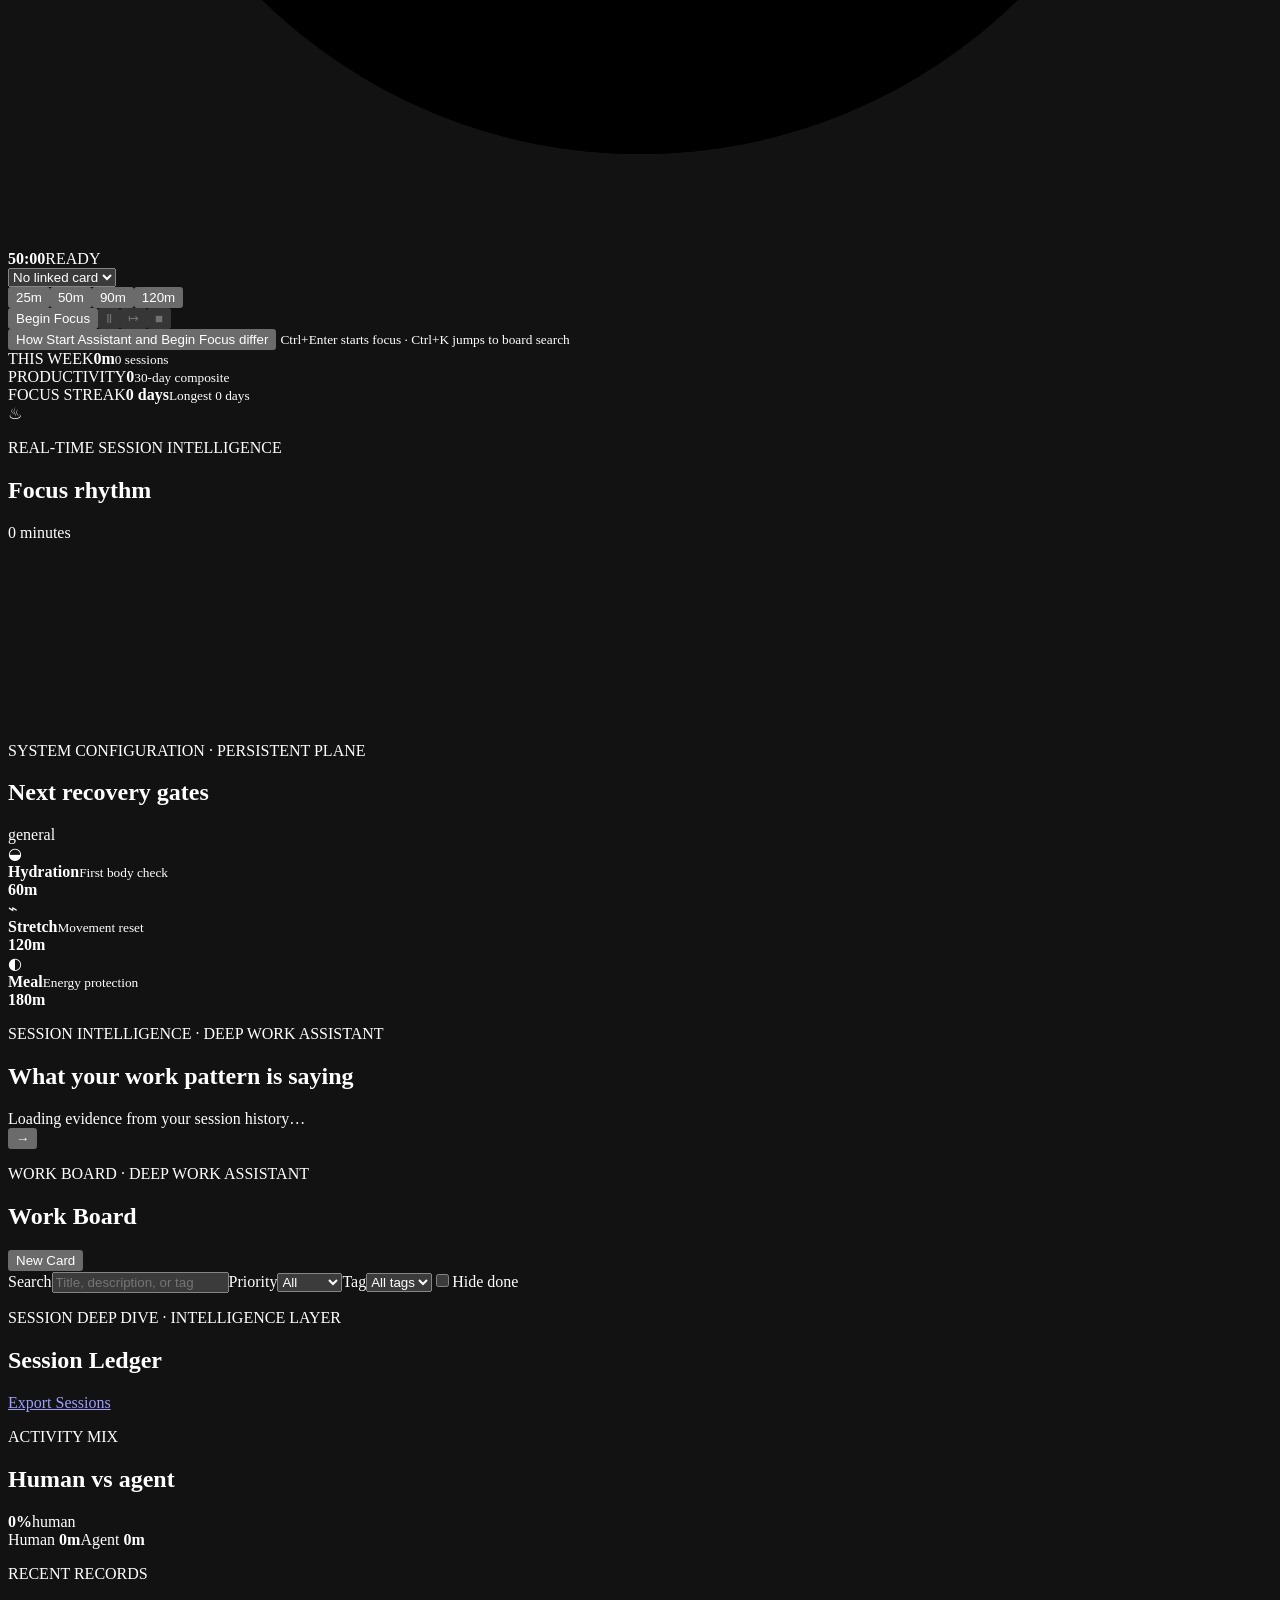
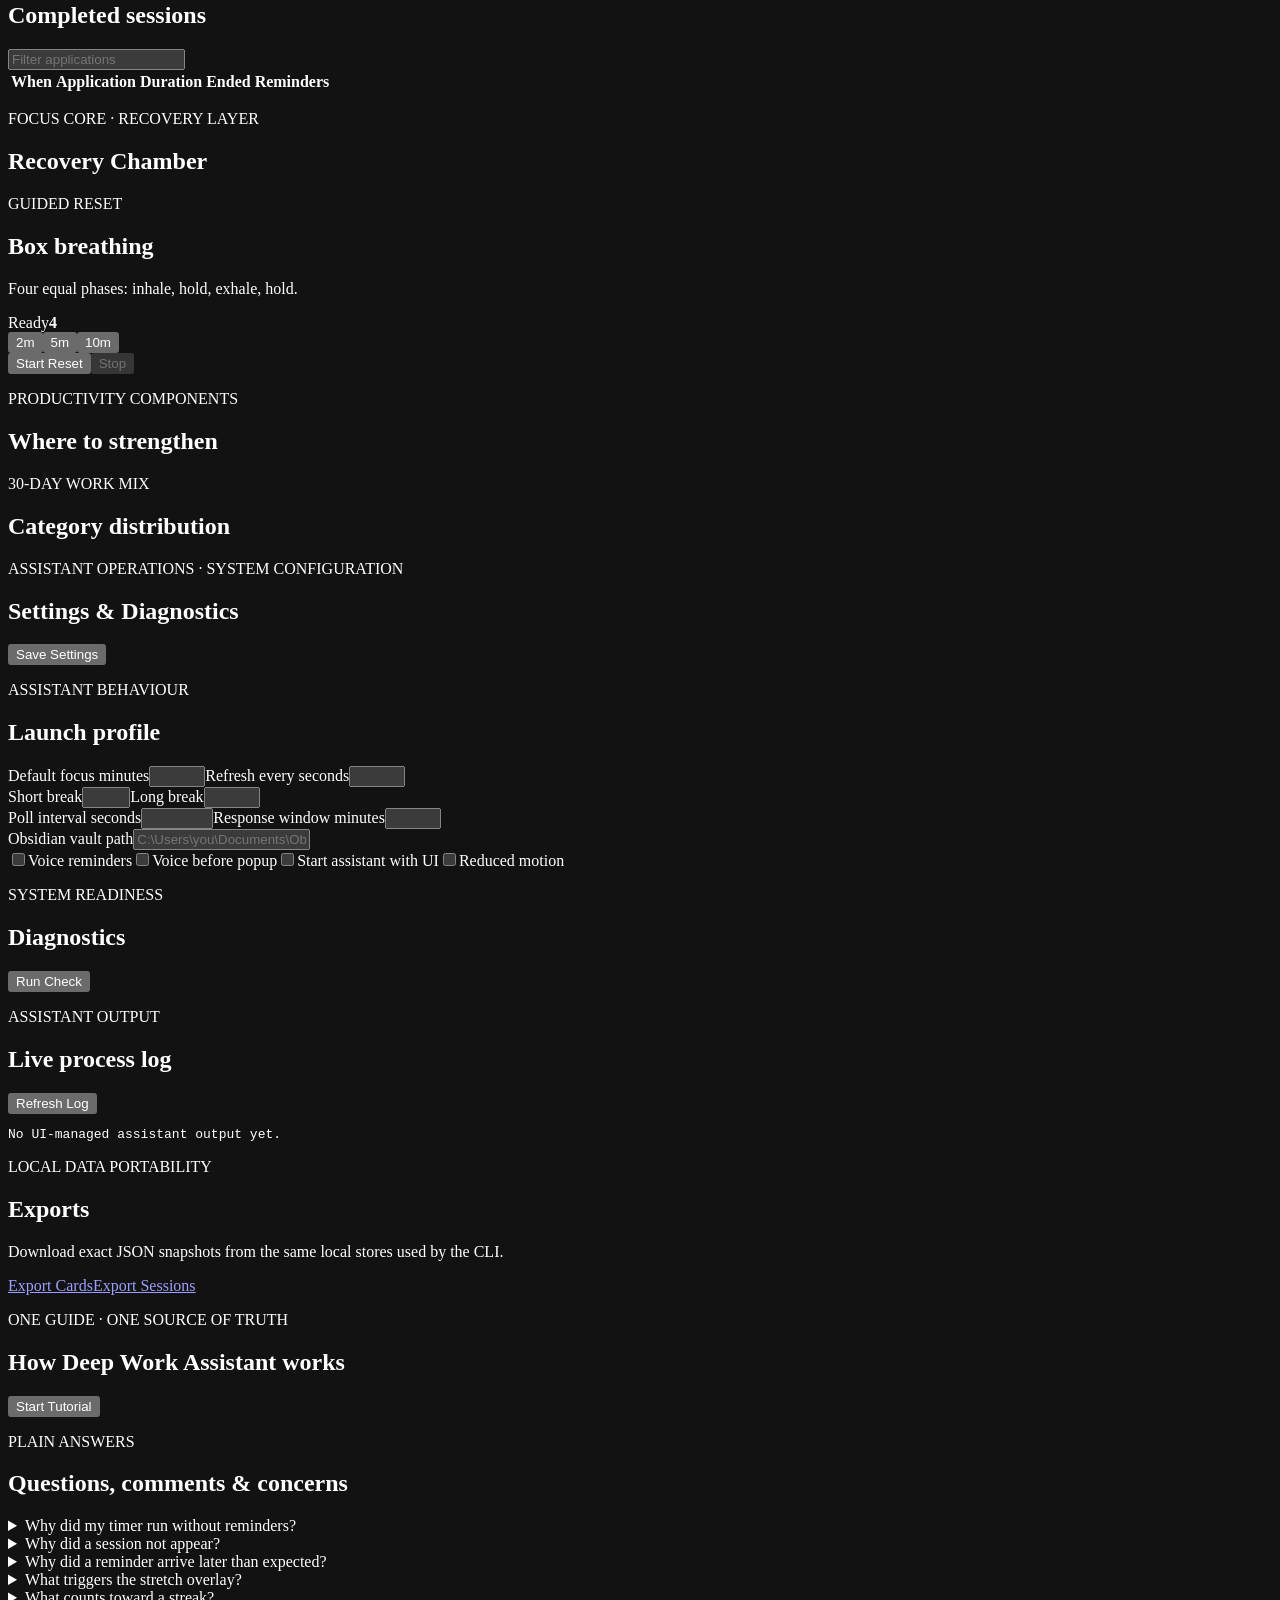
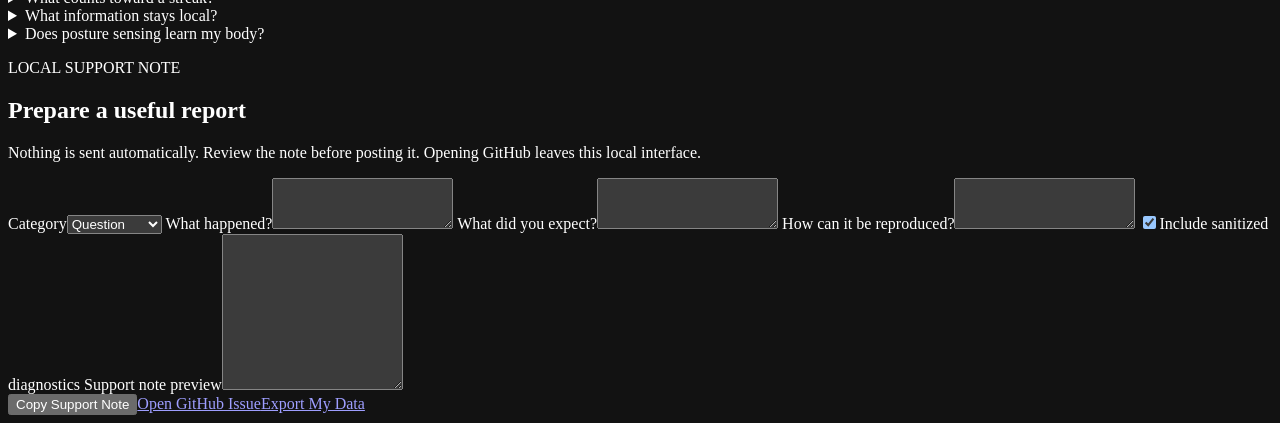
==== commit 53c4d3f1: "feat: DWA OS shell and consent-gated Body lane (M2 Embodied Truth) Body lane (deep_work_assistant/bo" ====
--- a/deep_work_assistant/ui/index.html
+++ b/deep_work_assistant/ui/index.html
@@ -80,7 +80,6 @@
         <div class="dashboard-grid">
           <article class="glass-panel chart-panel"><div class="panel-heading"><div><p class="eyebrow">REAL-TIME SESSION INTELLIGENCE</p><h2>Focus rhythm</h2></div><span id="trendTotal">0 minutes</span></div><canvas id="trendChart" height="180" aria-label="Fourteen day focus trend chart"></canvas></article>
           <article class="glass-panel plan-panel"><div class="panel-heading"><div><p class="eyebrow">SYSTEM CONFIGURATION · PERSISTENT PLANE</p><h2>Next recovery gates</h2></div><span id="profileCategory">general</span></div><div class="plan-list"><div class="plan-item"><span class="plan-icon">◒</span><div><strong>Hydration</strong><small>First body check</small></div><b id="hydrationPlan">60m</b></div><div class="plan-item"><span class="plan-icon">⌁</span><div><strong>Stretch</strong><small>Movement reset</small></div><b id="stretchPlan">120m</b></div><div class="plan-item"><span class="plan-icon">◐</span><div><strong>Meal</strong><small>Energy protection</small></div><b id="eatPlan">180m</b></div></div></article>
-          <article class="glass-panel vision-panel" id="visionPanel"><div class="panel-heading"><div><p class="eyebrow">LOCAL VISION · HEALTH LANE</p><h2>Posture &amp; activity</h2></div><span class="live-tag" id="visionStatus">OFF</span></div><div class="vision-state"><div class="vision-figure" id="visionFigure" aria-hidden="true"><i class="vision-head"></i><i class="vision-body"></i><i class="vision-shoulders"></i></div><div><strong id="visionActivity">Vision is off</strong><p id="visionMessage">Enable local vision in System Config, then start the assistant.</p></div></div><div class="vision-metrics"><div><span>Forward head</span><strong id="visionHead">—</strong></div><div><span>Shoulder tilt</span><strong id="visionShoulder">—</strong></div><div><span>Motion</span><strong id="visionMotion">—</strong></div><div><span>Last check</span><strong id="visionTime">—</strong></div></div><div class="privacy-seal"><span>◉</span><div><strong>PRIVATE BY DESIGN</strong><small id="visionPrivacy">Metrics only · no images stored</small></div></div></article>
         </div>
         <article class="glass-panel insight-strip"><div><p class="eyebrow">SESSION INTELLIGENCE · DEEP WORK ASSISTANT</p><h2>What your work pattern is saying</h2></div><div id="insightText">Loading evidence from your session history…</div><button class="icon-button" id="nextInsightButton" title="Next insight">→</button></article>
       </section>
@@ -105,7 +104,7 @@
       <section class="page" id="settings">
         <div class="section-heading"><div><p class="eyebrow">ASSISTANT OPERATIONS · SYSTEM CONFIGURATION</p><h2>Settings & Diagnostics</h2></div><button class="button primary" id="saveSettingsButton">Save Settings</button></div>
         <div class="settings-grid">
-          <form class="glass-panel settings-panel" id="settingsForm"><div class="panel-heading"><div><p class="eyebrow">ASSISTANT BEHAVIOUR</p><h2>Launch profile</h2></div></div><div class="form-grid"><label>Default focus minutes<input type="number" id="settingFocus" min="5" max="240"></label><label>Refresh every seconds<input type="number" id="settingRefresh" min="5" max="300"></label></div><div class="form-grid"><label>Short break<input type="number" id="settingShortBreak" min="1" max="60"></label><label>Long break<input type="number" id="settingLongBreak" min="1" max="120"></label></div><div class="form-grid"><label>Poll interval seconds<input type="number" id="settingPoll" min="1" max="300" step="0.5"></label><label>Response window minutes<input type="number" id="settingResponse" min="1" max="180"></label></div><div class="form-grid"><label>Vision sample seconds<input type="number" id="settingVisionSample" min="30" max="60" step="1"></label><label>Motion frame gap seconds<input type="number" id="settingVisionFrame" min="0.1" max="5" step="0.1"></label></div><label>Obsidian vault path<input id="settingObsidian" placeholder="C:\Users\you\Documents\Obsidian Vault"></label><div class="toggle-grid"><label class="switch-row"><input type="checkbox" id="settingVoice"><span>Voice reminders</span></label><label class="switch-row"><input type="checkbox" id="settingPreannounce"><span>Voice before popup</span></label><label class="switch-row"><input type="checkbox" id="settingAutoStart"><span>Start assistant with UI</span></label><label class="switch-row"><input type="checkbox" id="settingVision"><span>Local posture vision</span></label><label class="switch-row"><input type="checkbox" id="settingReducedMotion"><span>Reduced motion</span></label></div></form>
+          <form class="glass-panel settings-panel" id="settingsForm"><div class="panel-heading"><div><p class="eyebrow">ASSISTANT BEHAVIOUR</p><h2>Launch profile</h2></div></div><div class="form-grid"><label>Default focus minutes<input type="number" id="settingFocus" min="5" max="240"></label><label>Refresh every seconds<input type="number" id="settingRefresh" min="5" max="300"></label></div><div class="form-grid"><label>Short break<input type="number" id="settingShortBreak" min="1" max="60"></label><label>Long break<input type="number" id="settingLongBreak" min="1" max="120"></label></div><div class="form-grid"><label>Poll interval seconds<input type="number" id="settingPoll" min="1" max="300" step="0.5"></label><label>Response window minutes<input type="number" id="settingResponse" min="1" max="180"></label></div><label>Obsidian vault path<input id="settingObsidian" placeholder="C:\Users\you\Documents\Obsidian Vault"></label><div class="toggle-grid"><label class="switch-row"><input type="checkbox" id="settingVoice"><span>Voice reminders</span></label><label class="switch-row"><input type="checkbox" id="settingPreannounce"><span>Voice before popup</span></label><label class="switch-row"><input type="checkbox" id="settingAutoStart"><span>Start assistant with UI</span></label><label class="switch-row"><input type="checkbox" id="settingReducedMotion"><span>Reduced motion</span></label></div></form>
           <article class="glass-panel diagnostics-panel"><div class="panel-heading"><div><p class="eyebrow">SYSTEM READINESS</p><h2>Diagnostics</h2></div><button class="button secondary" id="refreshDiagnosticsButton">Run Check</button></div><div id="diagnosticsGrid" class="diagnostics-grid"></div></article>
           <article class="glass-panel logs-panel"><div class="panel-heading"><div><p class="eyebrow">ASSISTANT OUTPUT</p><h2>Live process log</h2></div><button class="button secondary" id="refreshLogsButton">Refresh Log</button></div><pre id="assistantLog">No UI-managed assistant output yet.</pre></article>
           <article class="glass-panel export-panel"><div><p class="eyebrow">LOCAL DATA PORTABILITY</p><h2>Exports</h2><p>Download exact JSON snapshots from the same local stores used by the CLI.</p></div><div class="control-row"><a class="button secondary" href="/api/export/cards">Export Cards</a><a class="button secondary" href="/api/export/sessions">Export Sessions</a></div></article>
@@ -124,7 +123,7 @@
               <details><summary>What triggers the stretch overlay?</summary><p>Two accepted, consecutive stretch skips trigger a 60-second fullscreen overlay on the primary monitor. A response that does not match an active reminder no longer changes the skip count.</p></details>
               <details><summary>What counts toward a streak?</summary><p>A completed automatic session needs at least ten minutes of human-active time and must not be agent-dominated. A missed day resets the current streak display.</p></details>
               <details><summary>What information stays local?</summary><p>Session history, board cards, reminder outcomes, settings, and optional vision metrics stay on this machine. Raw camera frames are discarded. Optional voice uses an online TTS service when enabled.</p></details>
-              <details><summary>Does posture sensing learn my body?</summary><p>No. Optional vision currently uses a generic, uncalibrated threshold after explicit command-line opt-in. Personal posture calibration is a later milestone.</p></details>
+              <details><summary>Does posture sensing learn my body?</summary><p>Only if you ask it to. After explicit consent (DWA OS → Body, or <code>vision consent grant</code>), a short local calibration learns your neutral posture and sets a personal alert threshold. Without consent, optional vision uses the generic threshold. Only angles are stored; frames are discarded.</p></details>
             </div>
           </article>
           <form class="glass-panel support-panel" id="supportForm"><div><p class="eyebrow">LOCAL SUPPORT NOTE</p><h2>Prepare a useful report</h2><p>Nothing is sent automatically. Review the note before posting it. Opening GitHub leaves this local interface.</p></div>
